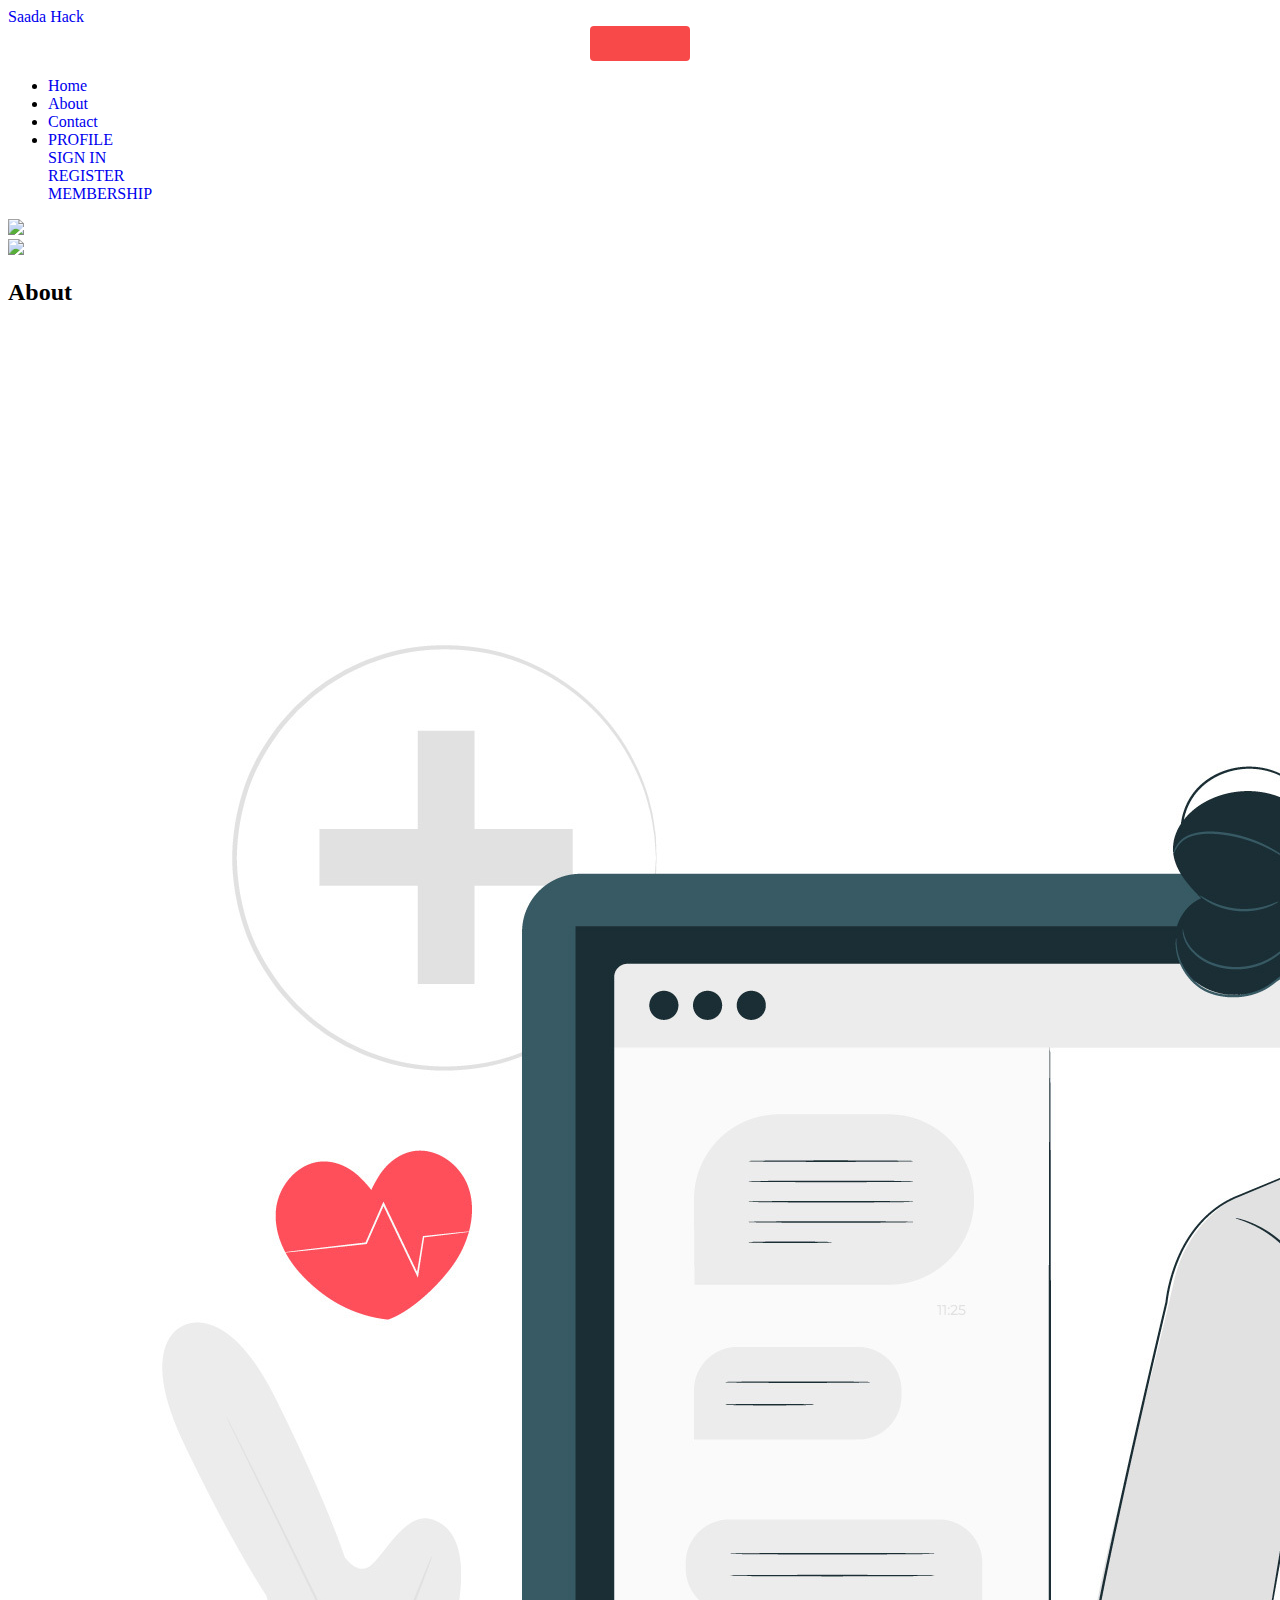
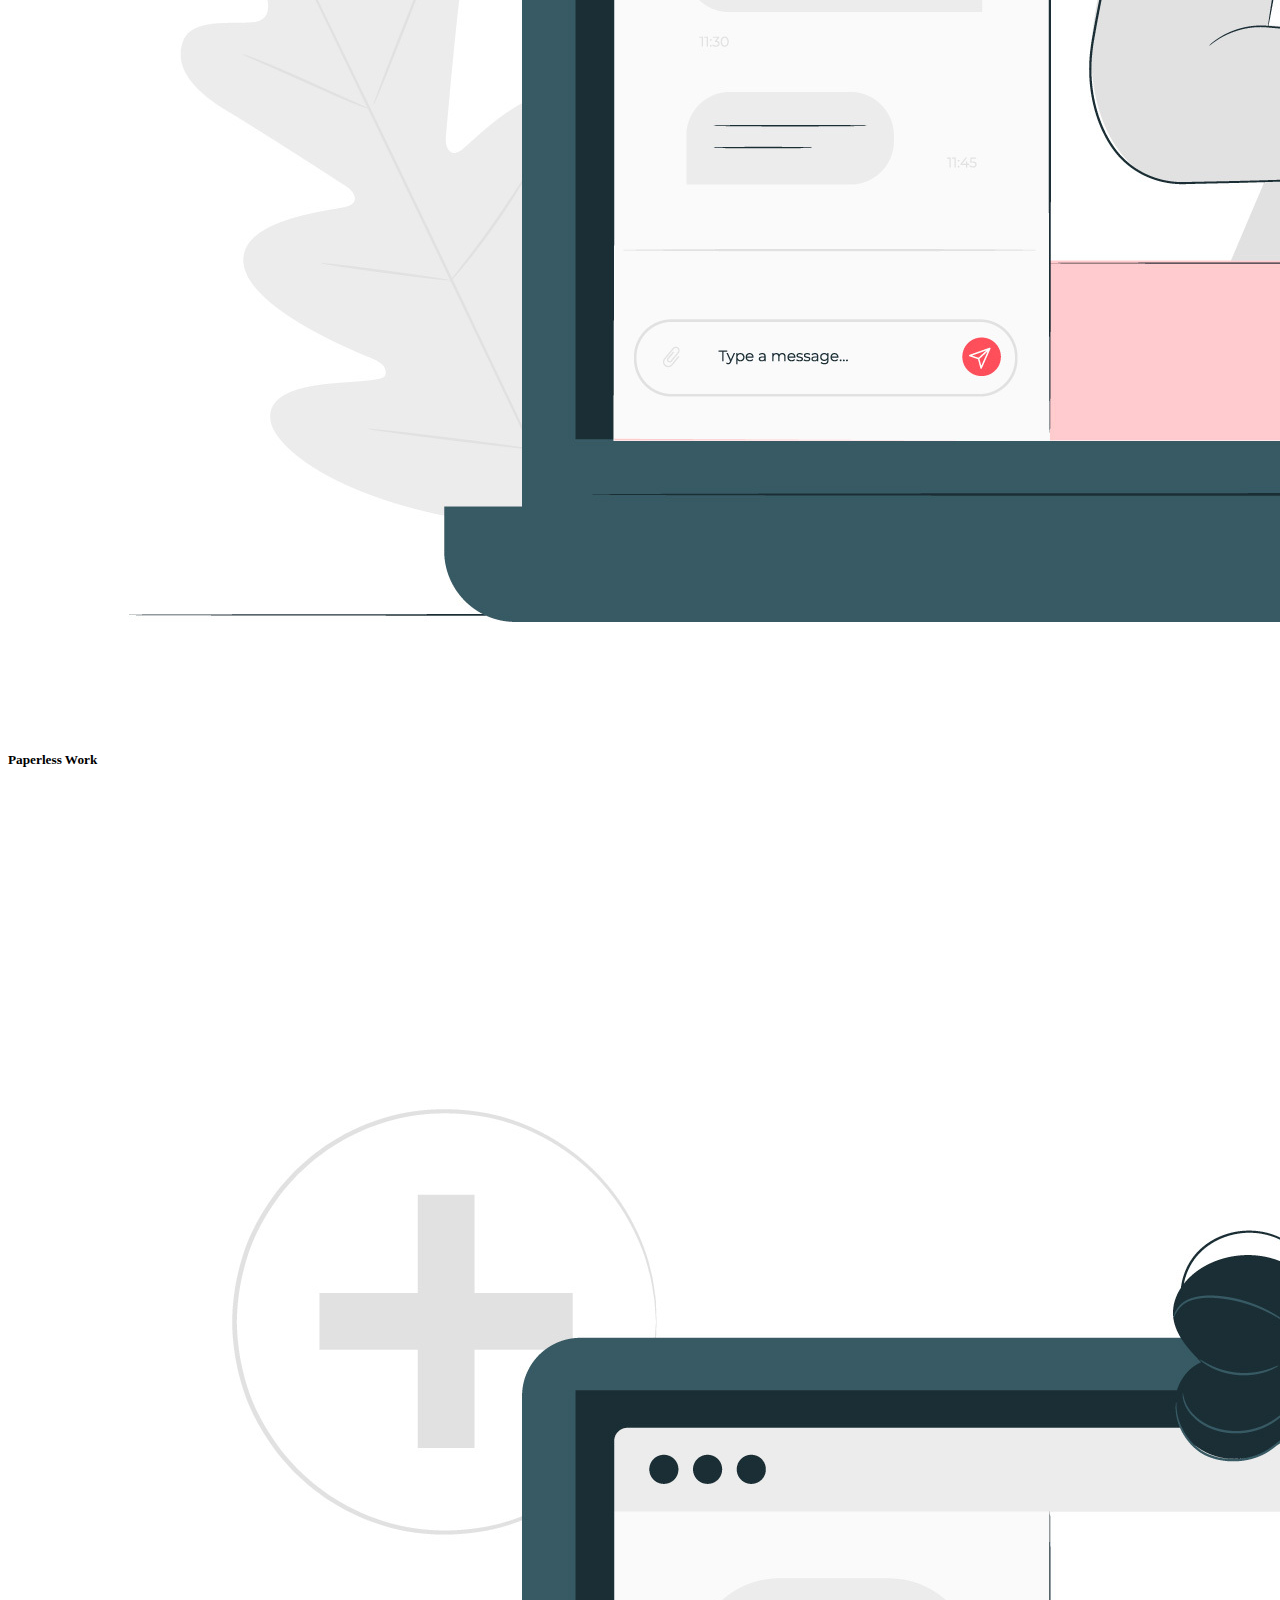
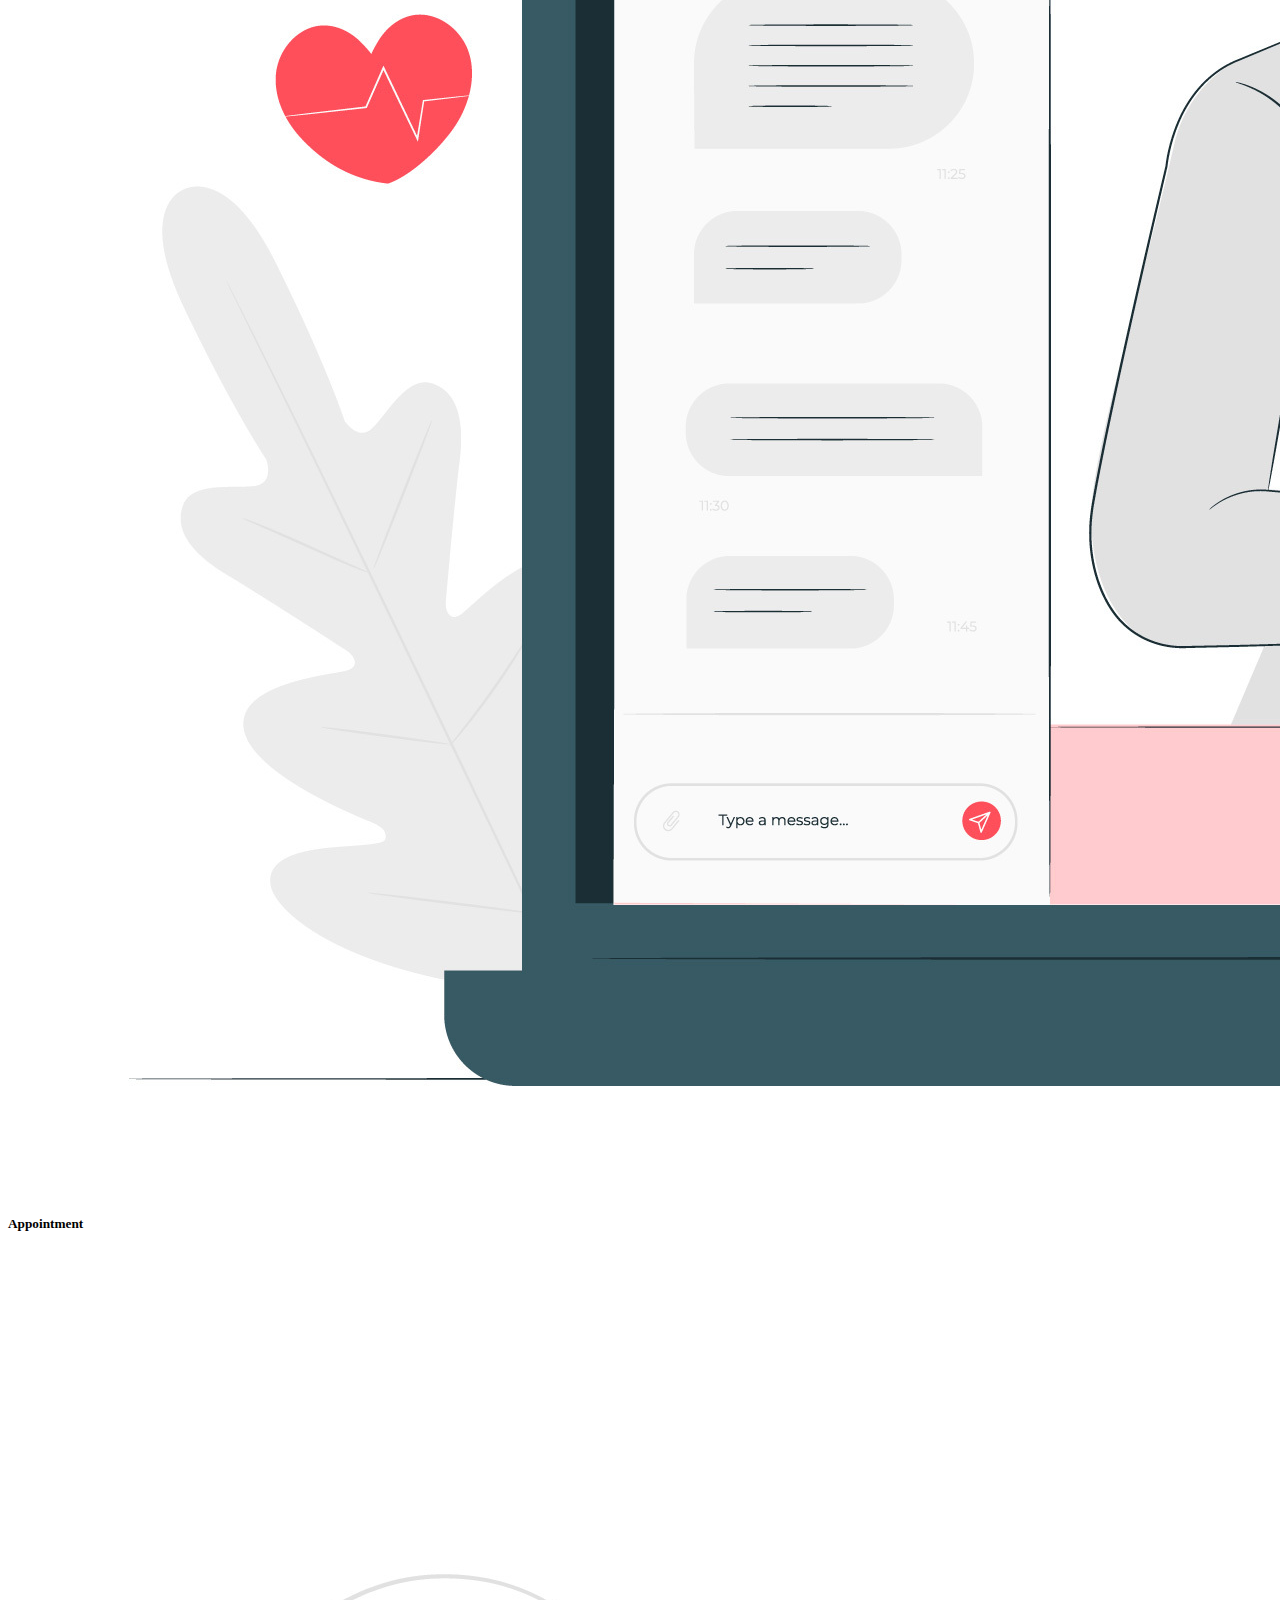
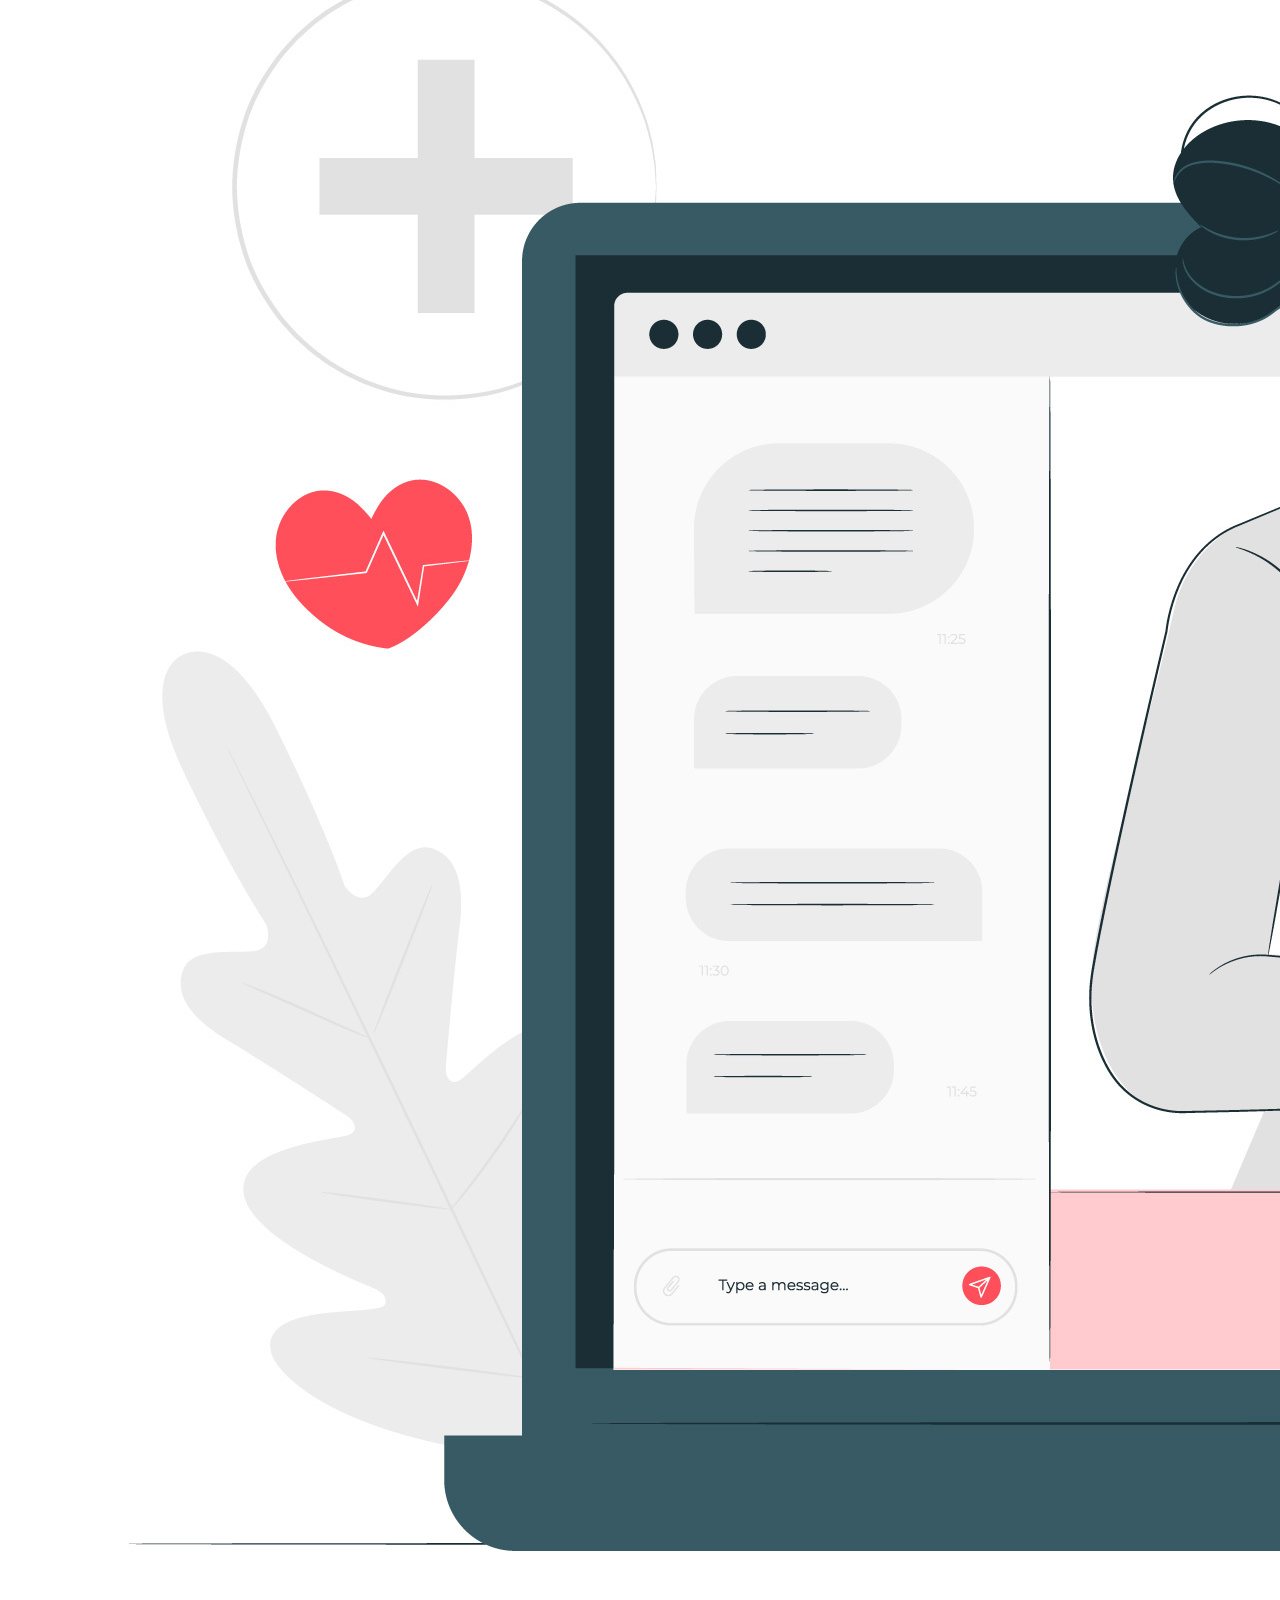
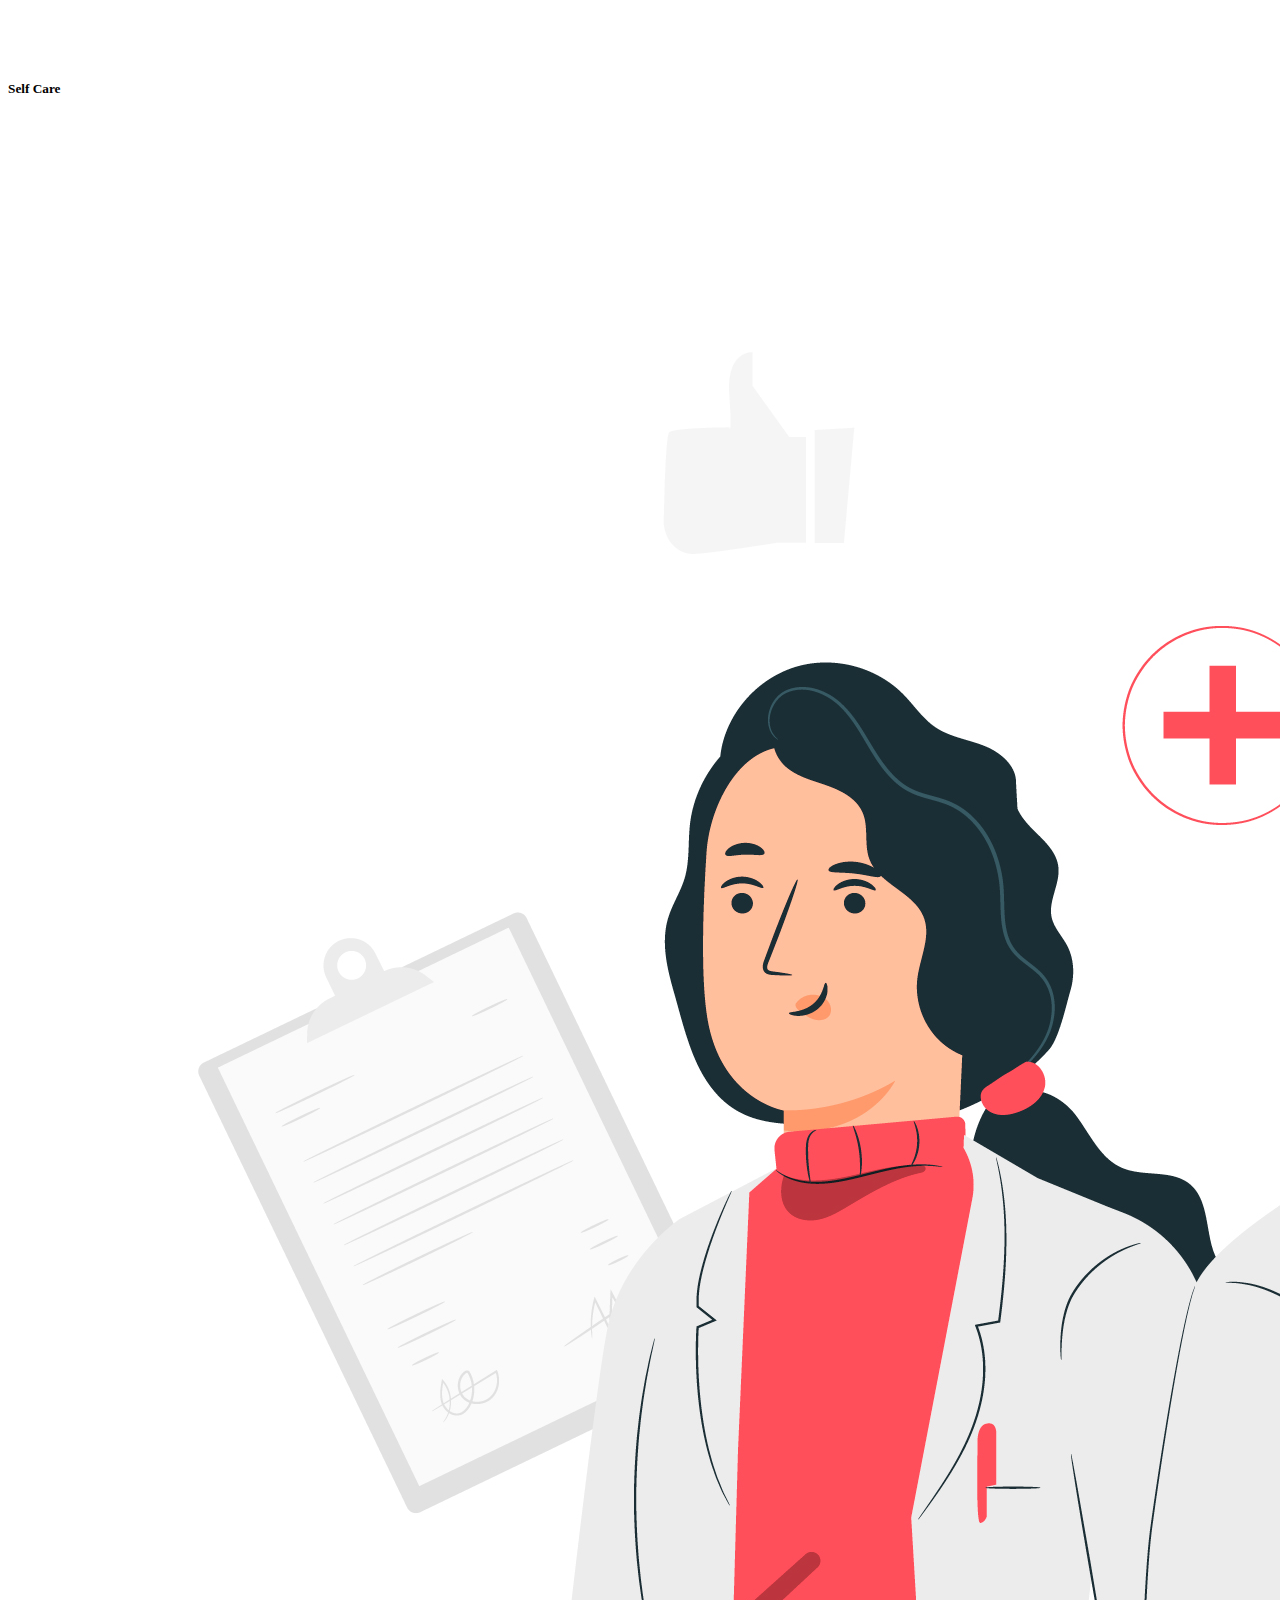
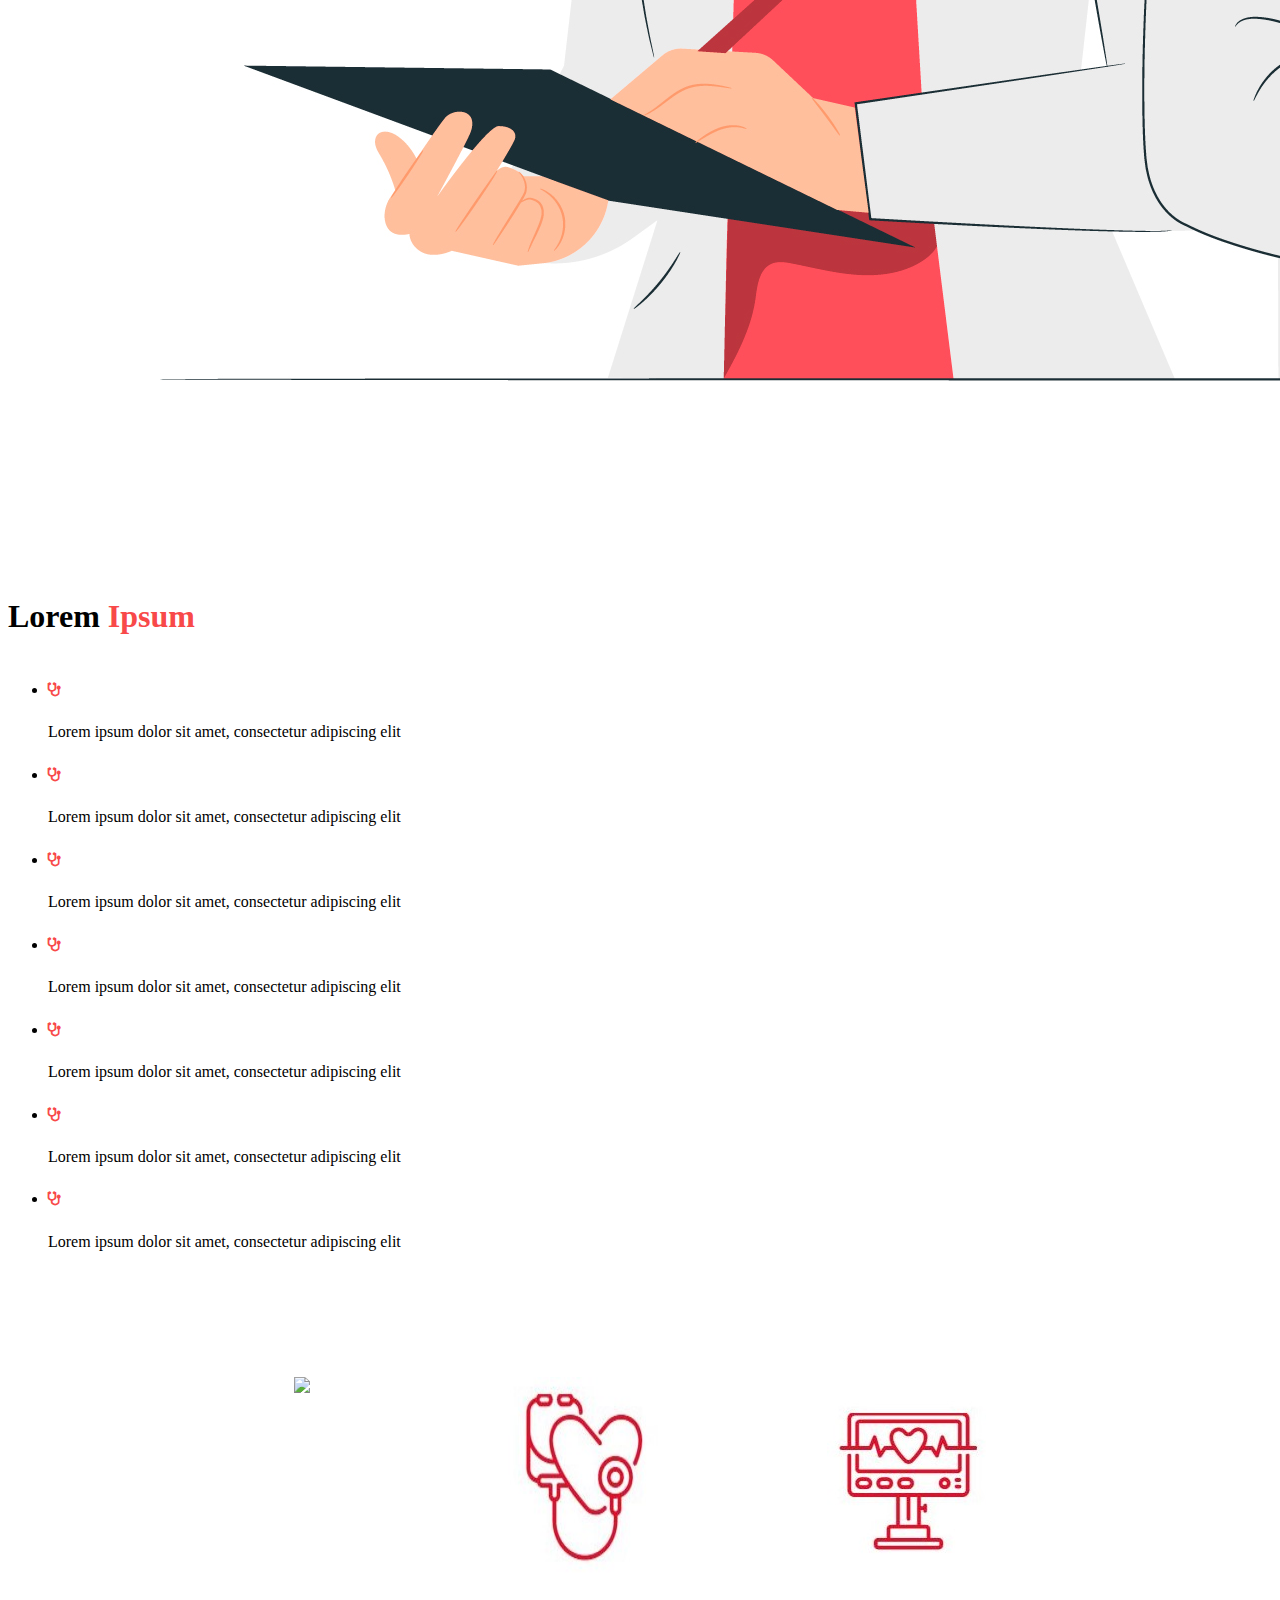
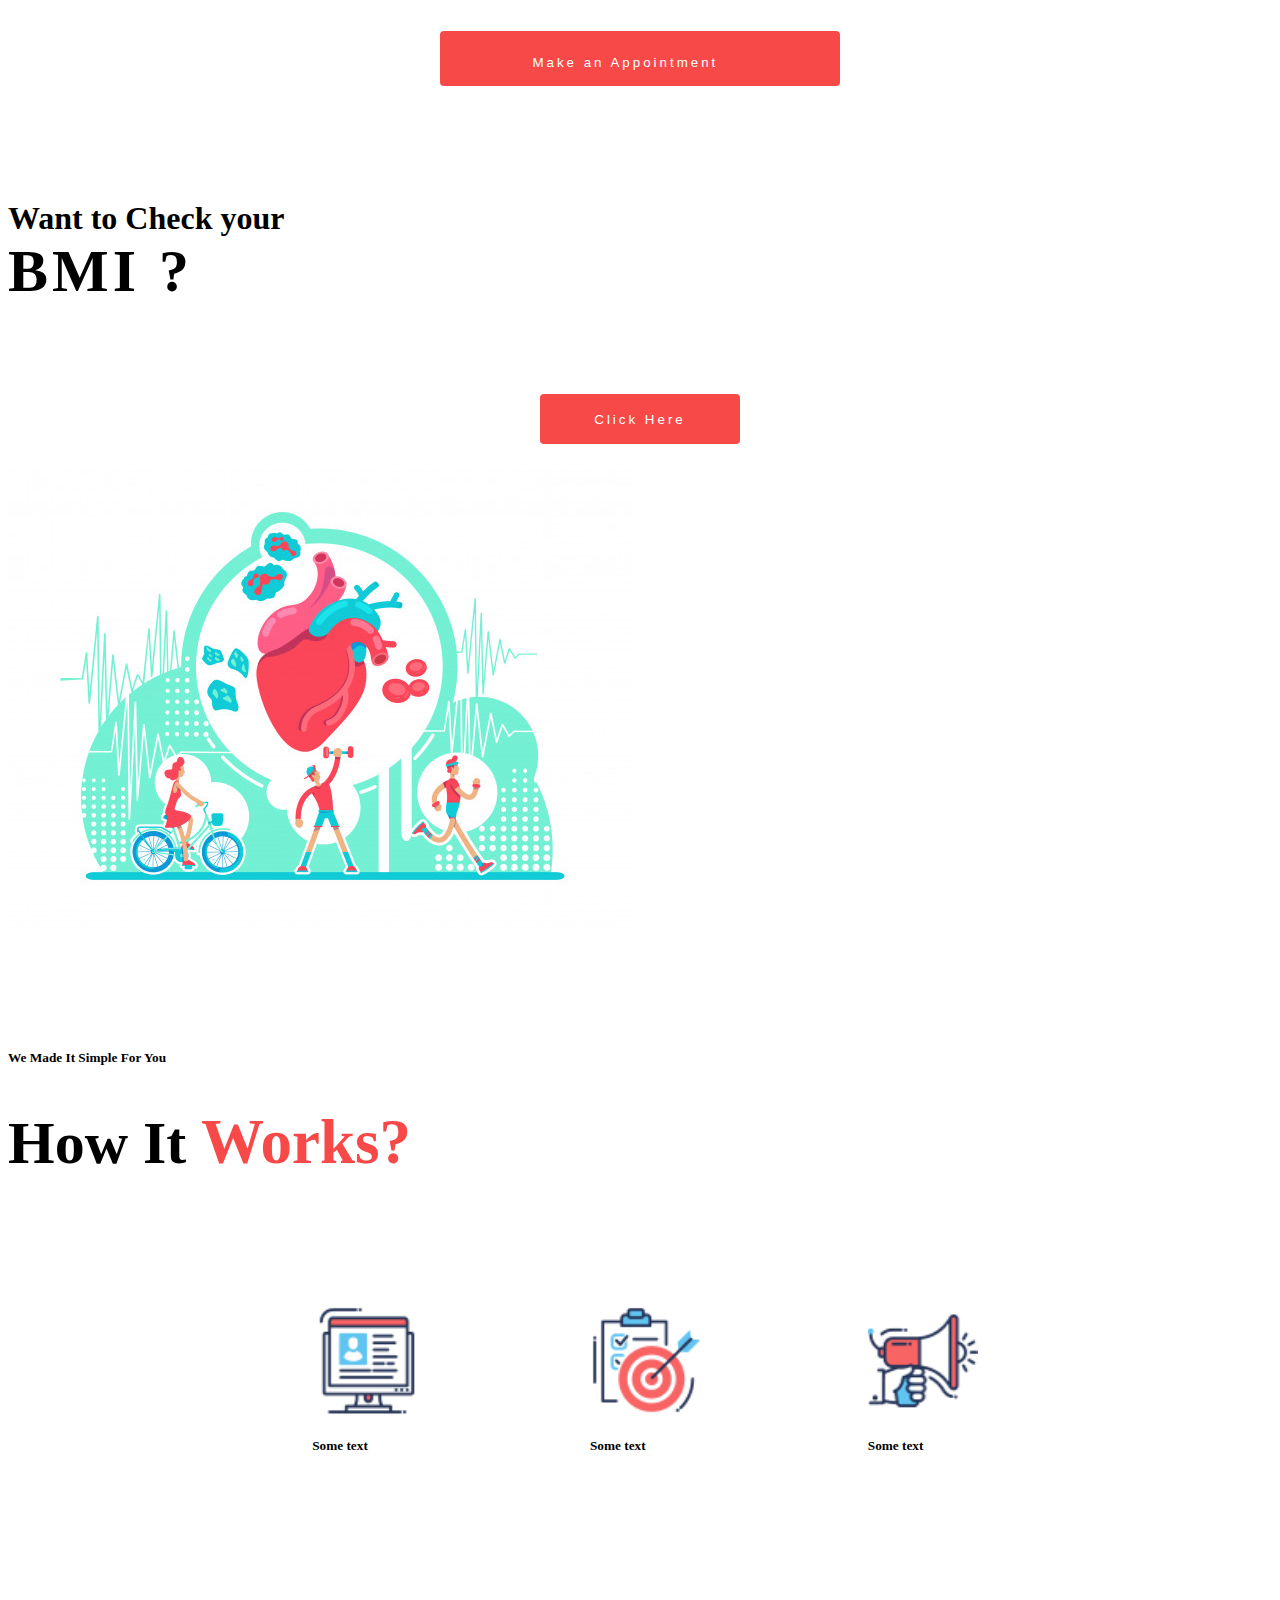
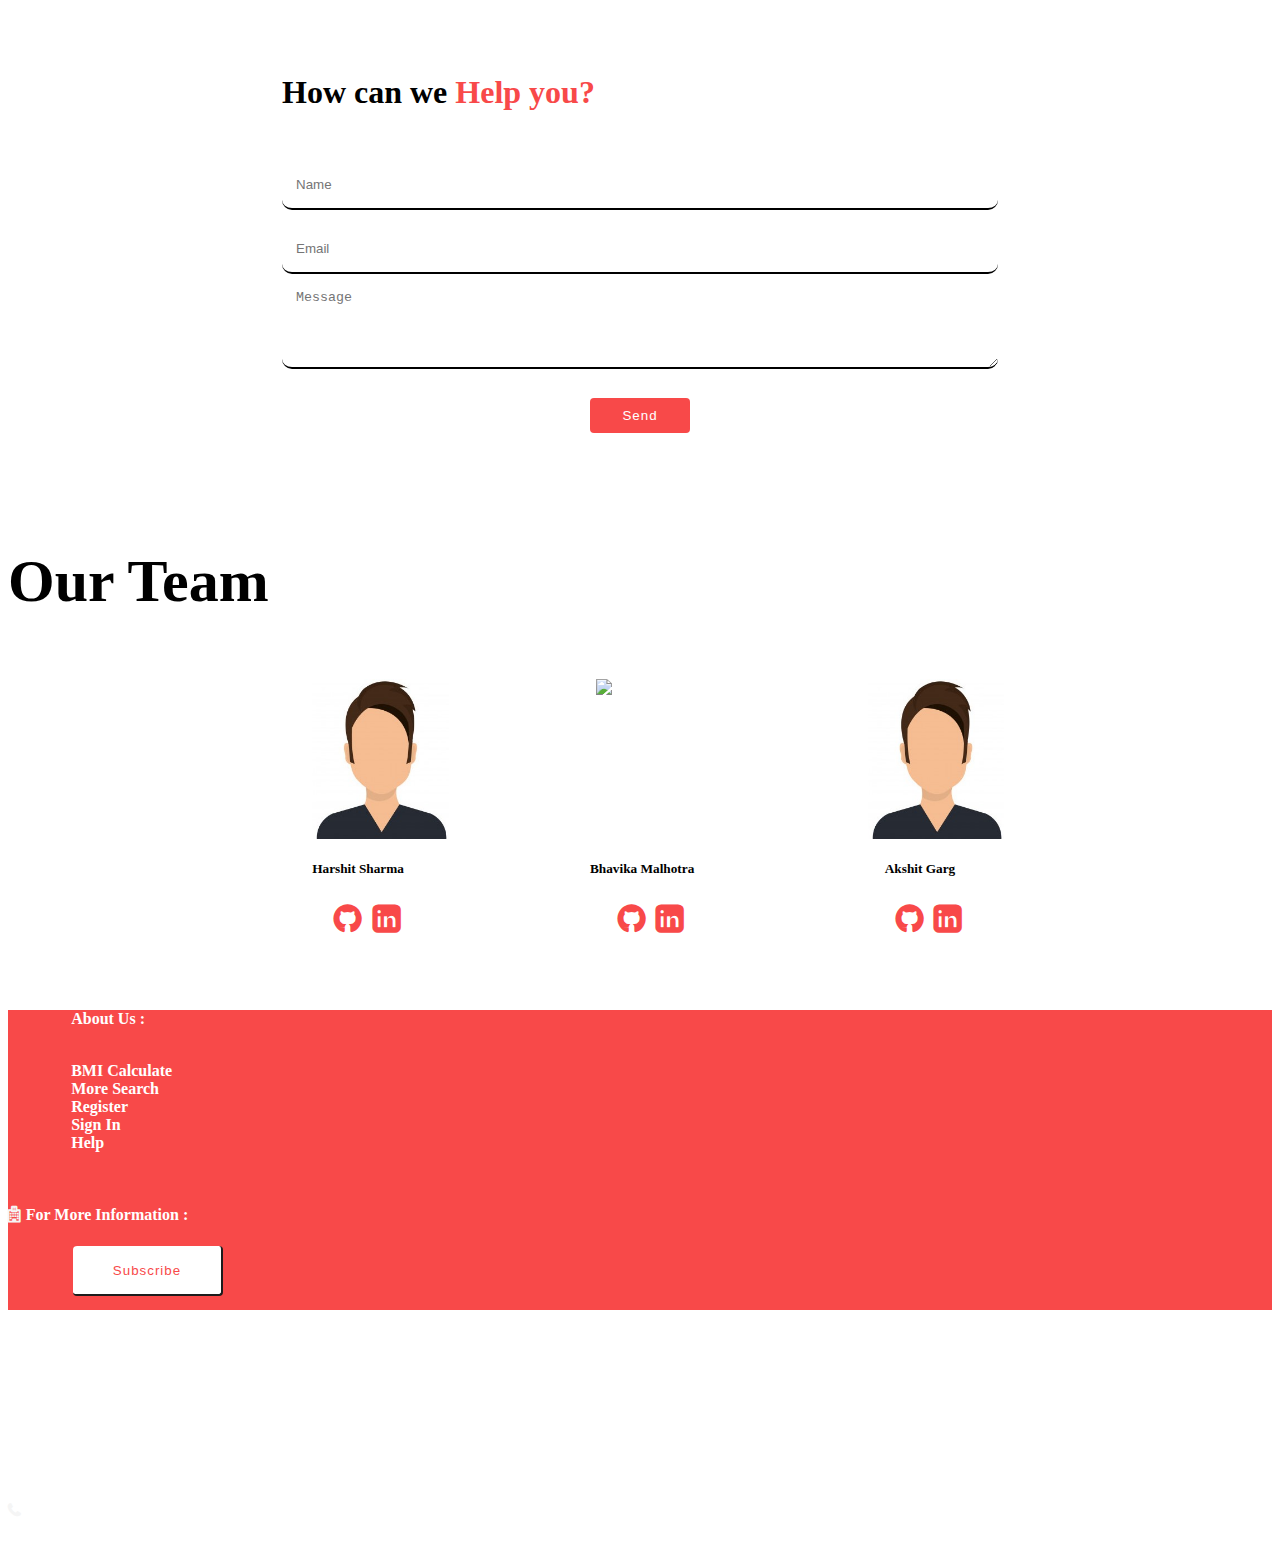
==== index.html @ 5910013c "Merge branch 'main' of https://github.com/icoderharshit/Saada-Hack into main" ====
<!DOCTYPE html>
<html lang="en">
<head>
    <meta charset="UTF-8">
    <meta name="viewport" content="width=device-width, initial-scale=1.0">
    <title>Saada Hack</title>
    <link rel="stylesheet" href="https://cdn.jsdelivr.net/npm/bootstrap@4.5.3/dist/css/bootstrap.min.css" integrity="sha384-TX8t27EcRE3e/ihU7zmQxVncDAy5uIKz4rEkgIXeMed4M0jlfIDPvg6uqKI2xXr2" crossorigin="anonymous">
    <link rel="stylesheet" href="https://cdnjs.cloudflare.com/ajax/libs/animate.css/4.1.1/animate.min.css"/>
    <link rel="stylesheet" href="./font-awesome-4.7.0/css/font-awesome.min.css">
    <link rel="stylesheet" href="/Saada-Hack/assets/css/style.css">
    <style>
      a{
        text-decoration: none;
      }
      .fa{
        color: #f84949; 
        font-weight: 800;
        margin-top: 2%;
        margin-right: 1.7%;
        }
        .data{
          margin-top: 2%;
        }
        form{
      margin: 0 auto;
      display: table;
      margin-bottom: 2%;
        }
        .contact-heading{
          margin-bottom: 7%;
        }
        .contact-data{
          width: 700px;
          height: 45px;
          outline: transparent;
          border: none;
          margin-bottom: 2%;
          border-bottom: 2px solid black;
          border-radius: 10px;
          padding-left: 14px;
        }
        .contact-data:focus{
          
          border-bottom: 2px solid #f84949 ;
        }
        .contact-data2{
          width: 700px;
          height: 75px;
          border-radius: 10px;
          outline: transparent;
          border: none;
          padding-left: 14px;
          margin-left: 0px !important;
          border-bottom: 2px solid black;
        }
        .contact-data2:focus{
          border-bottom: 2px solid #f84949 ;
        }
        button{
          width: 100px;
          height: 35px;
          letter-spacing: 1px;
          background-color: #f84949;
          border: none;
          border-radius: 4px;
          color: white;
          margin: 0 auto;
          display: table;
        }
        button:hover{
           background-color: white;
          border:2px solid #f84949;
          border-radius: 4px;
          color: #f84949;
          font-weight: 700;
        }
       @media (max-width: 768px){
        .contact-data{
         margin-left: 1%;
         width: 420px;
        }
        .contact-data2{
          margin-left: 1%;
         width: 420px;
        }
       }
       .picture{
       
  display: flex;
  justify-content: space-evenly;
margin:10% ;
margin-bottom: 4%;
       }
       .img-with-text {
    text-align: justify;
    width: 100px;
}

.img-with-text img {
    display: block;
    margin: 0 auto;
    height: 110px;
}

.arrow:hover{
color: #f84949 !important;
}
footer{
  background-color: #f84949;
  height: 300px;
  color: white;
}
.footer-subscribe{
  color: #f84949;
  background-color: white;
  width: 150px;
  margin-top: 8%;
  height: 50px;
  border-right: 2px solid rgb(29, 28, 28) ;
  border-bottom: 2.5px solid rgb(29, 28, 28) ;
}
.footer-subscribe:hover{
  color:black;
 
  font-weight: 400;
}
.footer-items:hover{
  color: rgb(19, 10, 10) !important;
}
#thanks{
  text-align:center;
}
    </style>
  </head>
<body>
    <header>
    <nav class="navbar navbar-expand-lg navbar-expand-md navbar-light fixed-top nav-normal" id="navbar">
        <a class="navbar-brand" href="#" >Saada Hack</a>
        <button class="navbar-toggler" type="button" data-toggle="collapse" data-target="#collapsed-content"
            aria-controls="collapsed-content" aria-expanded="false" aria-label="Toggle Navigation">
            <span class="navbar-toggler-icon"></span>
        </button>
        <div class="collapse navbar-collapse" id="collapsed-content">
            <ul class="navbar-nav mr-auto ml-lg-auto ml-md-auto">
              <li class="nav-item">
                <a class="nav-link" href="#">Home <span class="sr-only">(current)</span></a>
              </li>
              <li class="nav-item">
                <a class="nav-link" href="#ab">About</a>
              </li>
              <li class="nav-item">
                <a class="nav-link" href="#contact">Contact</a>
              </li>
              <li class="nav-item dropdown">
                <a class="nav-link dropdown-toggle" href="#" id="navbarDropdown" role="button" data-toggle="dropdown" aria-haspopup="true" aria-expanded="false">
                  PROFILE
                </a>
                <div class="dropdown-menu" aria-labelledby="navbarDropdown">
                  <a class="dropdown-item" href="./signin.html">SIGN IN</a>
                  <div class="dropdown-divider"></div>
                  <a class="dropdown-item" href="./register.html">REGISTER</a>
                  <div class="dropdown-divider"></div>
                  <a class="dropdown-item" href="./membership.html">MEMBERSHIP</a>
                </div>
              </li>
            </ul>
    </div>
</nav>
    </header>
    <main id="main">
        <div class="container-fluid">
        <div class="row">
<div class="heading col-lg-6 col-sm-10 ml-sm-auto mr-sm-auto">
<img src="/Saada-Hack/assets/images/banner-text.png" class="banner-text">
</div>
<img src="/Saada-Hack/assets/images/banner-art.png" class="banner-img col-lg-6 col-sm-8 ml-sm-auto mr-sm-auto">
</div>


</div>
</main>
<section class="about" id="ab">

<div class="container">
    <h2 class="h2-responsive text-center">About</h2>
    <div class="card-group">
        <div class="row">
        <div class="card col-lg-4 col-md-6 animate__fadeIn animate__animated animate__delay-1s">
          <img src="./assets/images/card-img.jpg" class="card-img-top" alt="...">
          <div class="card-body">
            <h5 class="card-title text-center">Paperless Work</h5>
            <!-- <p class="card-text">This is a wider card with supporting text below as a natural lead-in to additional content. This content is a little bit longer.</p> -->
          </div>
         
        </div>
        <div class="card col-lg-4 col-md-6 animate__fadeIn animate__animated animate__delay-2s">
          <img src="./assets/images/card-img.jpg" class="card-img-top" alt="...">
          <div class="card-body">
            <h5 class="card-title text-center">Appointment</h5>
            <!-- <p class="card-text">This card has supporting text below as a natural lead-in to additional content.</p> -->
          </div>
         
        </div>
        <div class="card col-lg-4 col-md-12 animate__fadeIn animate__animated animate__delay-3s">
          <img src="./assets/images/card-img.jpg" class="card-img-top" alt="...">
          <div class="card-body">
            <h5 class="card-title text-center">Self Care</h5>
            <!-- <p class="card-text">This is a wider card with supporting text below as a natural lead-in to additional content. This card has even longer content than the first to show that equal height action.</p> -->
          </div>
        </div>
      </div>
</div>
</div>

<div style="margin-top: 6%;">
  <div class="basic-2" >
    <div class="container">
        <div class="row">
            <div class="col-lg-6">
                <div class="image-container">
                    <img class="img-fluid" src="./assets/images/banner-art.png" alt="alternative">
                </div>
            </div>
            <div class="col-lg-6" id="reforms">
                <div class="text-container">
                  <h1 class="h2-responsive ">Lorem<span style="color: #f84949;font-weight:bolder;"> Ipsum</span></h1>
                  <ul class="list-unstyled li-space-lg">
                        <li class="media">
                          <i  class="fa fa-stethoscope"  aria-hidden="true" ></i>
                            <div class="media-body data"> Lorem ipsum dolor sit amet, consectetur adipiscing elit
                            </div>
                        </li>
                        <li class="media">
                          <i  class="fa fa-stethoscope" aria-hidden="true"></i>
                            <div class="media-body data">
                              Lorem ipsum dolor sit amet, consectetur adipiscing elit   </div>
                        </li>
                        <li class="media">
                          <i  class="fa fa-stethoscope" aria-hidden="true"></i>
                            <div class="media-body data"> Lorem ipsum dolor sit amet, consectetur adipiscing elit
                            </div>
                        </li>
                        <li class="media">
                          <i  class="fa fa-stethoscope " aria-hidden="true"></i>
                            <div class="media-body data"> Lorem ipsum dolor sit amet, consectetur adipiscing elit
                            </div>
                        </li>
                        <li class="media">
                          <i  class="fa fa-stethoscope" aria-hidden="true"></i>
                            <div class="media-body data"> Lorem ipsum dolor sit amet, consectetur adipiscing elit    </div>
                        </li>
                        <li class="media">
                          <i  class="fa fa-stethoscope" aria-hidden="true"></i>
                            <div class="media-body data"> Lorem ipsum dolor sit amet, consectetur adipiscing elit</div>
                        </li>
                        <li class="media">
                          <i  class="fa fa-stethoscope" aria-hidden="true"></i>
                            <div class="media-body data"> Lorem ipsum dolor sit amet, consectetur adipiscing elit   </div>
                        </li>
                    </ul>
                </div>
            </div>
        </div>
    </div>
</div>
</div>
<div>
  <div class="picture">
    <img src="./assets/images/bag.jpg"  />
    <img src="./assets/images/heart.JPG"   />
    <img src="./assets/images/laptop.jpg" />
   </div>
  <a href="./signin.html" style="text-decoration: none;"> <button style="width: 400px;height: 55px;letter-spacing: 3px;margin-bottom: 7%;">Make an Appointment <i class="fa fa-long-arrow-right arrow" aria-hidden="true" ></i></button>
</a></div>
<div class="basic-1" id="agenda" style="margin-bottom: 9%;">
  <div class="container">
      <div class="row">
          <div class="col-lg-6">
              <div class="text-container" style="margin-top: 9%;">
                <h1 class="h2-responsive text-center contact-heading">Want to Check your
                  <br/> <span style="font-weight:bolder;letter-spacing: 4px;font-size: 60px;">BMI ?</span></h1>
                <p>
                  <a href="./bmi.html" style="text-decoration: none;"><button style="height: 50px;width: 200px;letter-spacing: 3px;">Click Here</button>
                  </a>
                  </p>

              </div>
          </div>
          <div class="col-lg-6">
              <div class="image-container">
                  <img class="img-fluid" src="./assets/images/bmi.jpg" alt="alternative">
              </div>
          </div>
      </div>
  </div>
</div>
<div style="margin-bottom: 14%;">
  <h5 class="h5-responsive text-center ">We Made It Simple For You</h5>
  <h1 class="h1-responsive text-center" style="font-size: 60px;">How It<span style="color: #f84949;font-size: 63px;"> Works?</span></h1>
<div class="picture">
  <div class="img-with-text">
    <img src="./assets/images/img-01-3.png" />
    <h5>Some text</h5>
</div>
<div class="img-with-text">
  <img src="./assets/images/img-02-4.png" />
  <h5>Some text</h5>
</div>
<div class="img-with-text">
  <img src="./assets/images/img-03-3.png" />
  <h5>Some text</h5>
</div>
</div></div>

<div id="contact">
  <form > <h1 class="h2-responsive text-center contact-heading">How can we <span style="color: #f84949;font-weight:bolder;">Help you?</span></h1>
   <input type="text" placeholder="Name" class="contact-data" id="username" required/><br/>
   <input type="email" placeholder="Email" class="contact-data" required/>
   <br/>
   <label for="address"><textarea type="text" placeholder="Message" class="contact-data2" required></textarea>
   </label>
   <br/>
 </form>
 <button onclick="send()">Send</button>
 <p id="thanks"></p>
 </div>
 <div style="margin-bottom: 3%;margin-top: 9%;">
  <h1 class="h1-responsive text-center" style="font-size: 60px;">Our Team</h1>
<div class="picture" style="margin-top: 5%;">
  
<div class="img-with-text">
  <img src="./assets/images/man-avatars.jpg" style="height: 160px;" />
  <h5 class="h5-responsive " style="width: 200px;">Harshit Sharma</h5>
  <h1 class=" h1-responsive " style="width: 200px;margin-left: 22%;" ><a href="https://github.com/icoderharshit"><i class="fa fa-github" aria-hidden="true"></i> </a><a href="https://linkedin.com/in/iharshitsharma"><i class="fa fa-linkedin-square" aria-hidden="true"></i></a></h1>
</div>
<div class="img-with-text ">
  <img src="./assets/images/woman-avatars.jpg" style="height: 160px;margin-left: 6px;" />
  <h5 class="h5-responsive " style="width: 200px;">Bhavika Malhotra</h5>

<h1 class="h1-responsive" style="width: 200px;margin-left: 28%;" ><a href="https://github.com/ibhavikamalhotra"><i class="fa fa-github" aria-hidden="true"></i></a> <a href="https://linkedin.com/in/ibhavikamalhotra"><i class="fa fa-linkedin-square" aria-hidden="true"></i></a></h1>
</div>
<div class="img-with-text">
  <img src="./assets/images/man-avatars.jpg" style="height: 160px;" />
  <h5 class="h5-responsive " style="width: 200px;margin-left: 17%;">Akshit Garg</h5>
  <h1 class=" h1-responsive " style="width: 200px;margin-left: 28%;" ><i class="fa fa-github" aria-hidden="true"></i> <i class="fa fa-linkedin-square" aria-hidden="true"></i></h1>
</div>
</div></div>
</section>
<footer>
  
  <h4 class="h4-responsive float-left" style="margin-left: 5%;margin-top: 3.8%;">About Us :
  <p><br/><a class="footer-items" href="./bmi.html" style="text-decoration: none;color: white;">BMI Calculate</a>
    <br/>
    <a class="footer-items" href="#"  style="text-decoration: none;color: white;">More Search</a>
    <br/> <a class="footer-items" href="./register.html"  style="text-decoration: none;color: white;">Register</a>
    <br/><a class="footer-items" href="./signin.html"  style="text-decoration: none;color: white;">Sign In</a><br/>
    <a  class="footer-items" href="#contact"  style="text-decoration: none;color: white;">Help</a></p>
  
  </h4>
  
 <h4 class="h4-responsive float-right" style="margin-right:5%;margin-top: 3.8%;width: 280px;"><i class="fa fa-hospital-o" aria-hidden="true" style="color: whitesmoke;"></i>For More Information :
   
   <br/>
   <button class="footer-subscribe" >Subscribe</button>
</h4>
<h4 class="h4-responsive text-center" style="margin-top: 10%;">
  <p><br/><br/>Contact Us:<br/><i class="fa fa-phone" aria-hidden="true" style="color: whitesmoke;"></i>+01123456688<br/><i class="fa fa-envelope-o" aria-hidden="true" style="color: white;"></i>saddahack@gmail.com</p>
  
  </h4>
</footer>

</body>

<script src="https://code.jquery.com/jquery-3.5.1.slim.min.js" integrity="sha384-DfXdz2htPH0lsSSs5nCTpuj/zy4C+OGpamoFVy38MVBnE+IbbVYUew+OrCXaRkfj" crossorigin="anonymous"></script>
<script src="/Saada-Hack/assets/js/script.js"></script>   
<script src="https://cdn.jsdelivr.net/npm/bootstrap@4.5.3/dist/js/bootstrap.bundle.min.js" integrity="sha384-ho+j7jyWK8fNQe+A12Hb8AhRq26LrZ/JpcUGGOn+Y7RsweNrtN/tE3MoK7ZeZDyx" crossorigin="anonymous"></script>
</html>
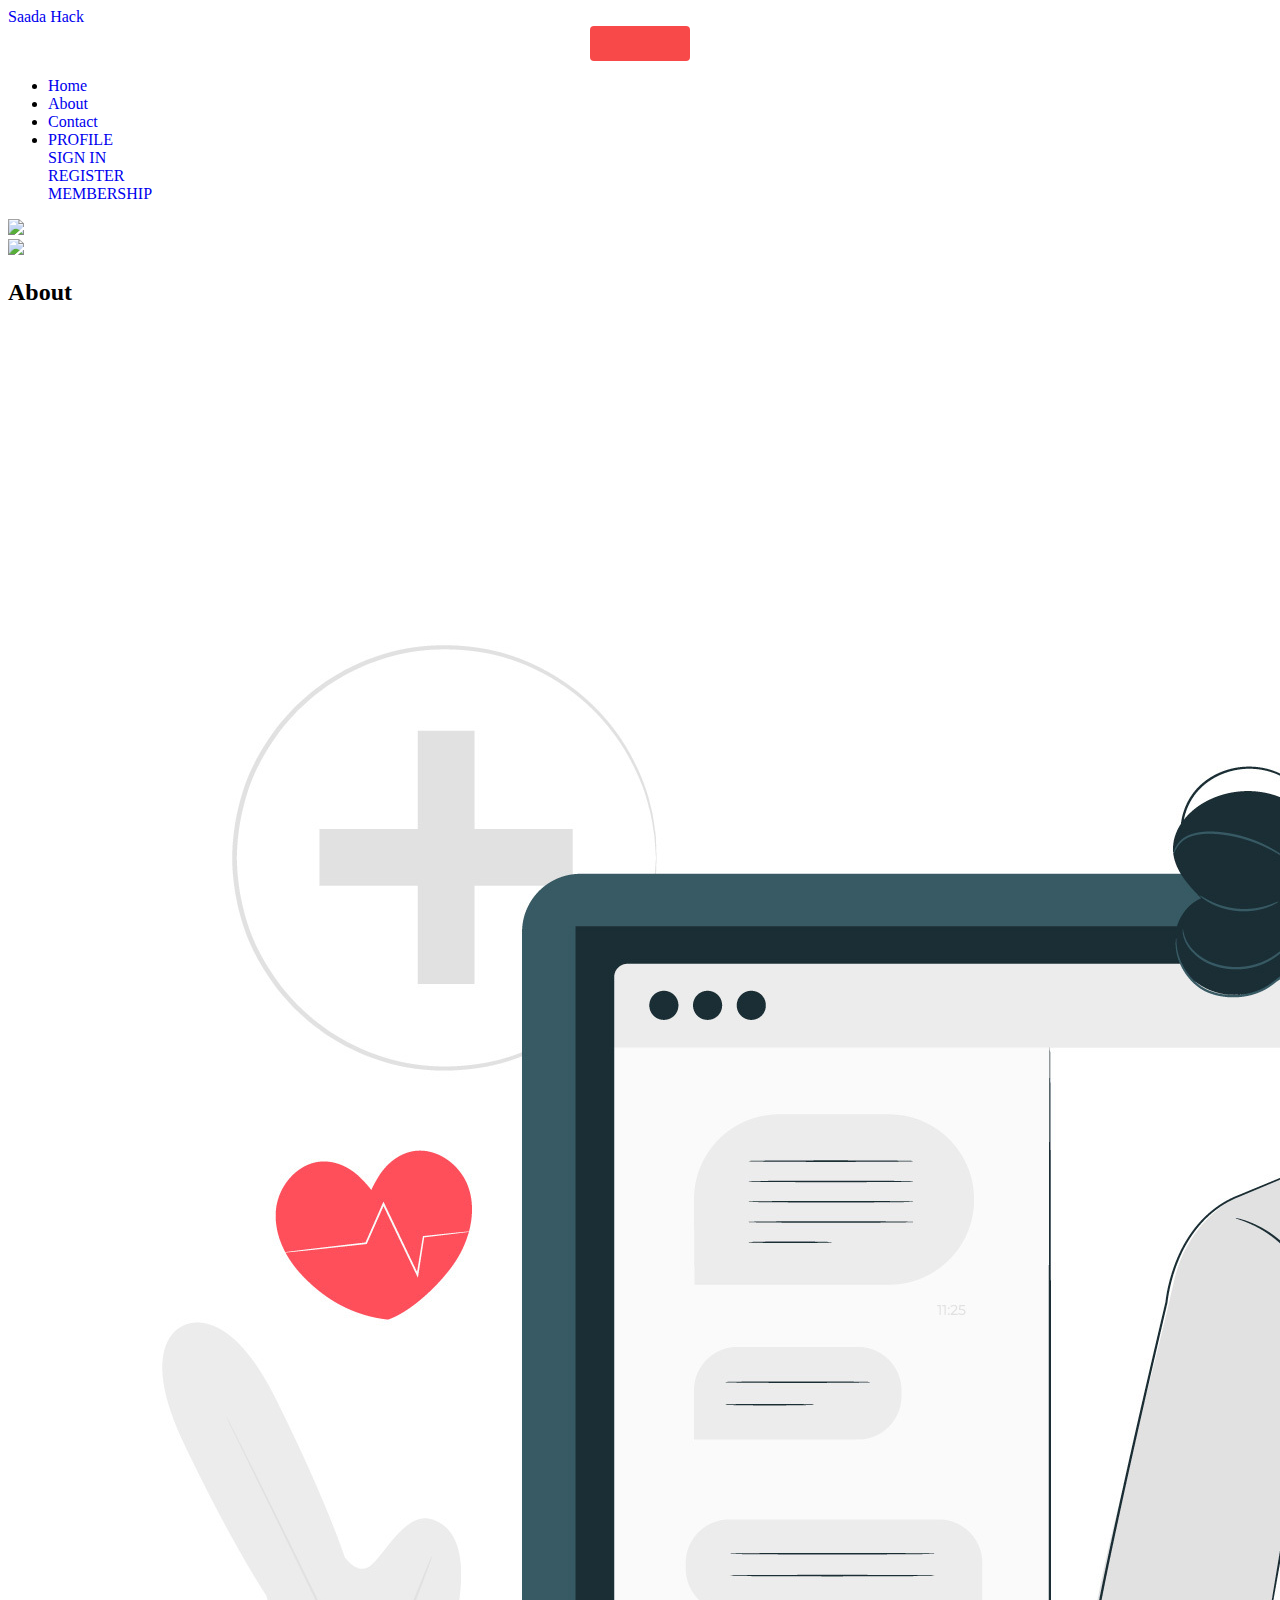
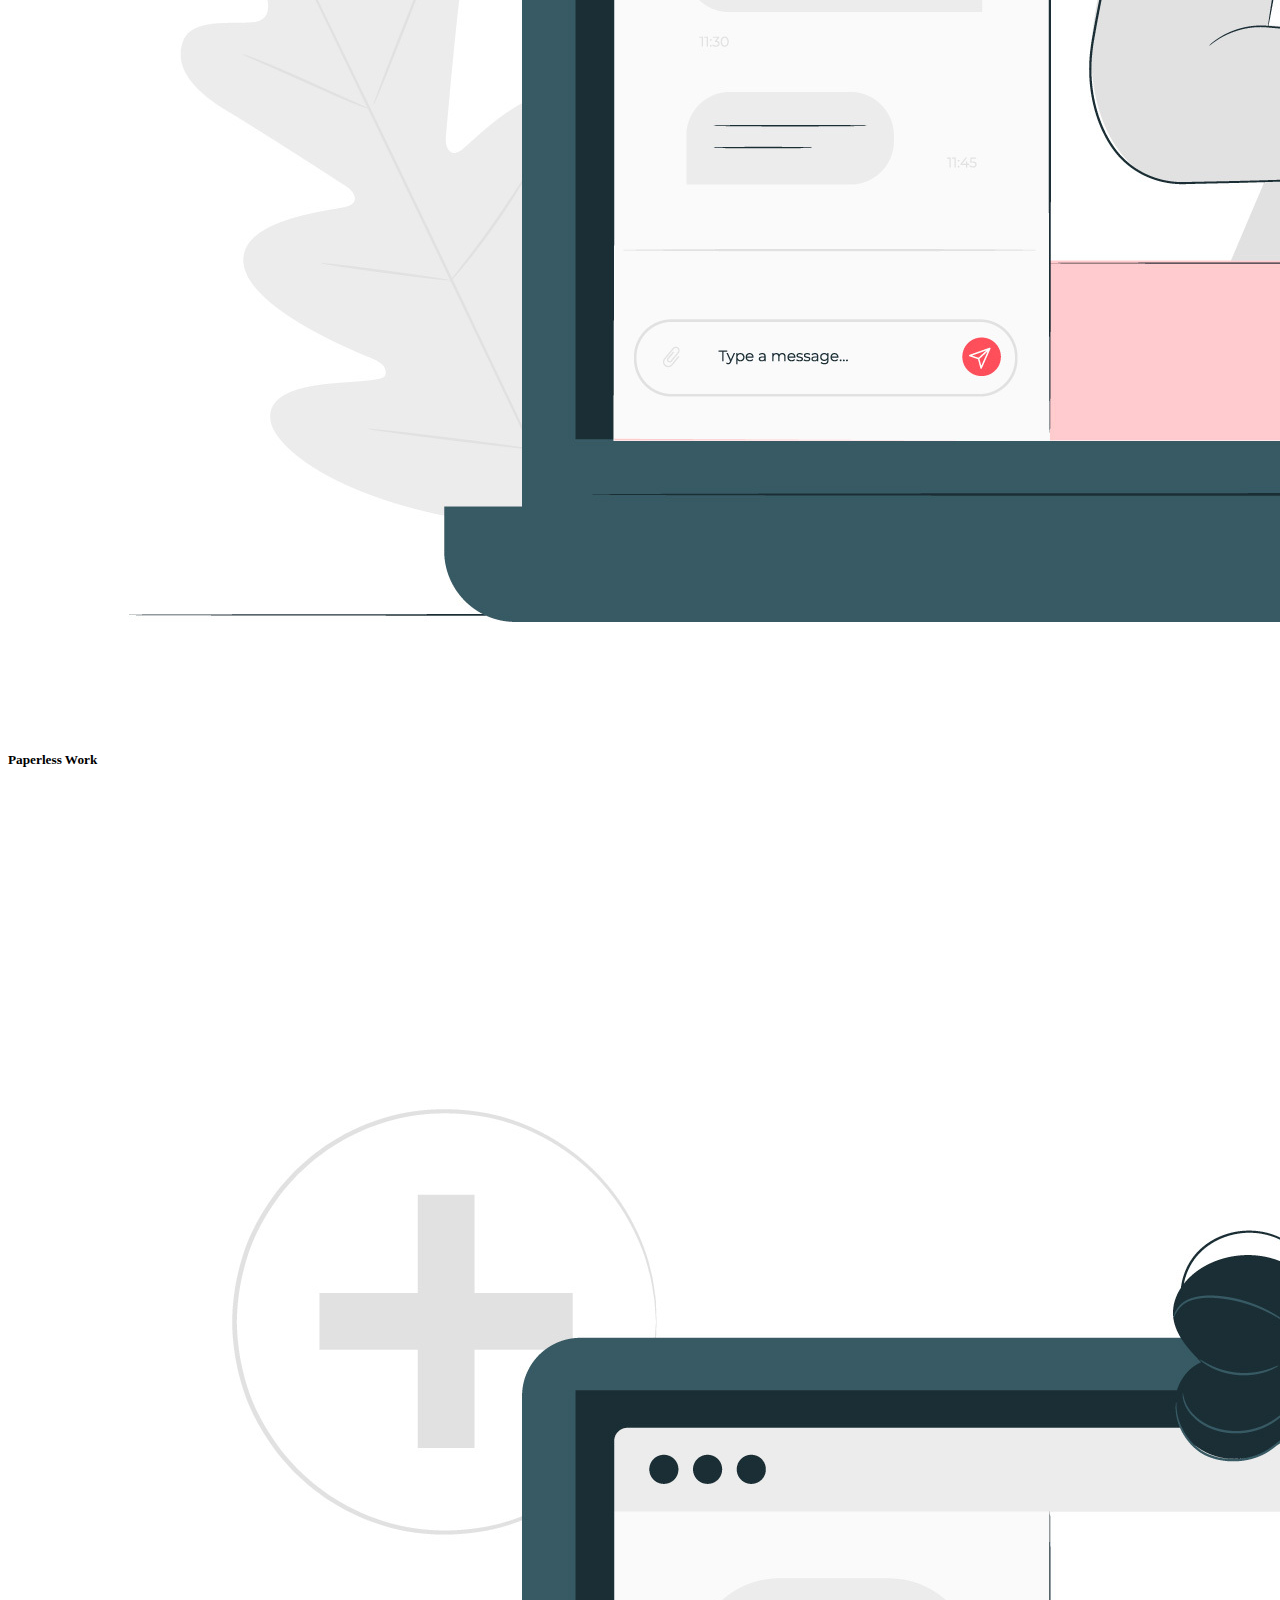
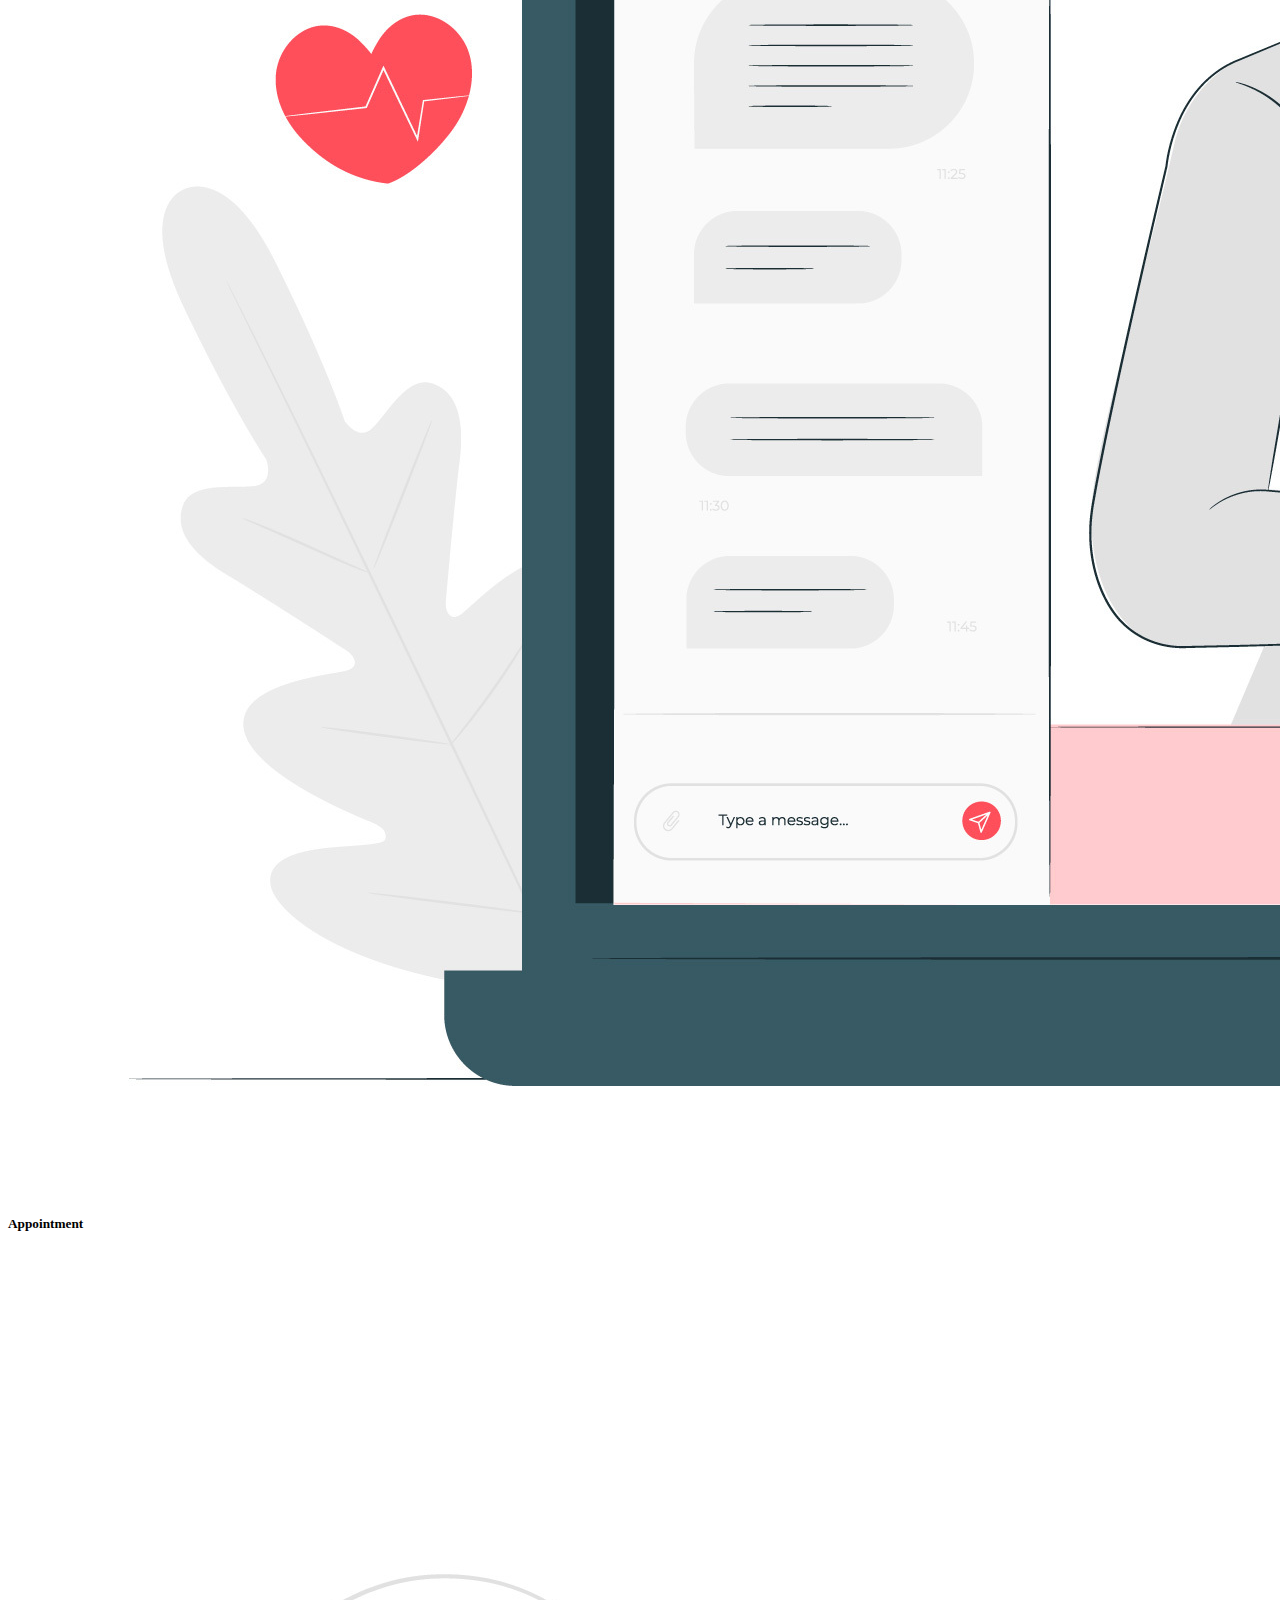
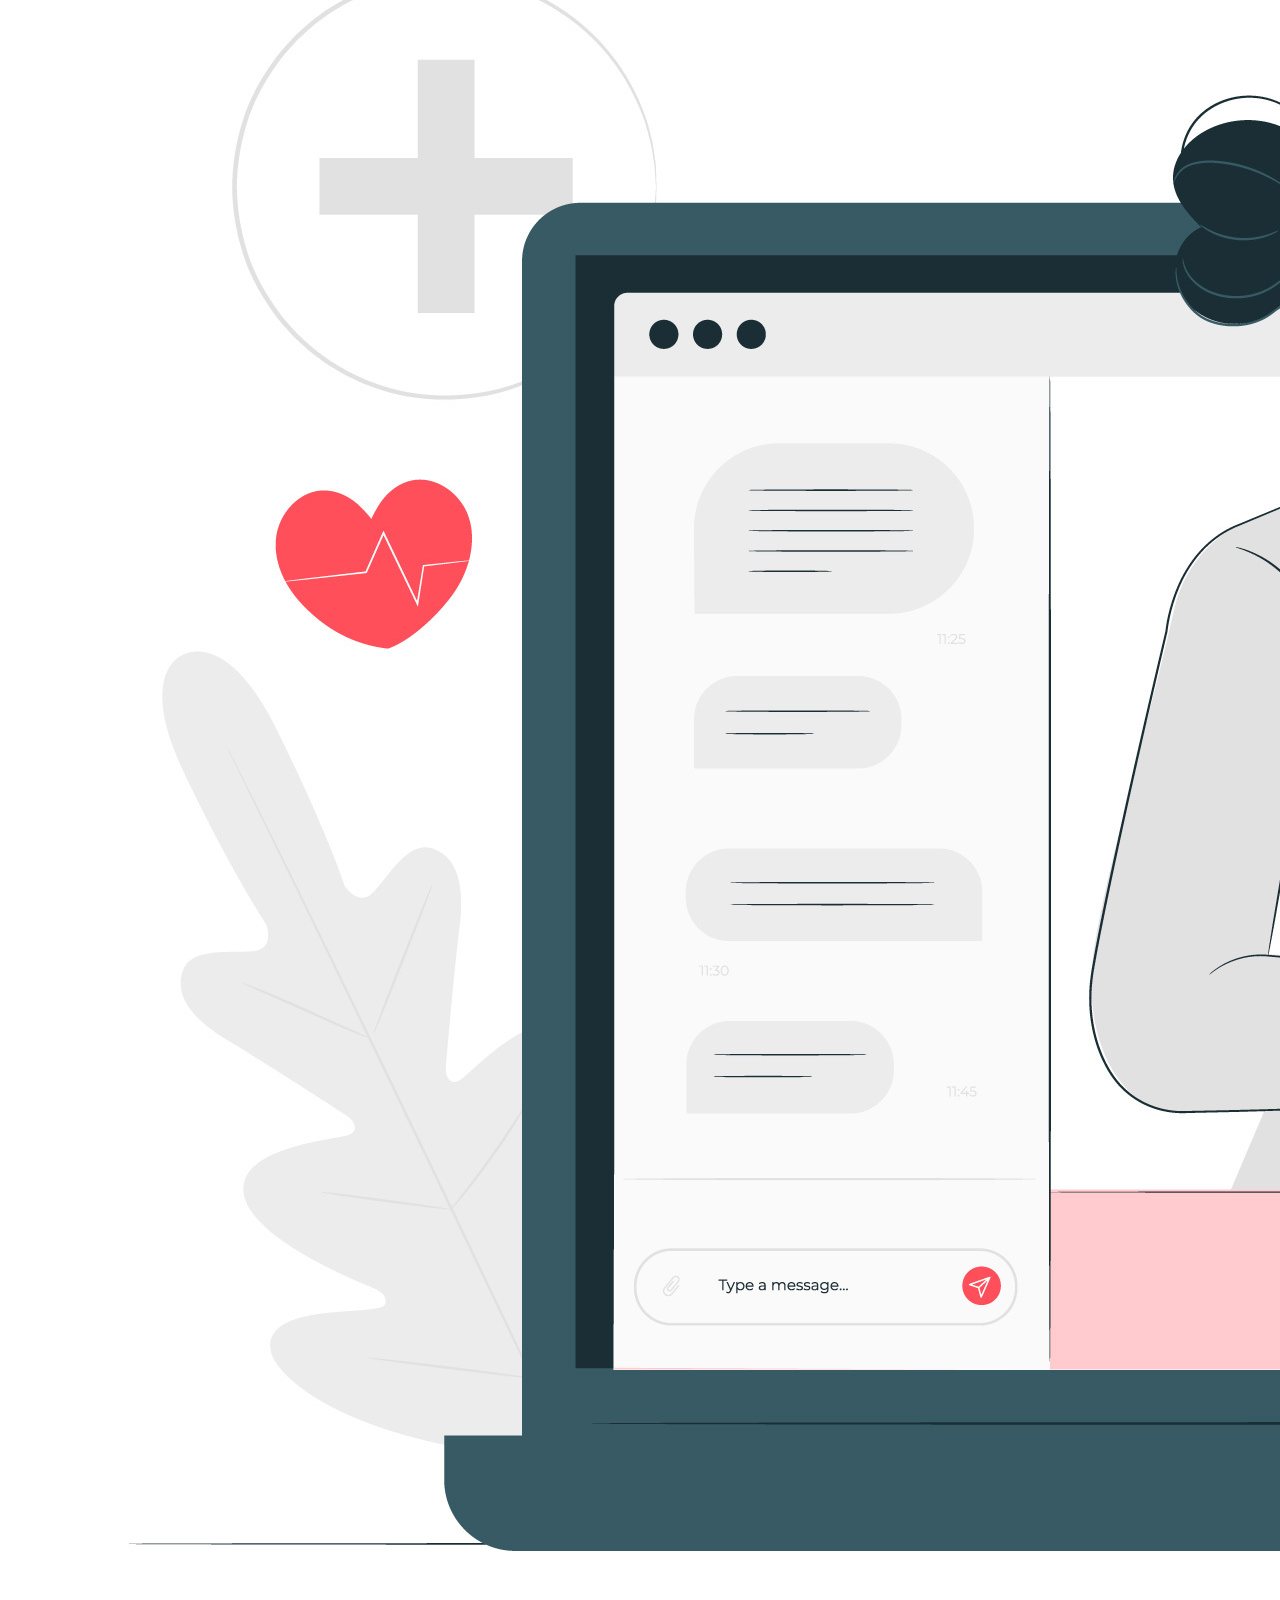
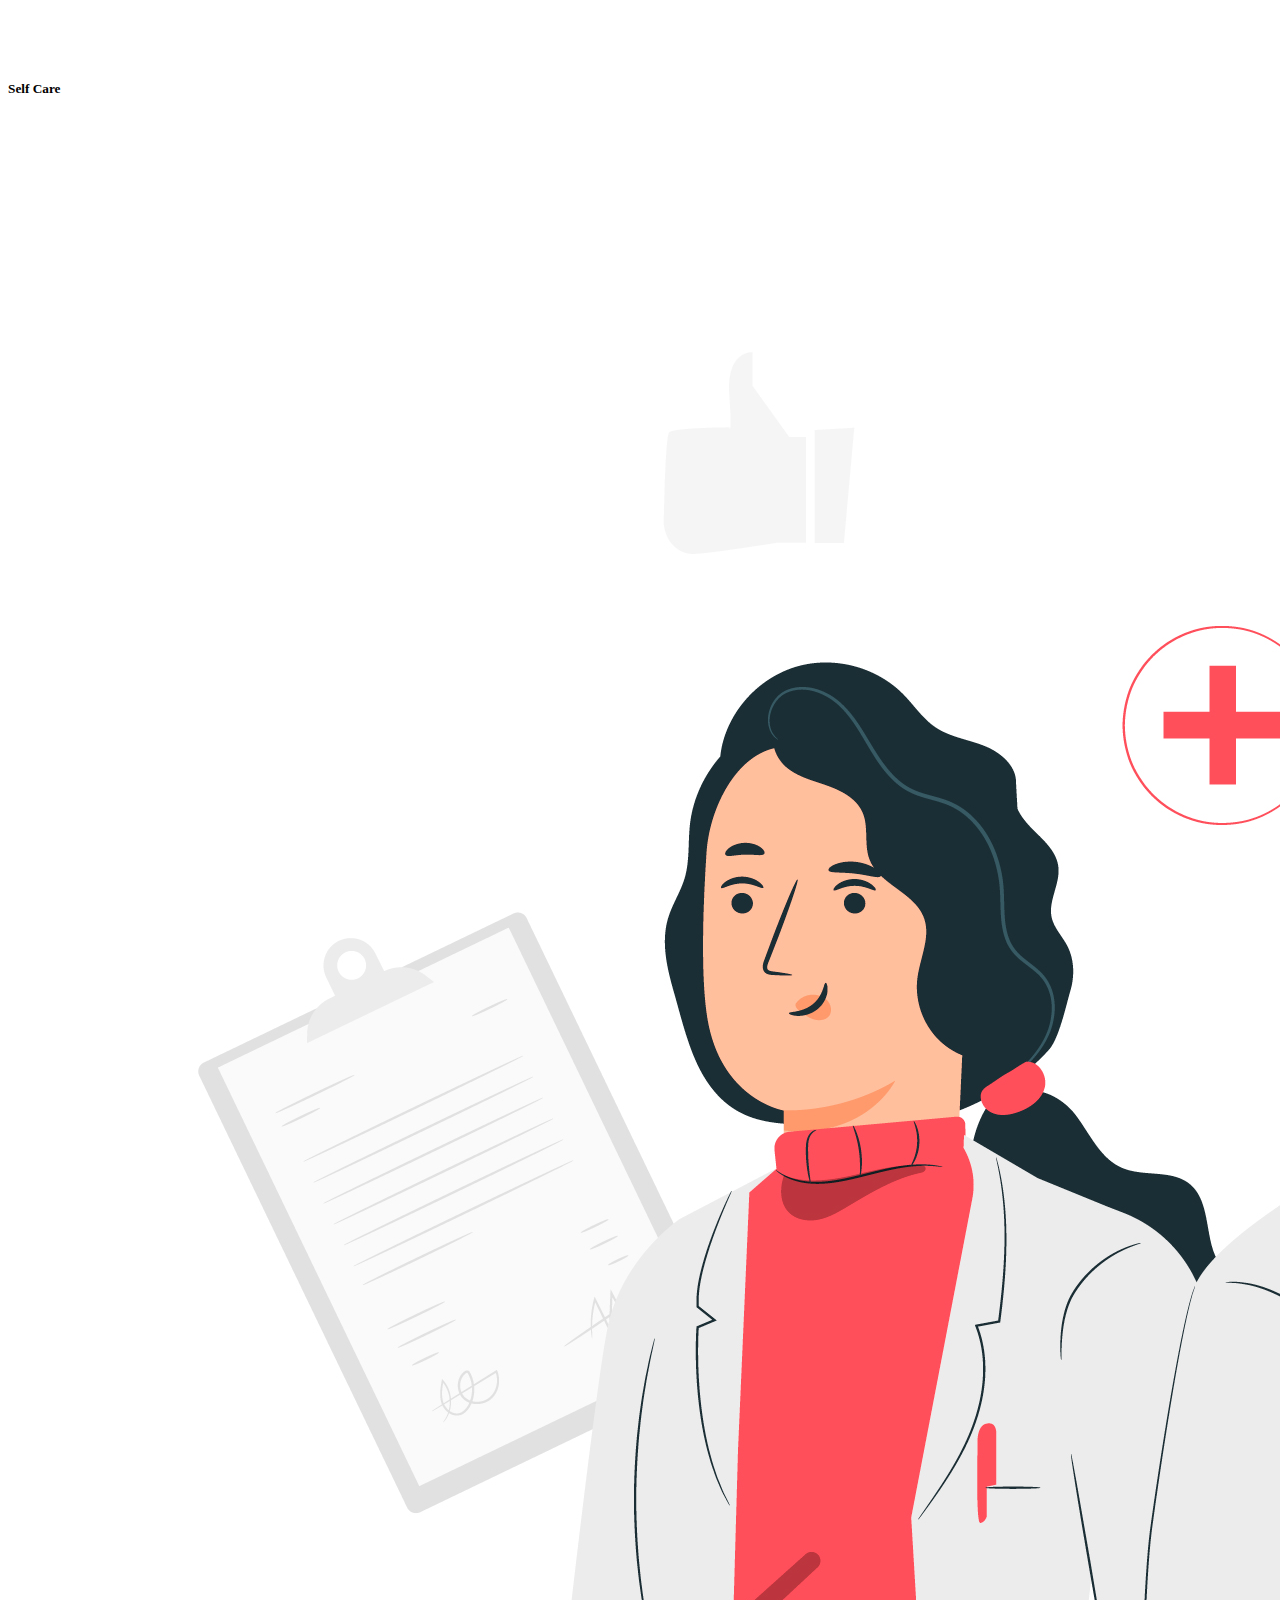
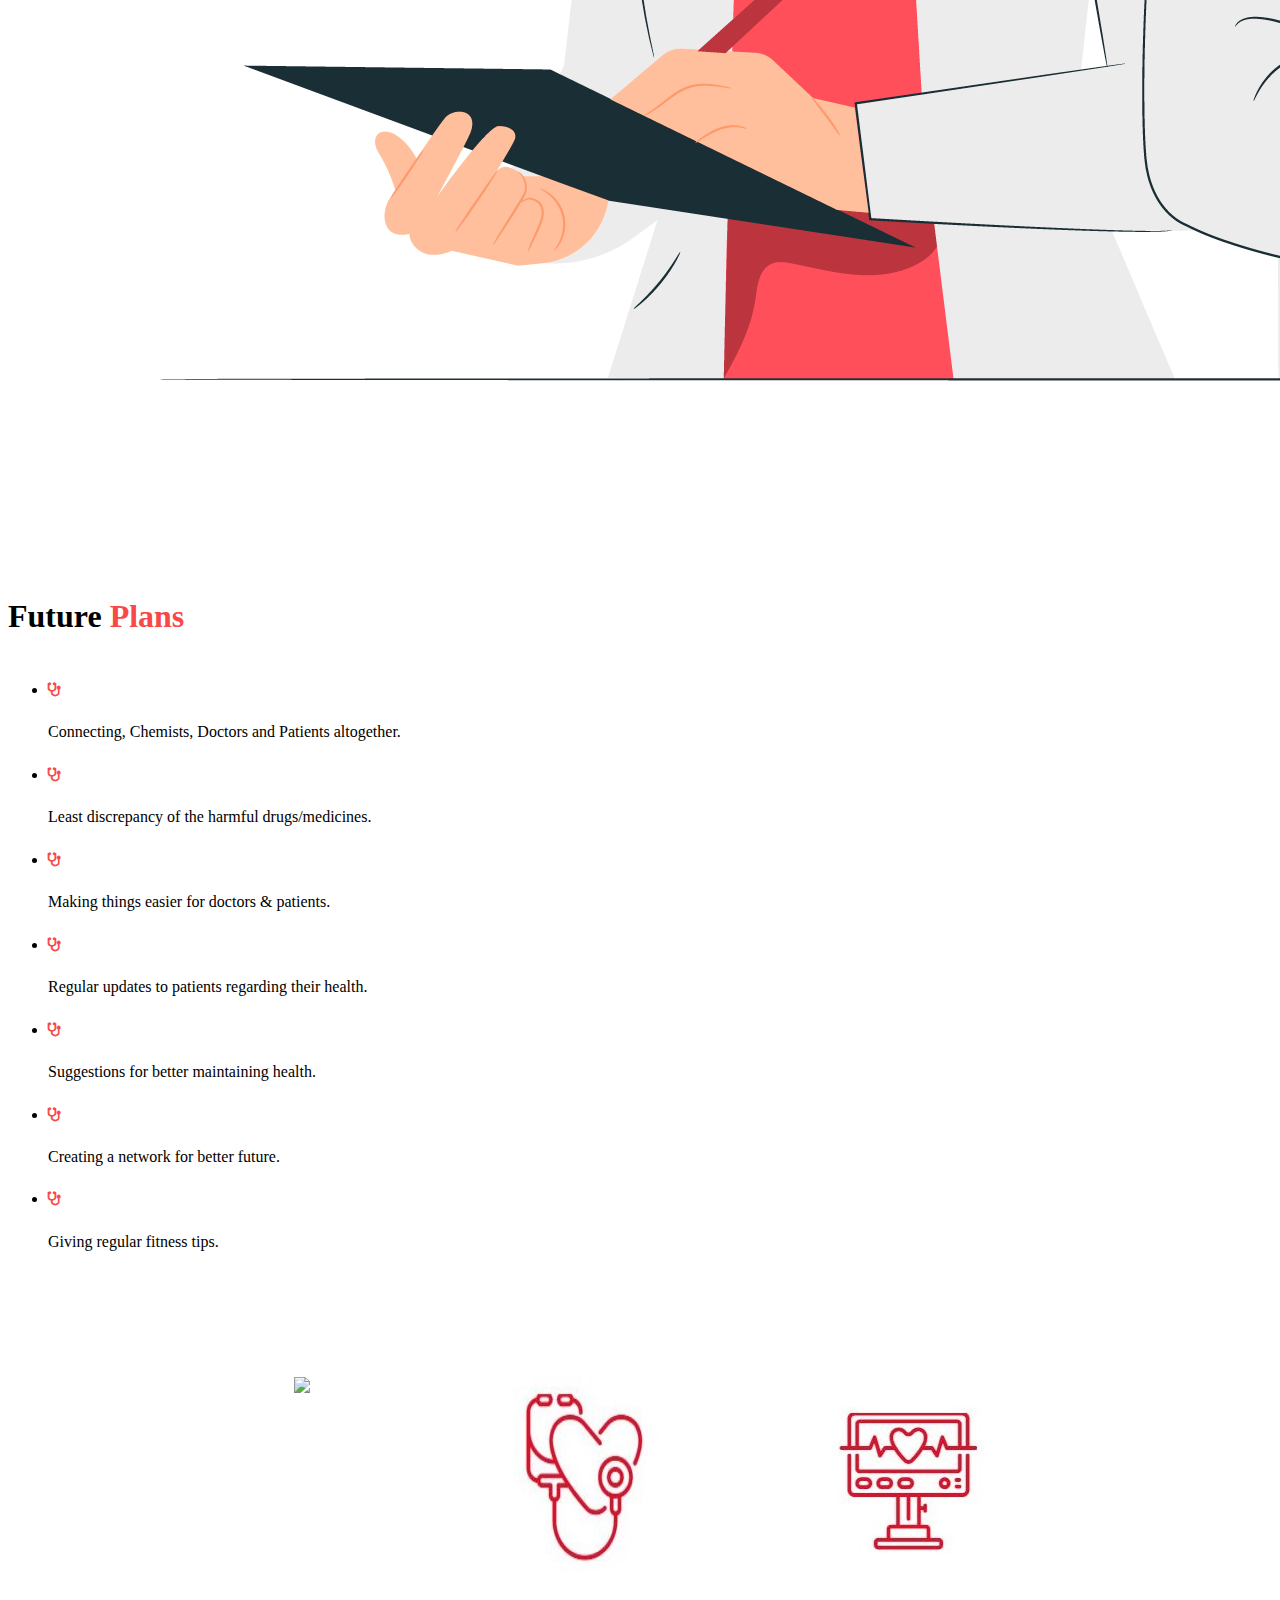
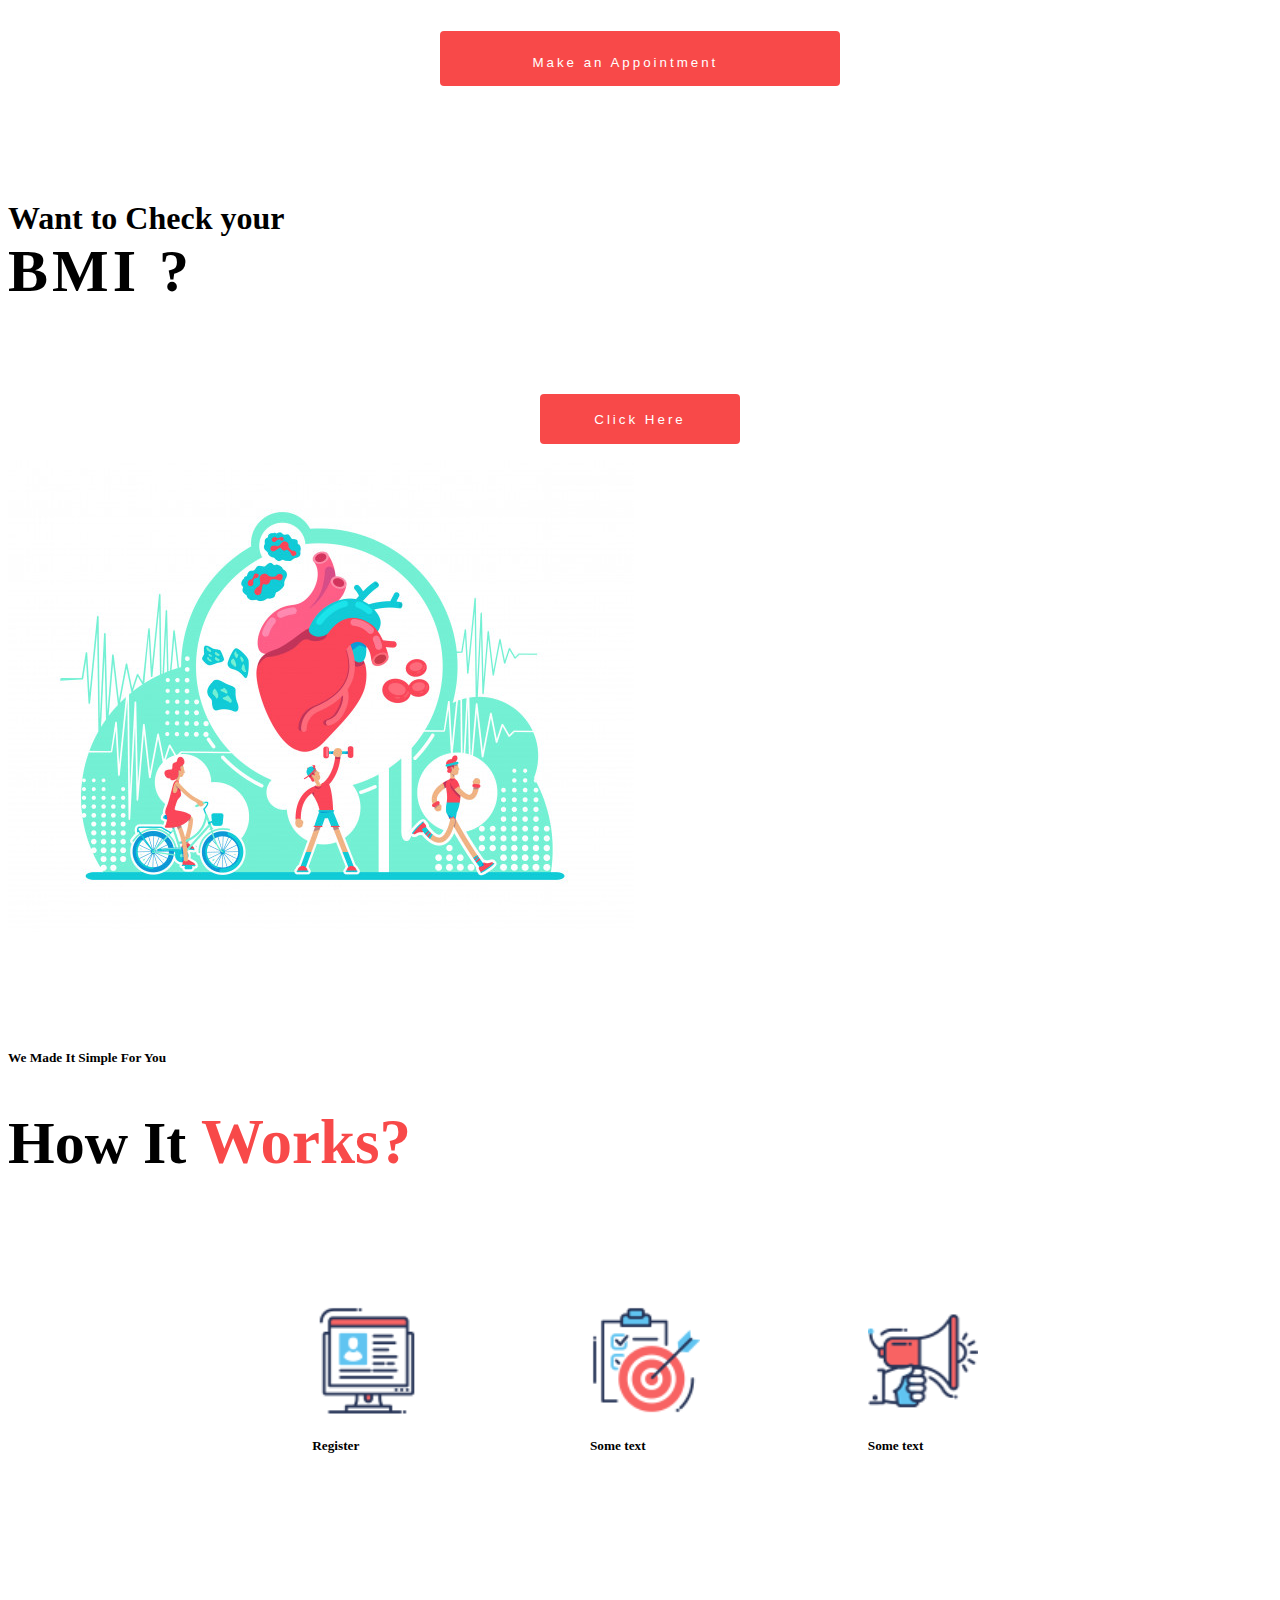
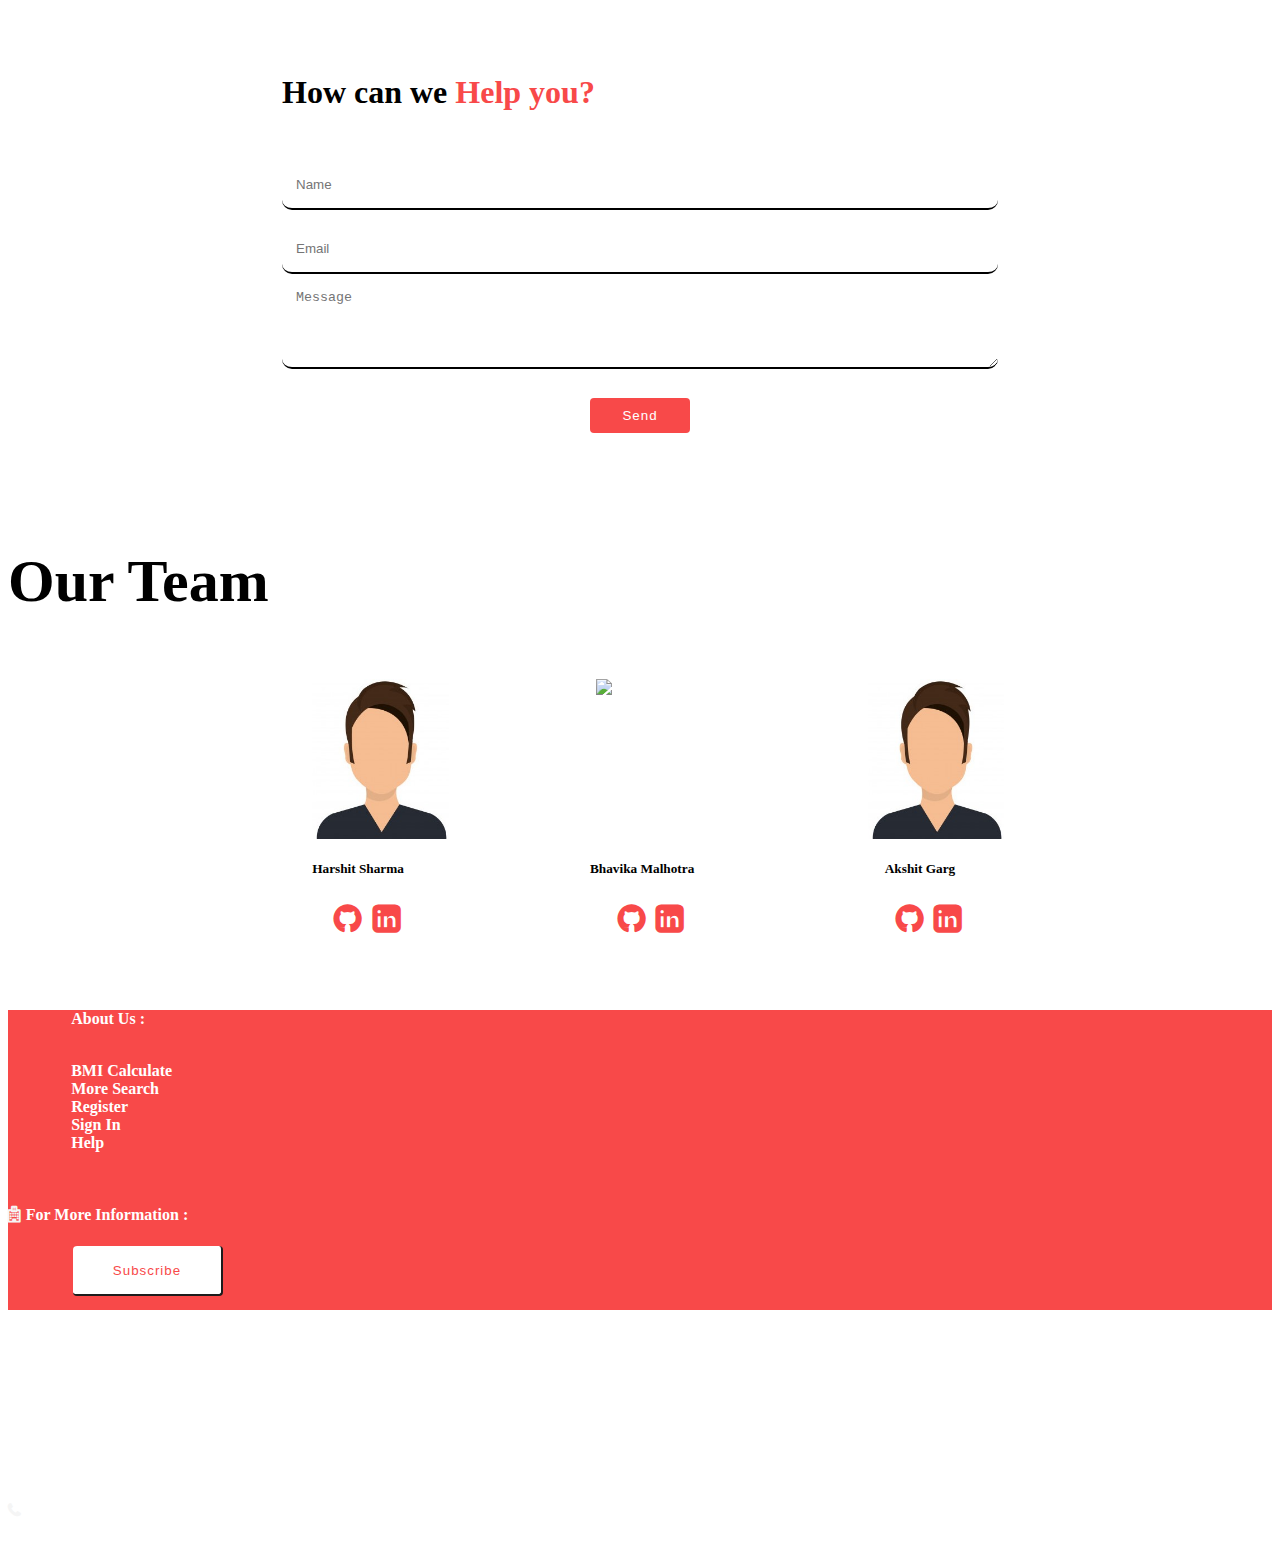
==== commit 37ea3cdd: "Update index.html" ====
--- a/index.html
+++ b/index.html
@@ -223,39 +223,39 @@
             </div>
             <div class="col-lg-6" id="reforms">
                 <div class="text-container">
-                  <h1 class="h2-responsive ">Lorem<span style="color: #f84949;font-weight:bolder;"> Ipsum</span></h1>
+                  <h1 class="h2-responsive ">Future<span style="color: #f84949;font-weight:bolder;"> Plans</span></h1>
                   <ul class="list-unstyled li-space-lg">
                         <li class="media">
                           <i  class="fa fa-stethoscope"  aria-hidden="true" ></i>
-                            <div class="media-body data"> Lorem ipsum dolor sit amet, consectetur adipiscing elit
+                            <div class="media-body data"> Connecting, Chemists, Doctors and Patients altogether.
                             </div>
                         </li>
                         <li class="media">
                           <i  class="fa fa-stethoscope" aria-hidden="true"></i>
                             <div class="media-body data">
-                              Lorem ipsum dolor sit amet, consectetur adipiscing elit   </div>
-                        </li>
-                        <li class="media">
-                          <i  class="fa fa-stethoscope" aria-hidden="true"></i>
-                            <div class="media-body data"> Lorem ipsum dolor sit amet, consectetur adipiscing elit
+                              Least discrepancy of the harmful drugs/medicines. </div>
+                        </li>
+                        <li class="media">
+                          <i  class="fa fa-stethoscope" aria-hidden="true"></i>
+                            <div class="media-body data"> Making things easier for doctors & patients.
                             </div>
                         </li>
                         <li class="media">
                           <i  class="fa fa-stethoscope " aria-hidden="true"></i>
-                            <div class="media-body data"> Lorem ipsum dolor sit amet, consectetur adipiscing elit
+                            <div class="media-body data">Regular updates to patients regarding their health.
                             </div>
                         </li>
                         <li class="media">
                           <i  class="fa fa-stethoscope" aria-hidden="true"></i>
-                            <div class="media-body data"> Lorem ipsum dolor sit amet, consectetur adipiscing elit    </div>
-                        </li>
-                        <li class="media">
-                          <i  class="fa fa-stethoscope" aria-hidden="true"></i>
-                            <div class="media-body data"> Lorem ipsum dolor sit amet, consectetur adipiscing elit</div>
-                        </li>
-                        <li class="media">
-                          <i  class="fa fa-stethoscope" aria-hidden="true"></i>
-                            <div class="media-body data"> Lorem ipsum dolor sit amet, consectetur adipiscing elit   </div>
+                            <div class="media-body data"> Suggestions for better maintaining health.  </div>
+                        </li>
+                        <li class="media">
+                          <i  class="fa fa-stethoscope" aria-hidden="true"></i>
+                            <div class="media-body data"> Creating a network for better future.  </div>
+                        </li>
+                        <li class="media">
+                          <i  class="fa fa-stethoscope" aria-hidden="true"></i>
+                            <div class="media-body data"> Giving regular fitness tips. </div>
                         </li>
                     </ul>
                 </div>
@@ -300,7 +300,7 @@
 <div class="picture">
   <div class="img-with-text">
     <img src="./assets/images/img-01-3.png" />
-    <h5>Some text</h5>
+    <h5>Register</h5>
 </div>
 <div class="img-with-text">
   <img src="./assets/images/img-02-4.png" />
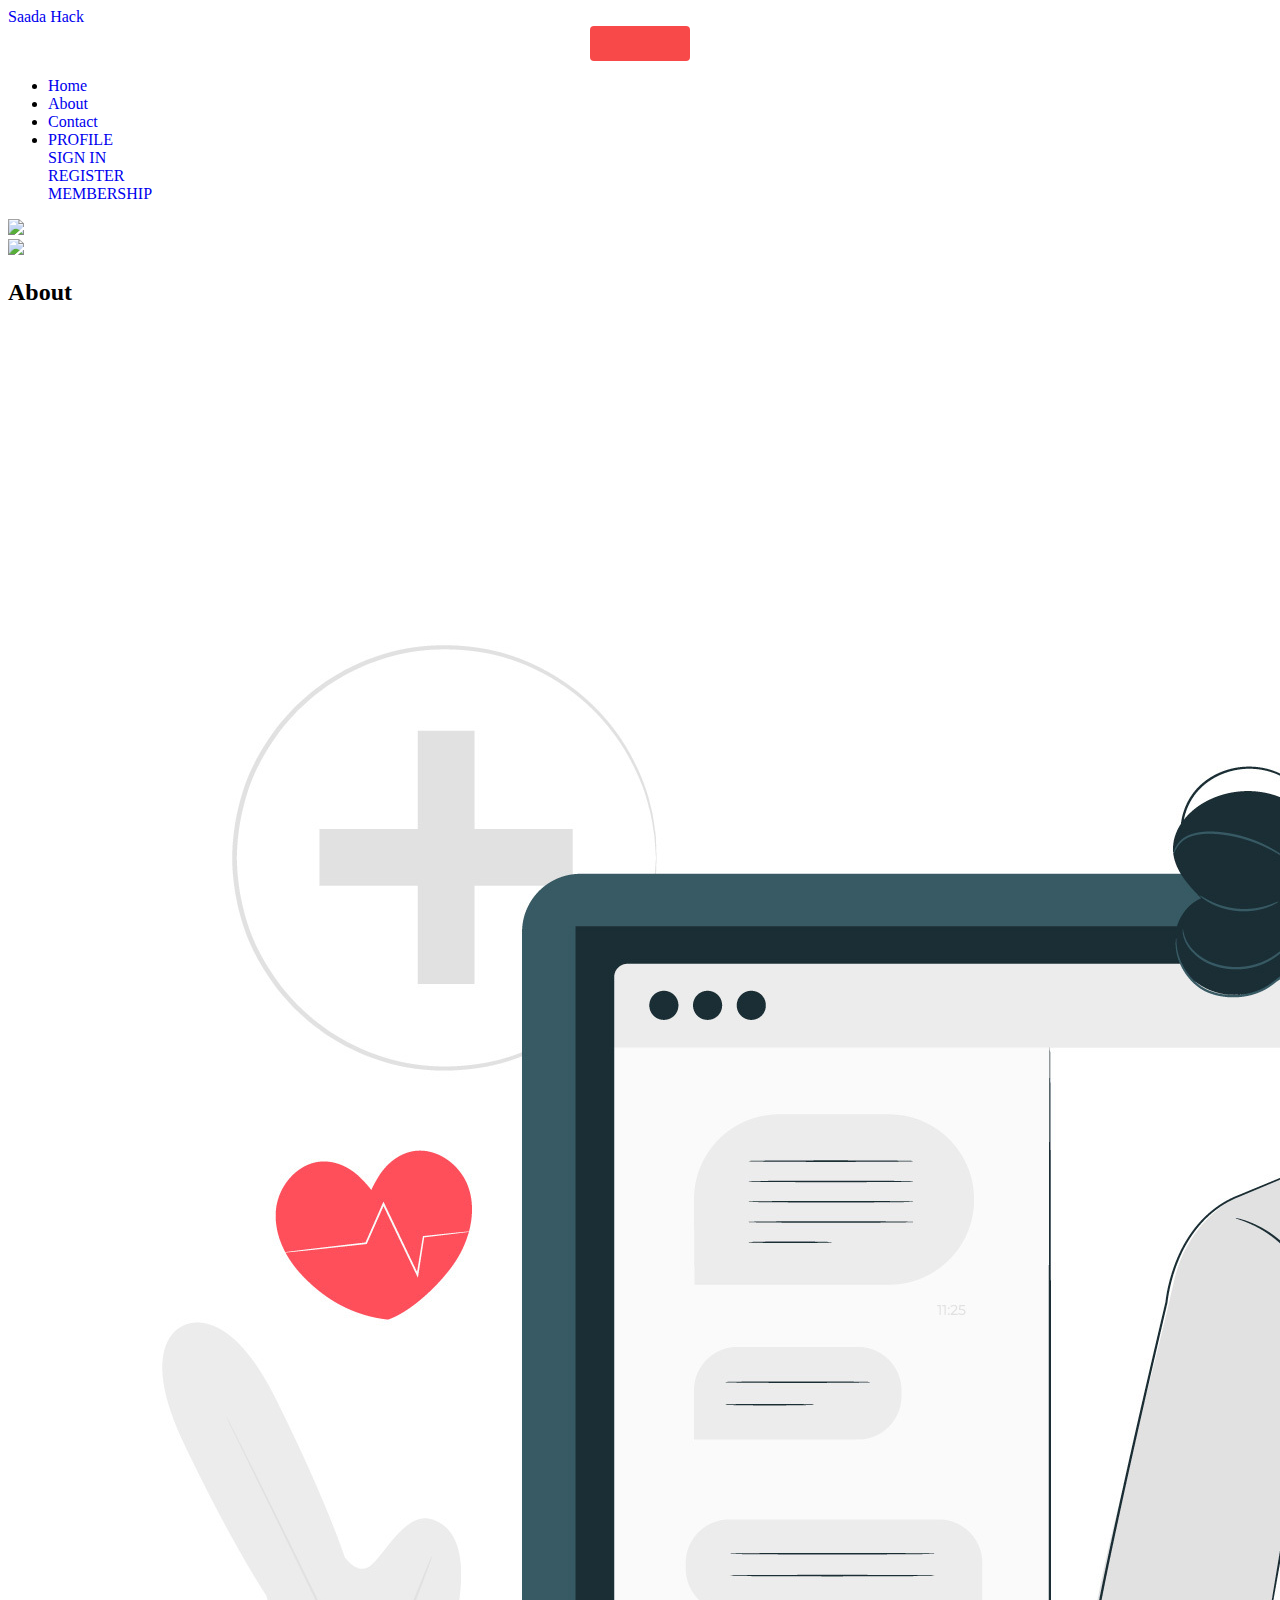
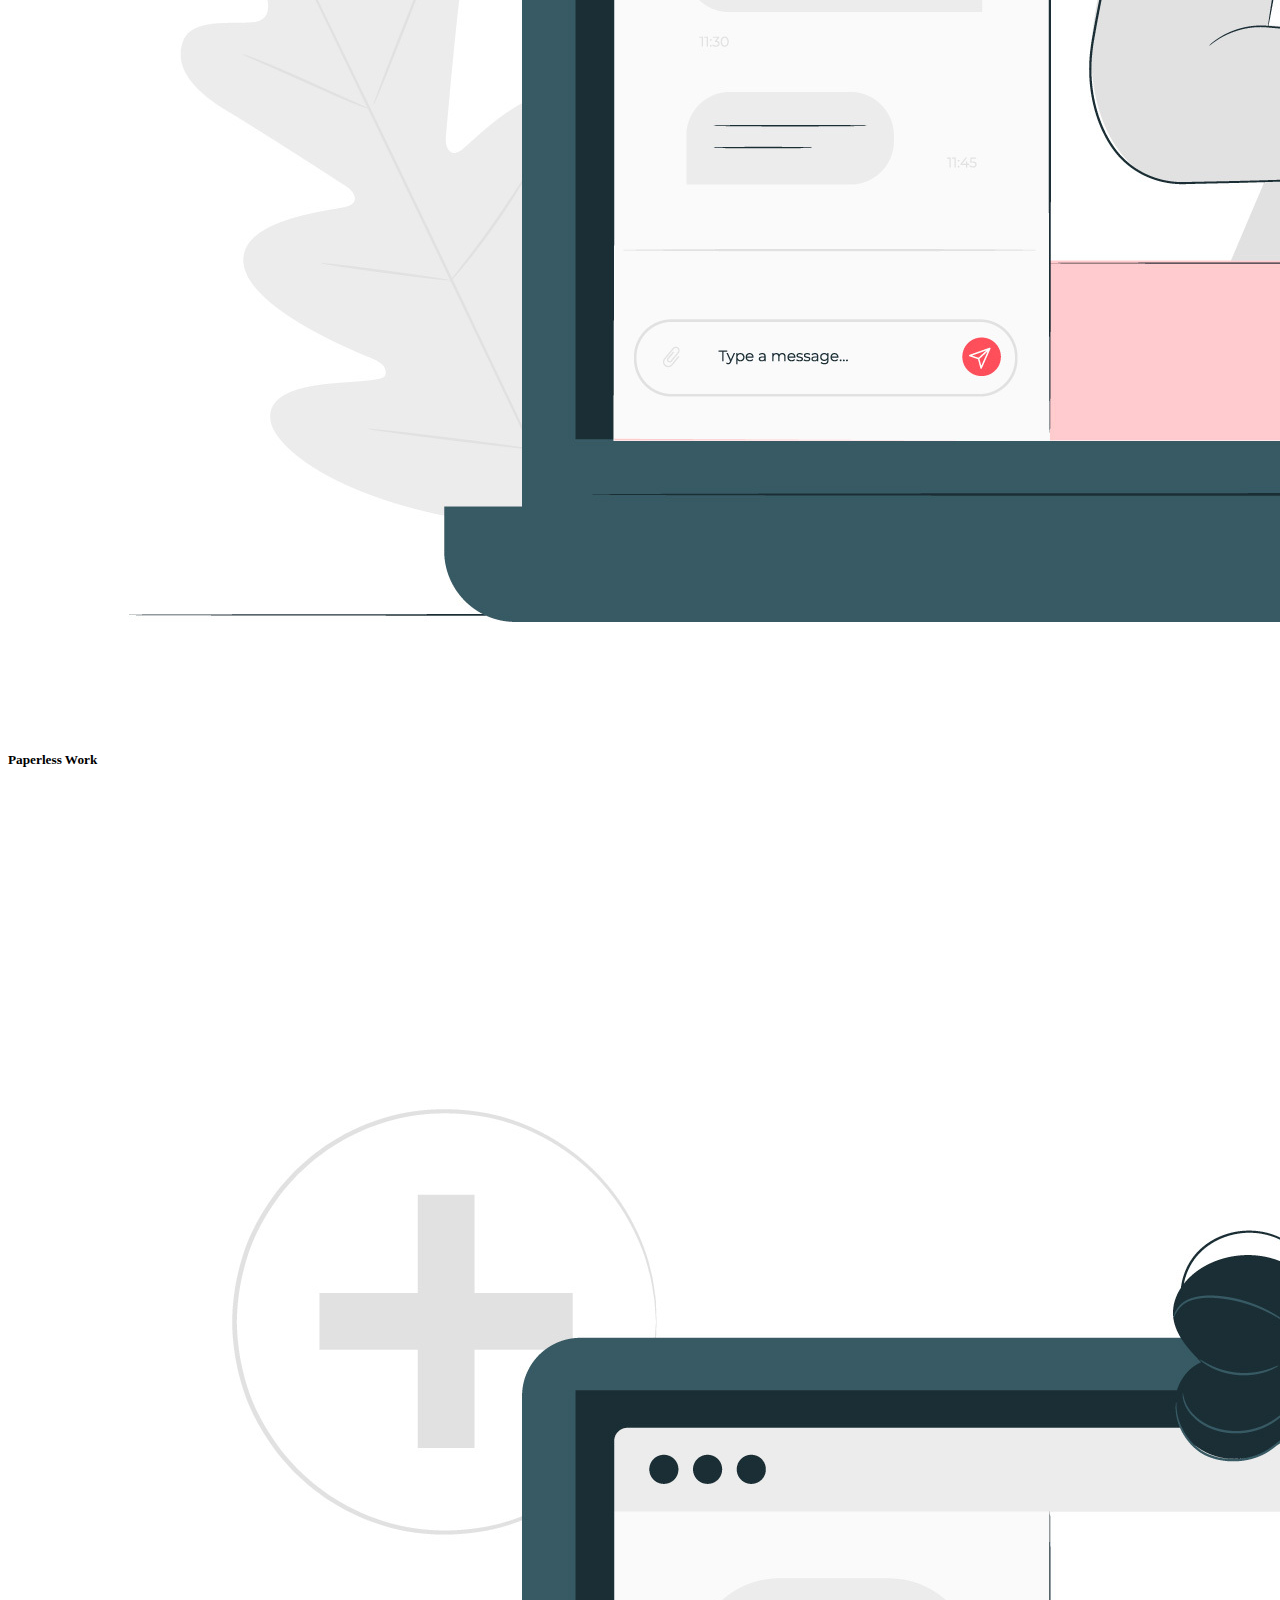
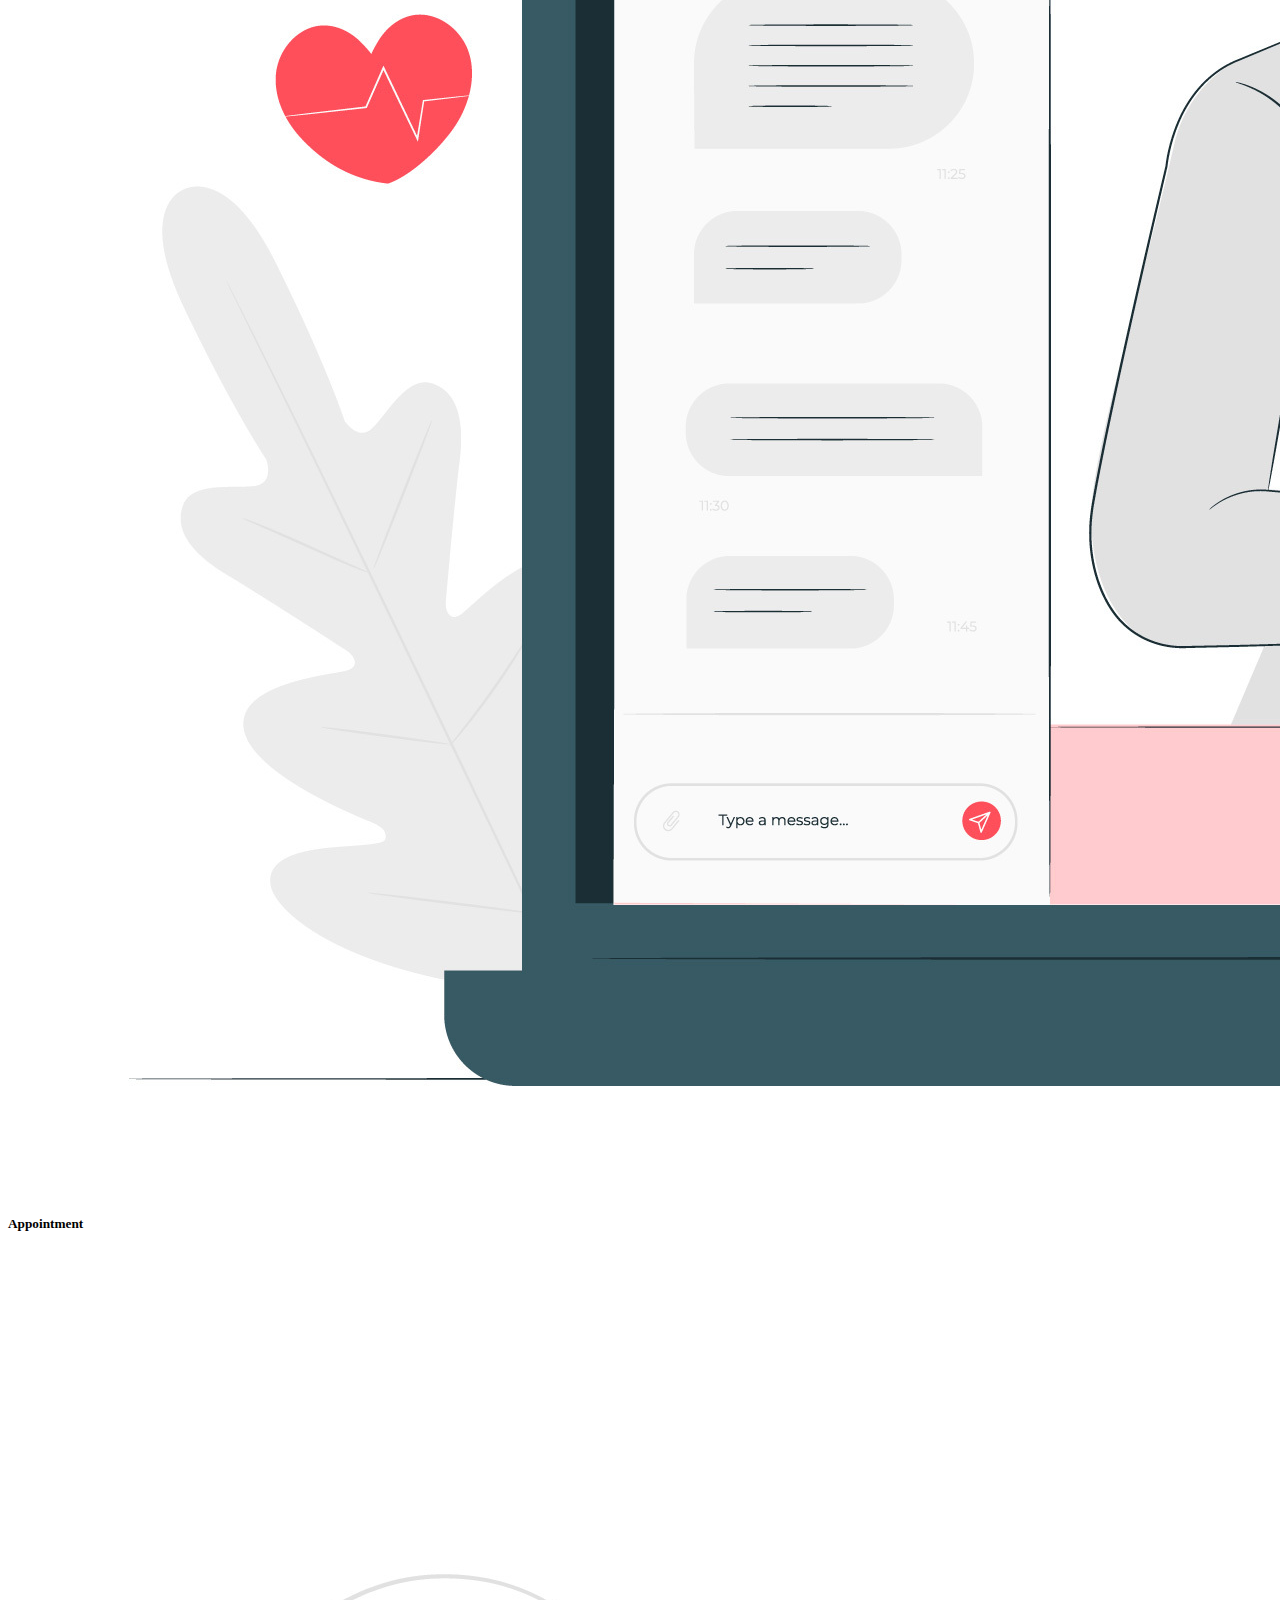
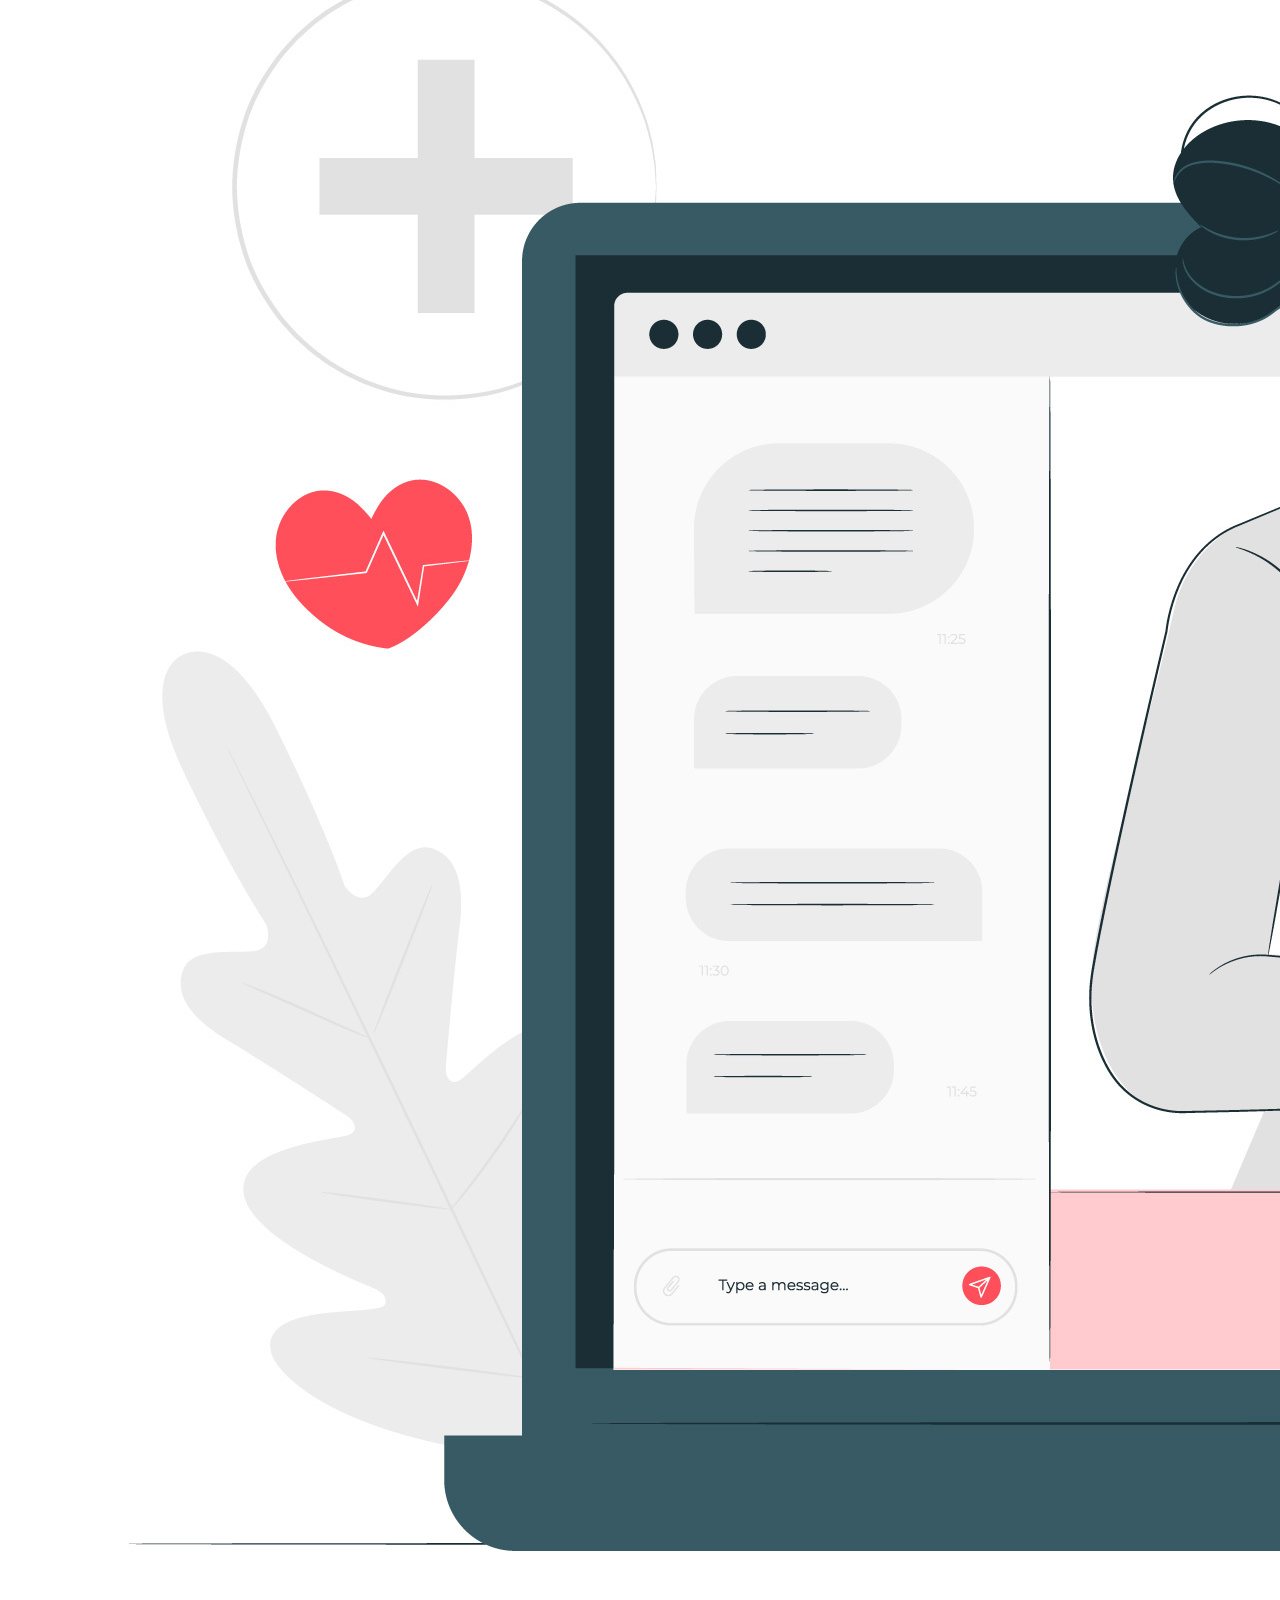
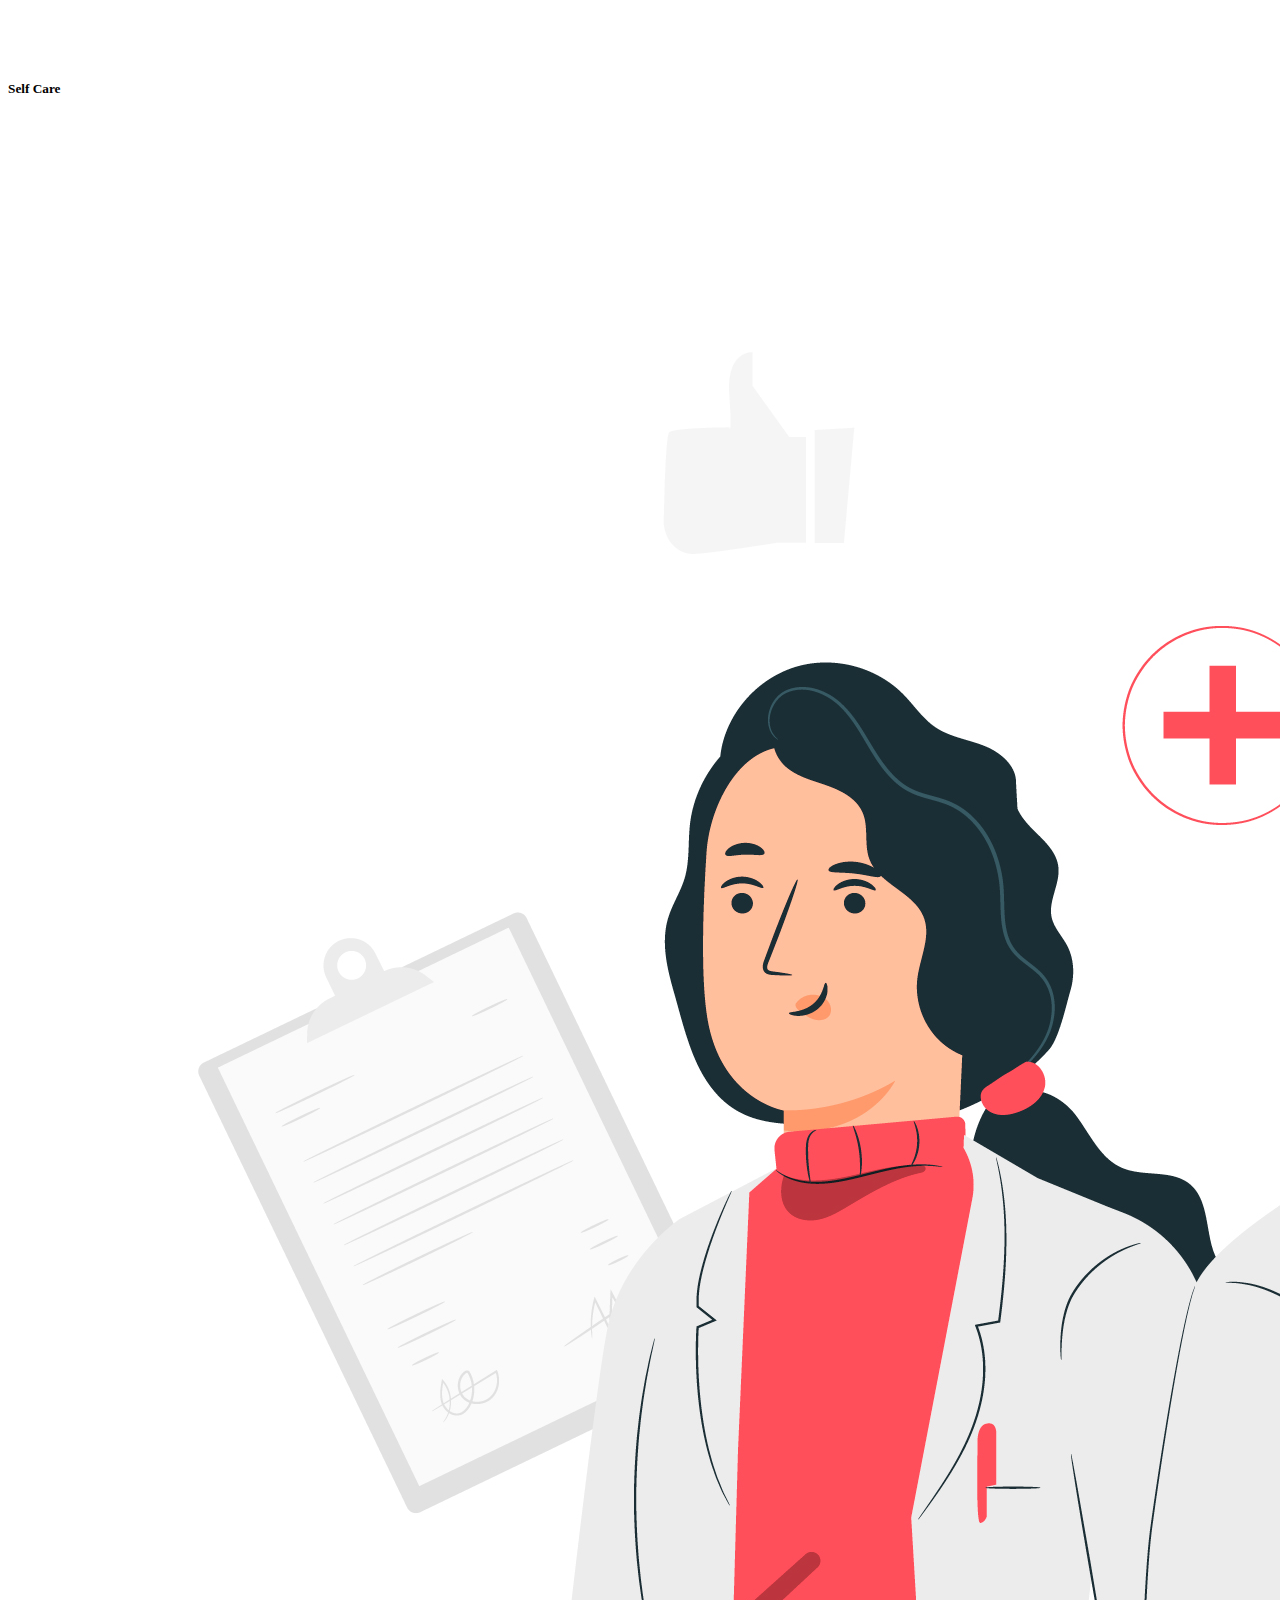
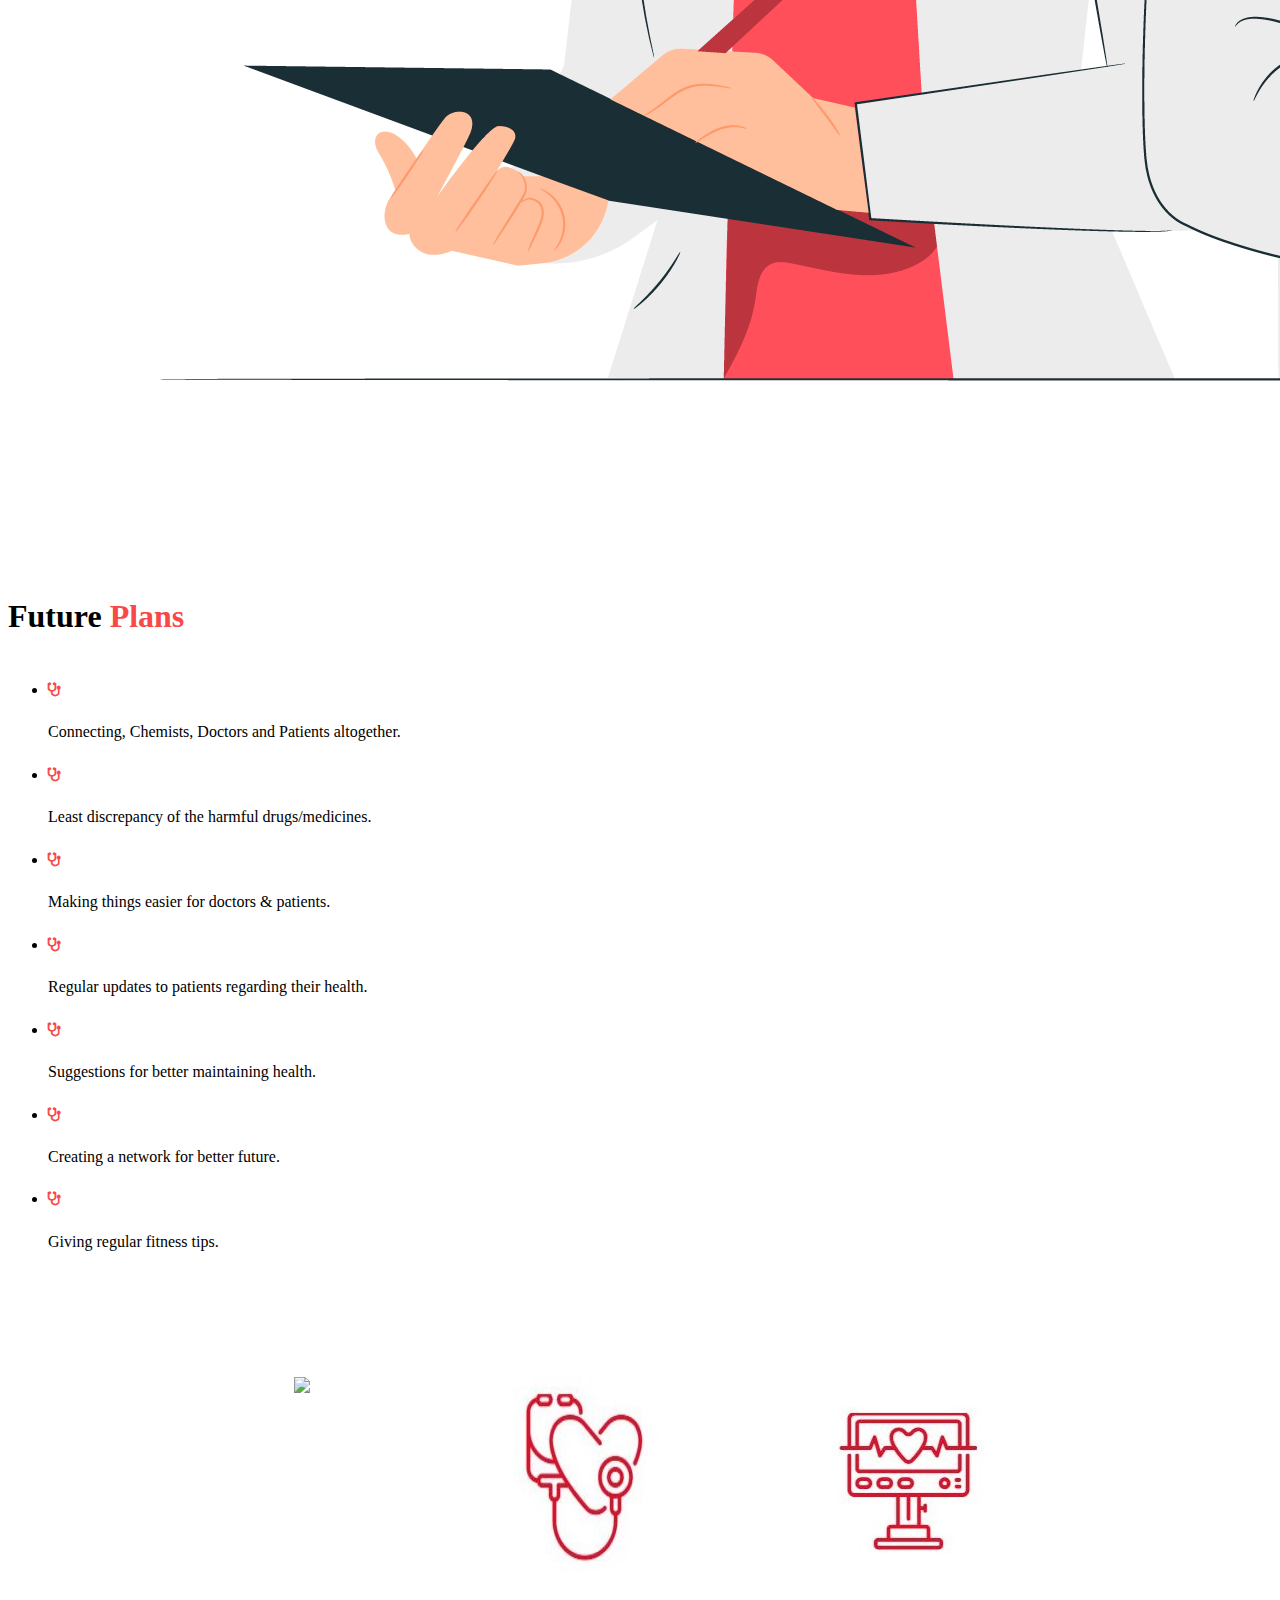
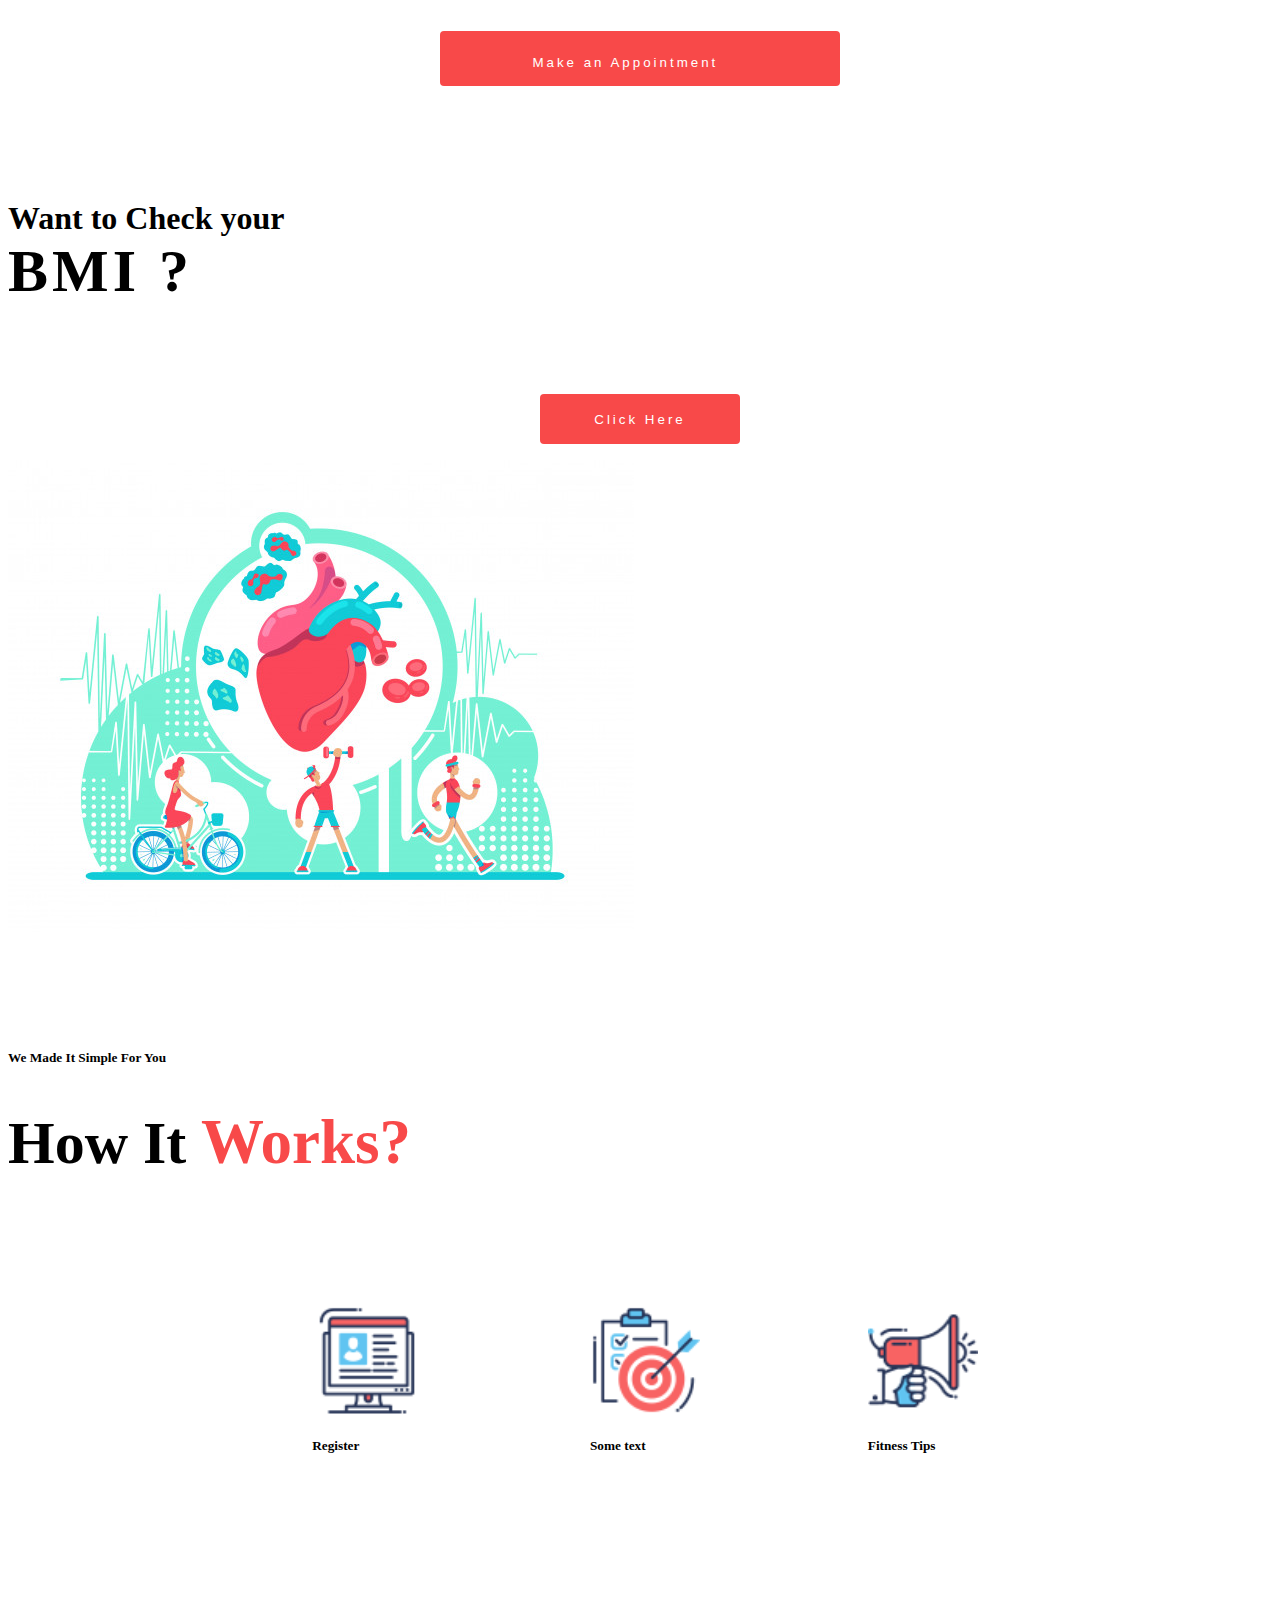
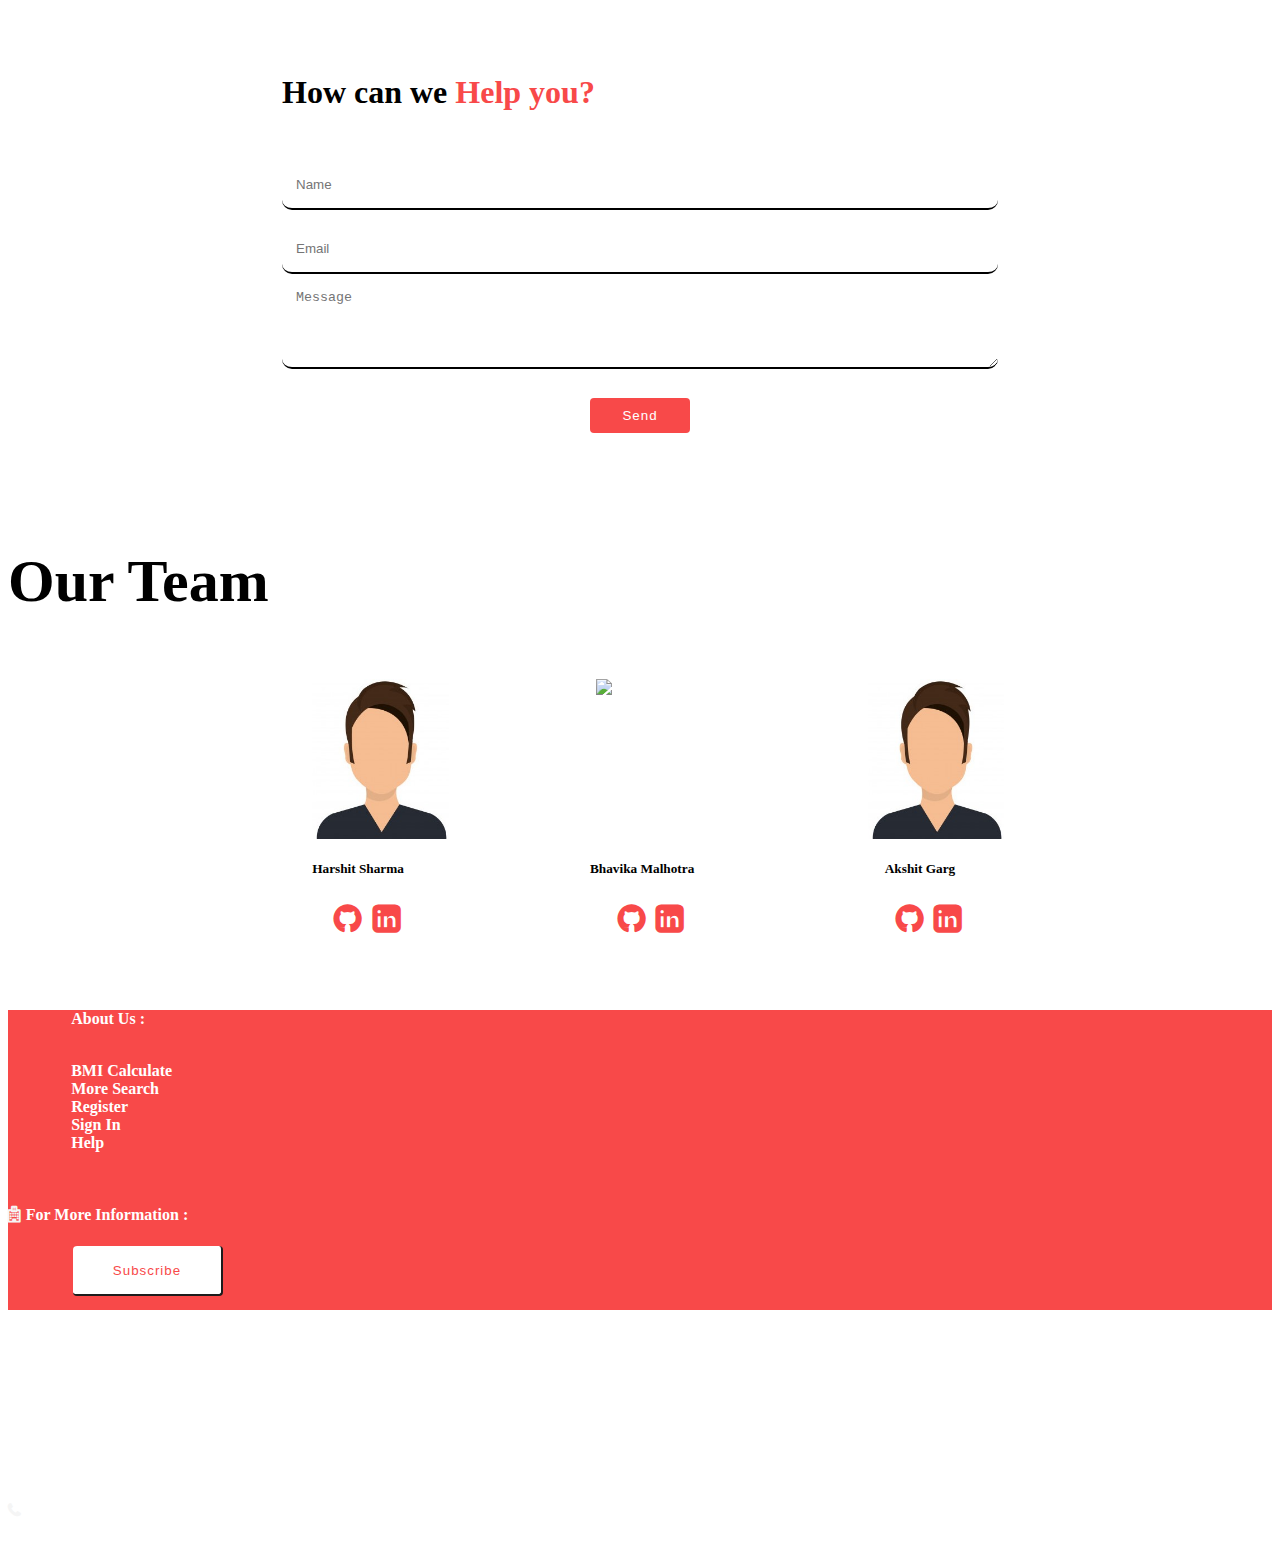
==== commit 06b58cc8: "Update index.html" ====
--- a/index.html
+++ b/index.html
@@ -308,7 +308,7 @@
 </div>
 <div class="img-with-text">
   <img src="./assets/images/img-03-3.png" />
-  <h5>Some text</h5>
+  <h5 style="width: 200px;">Fitness Tips</h5>
 </div>
 </div></div>
 
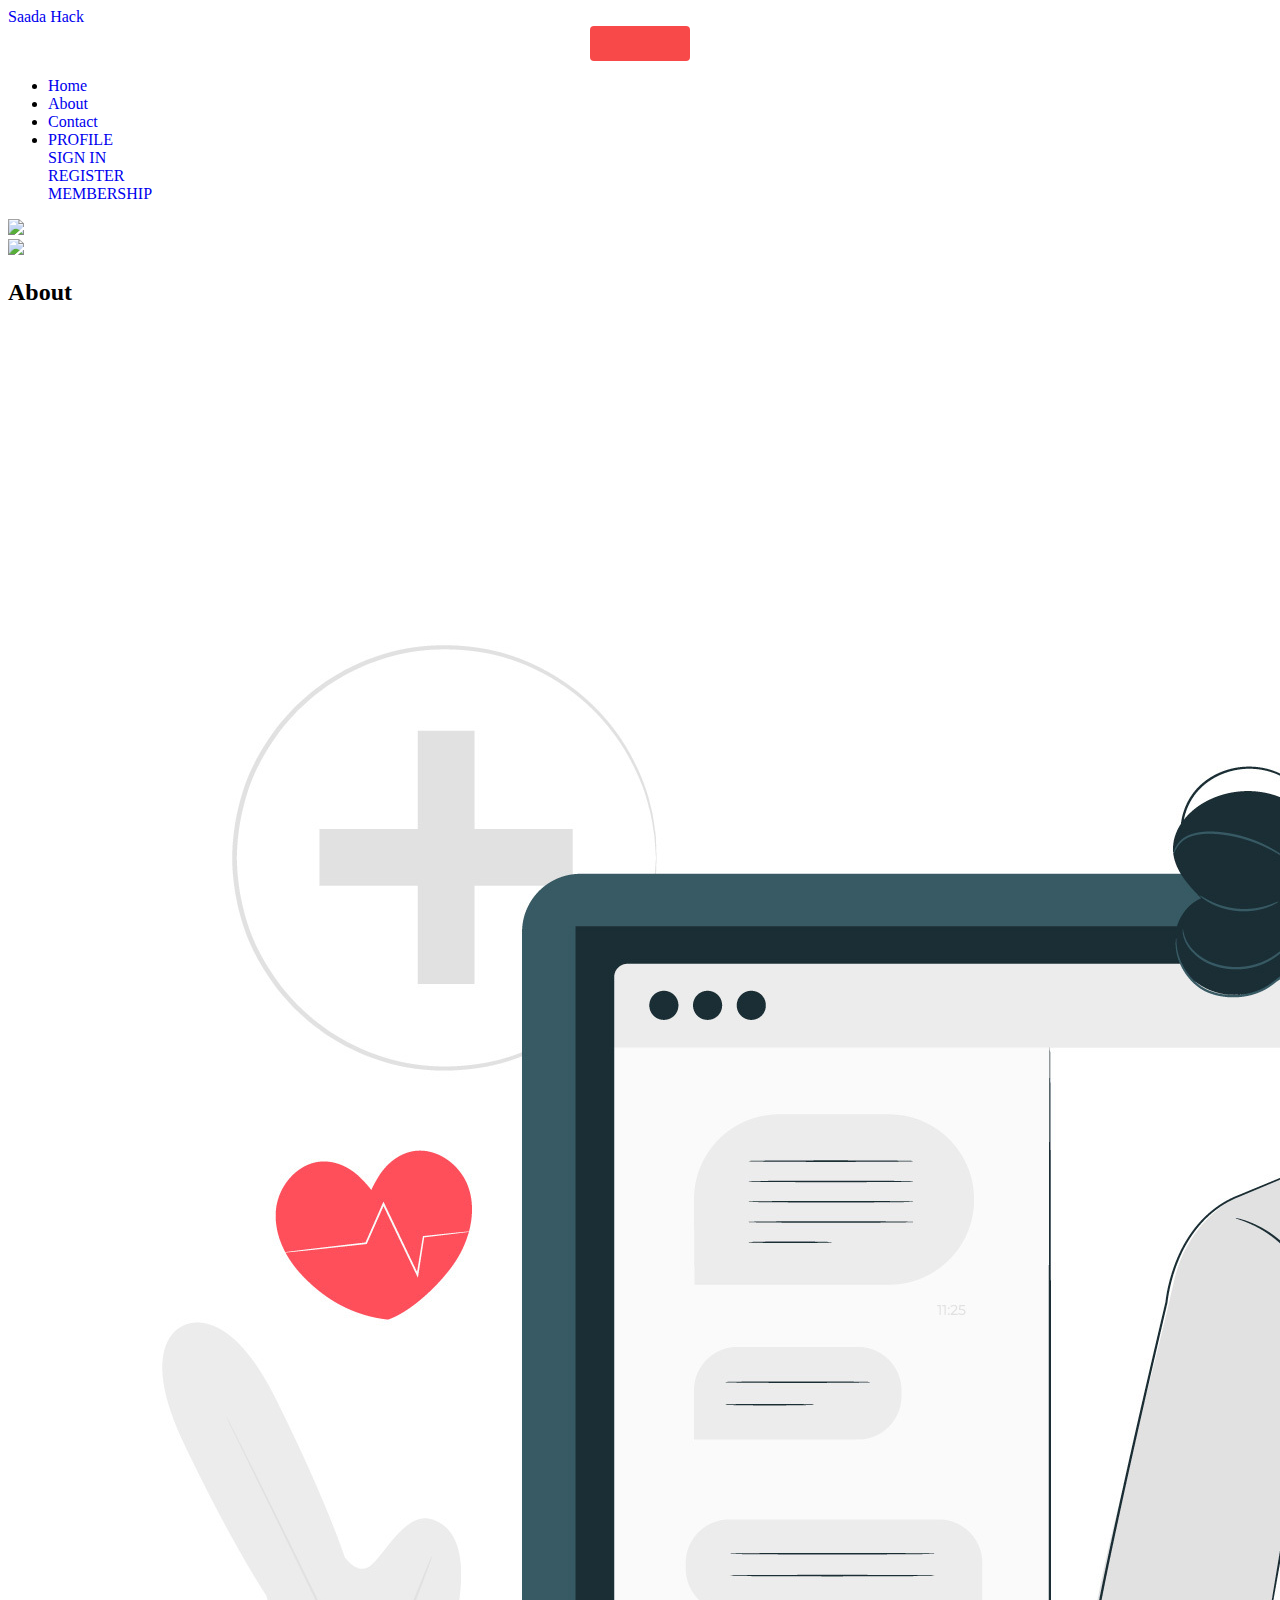
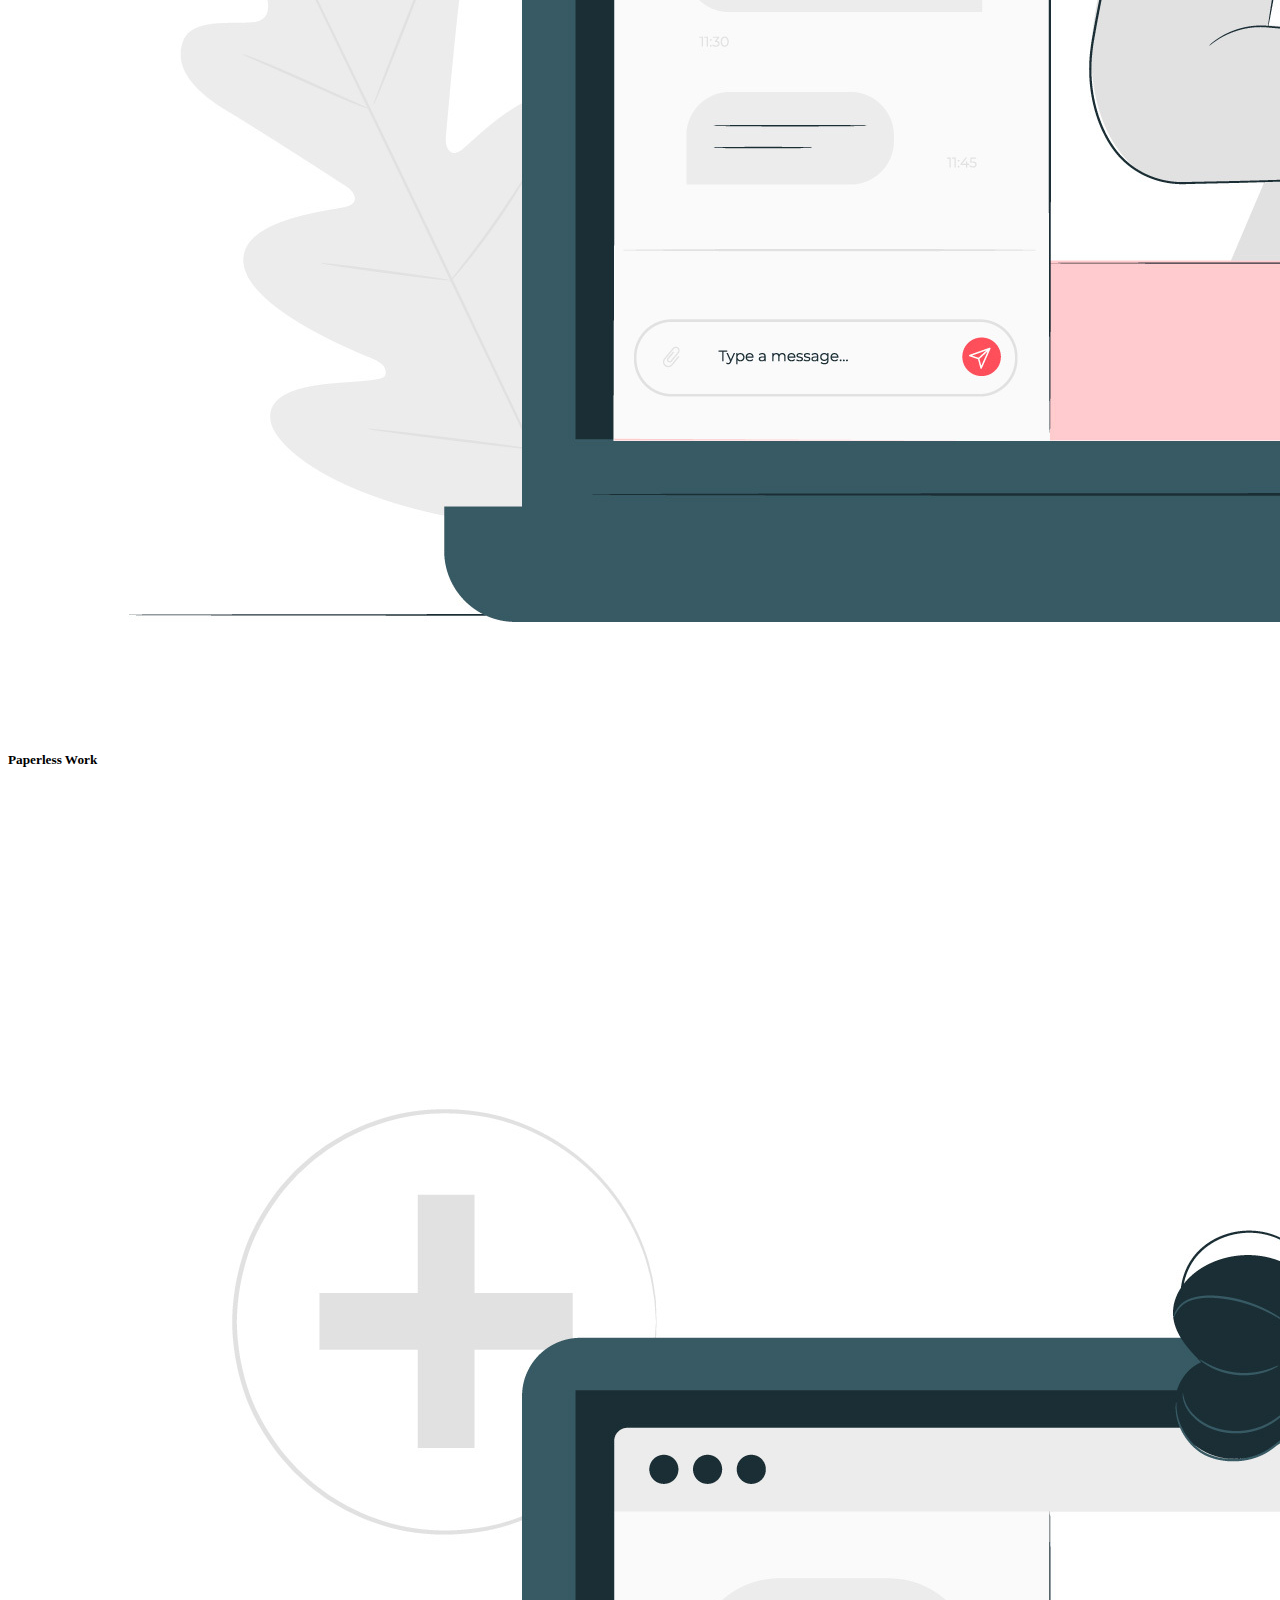
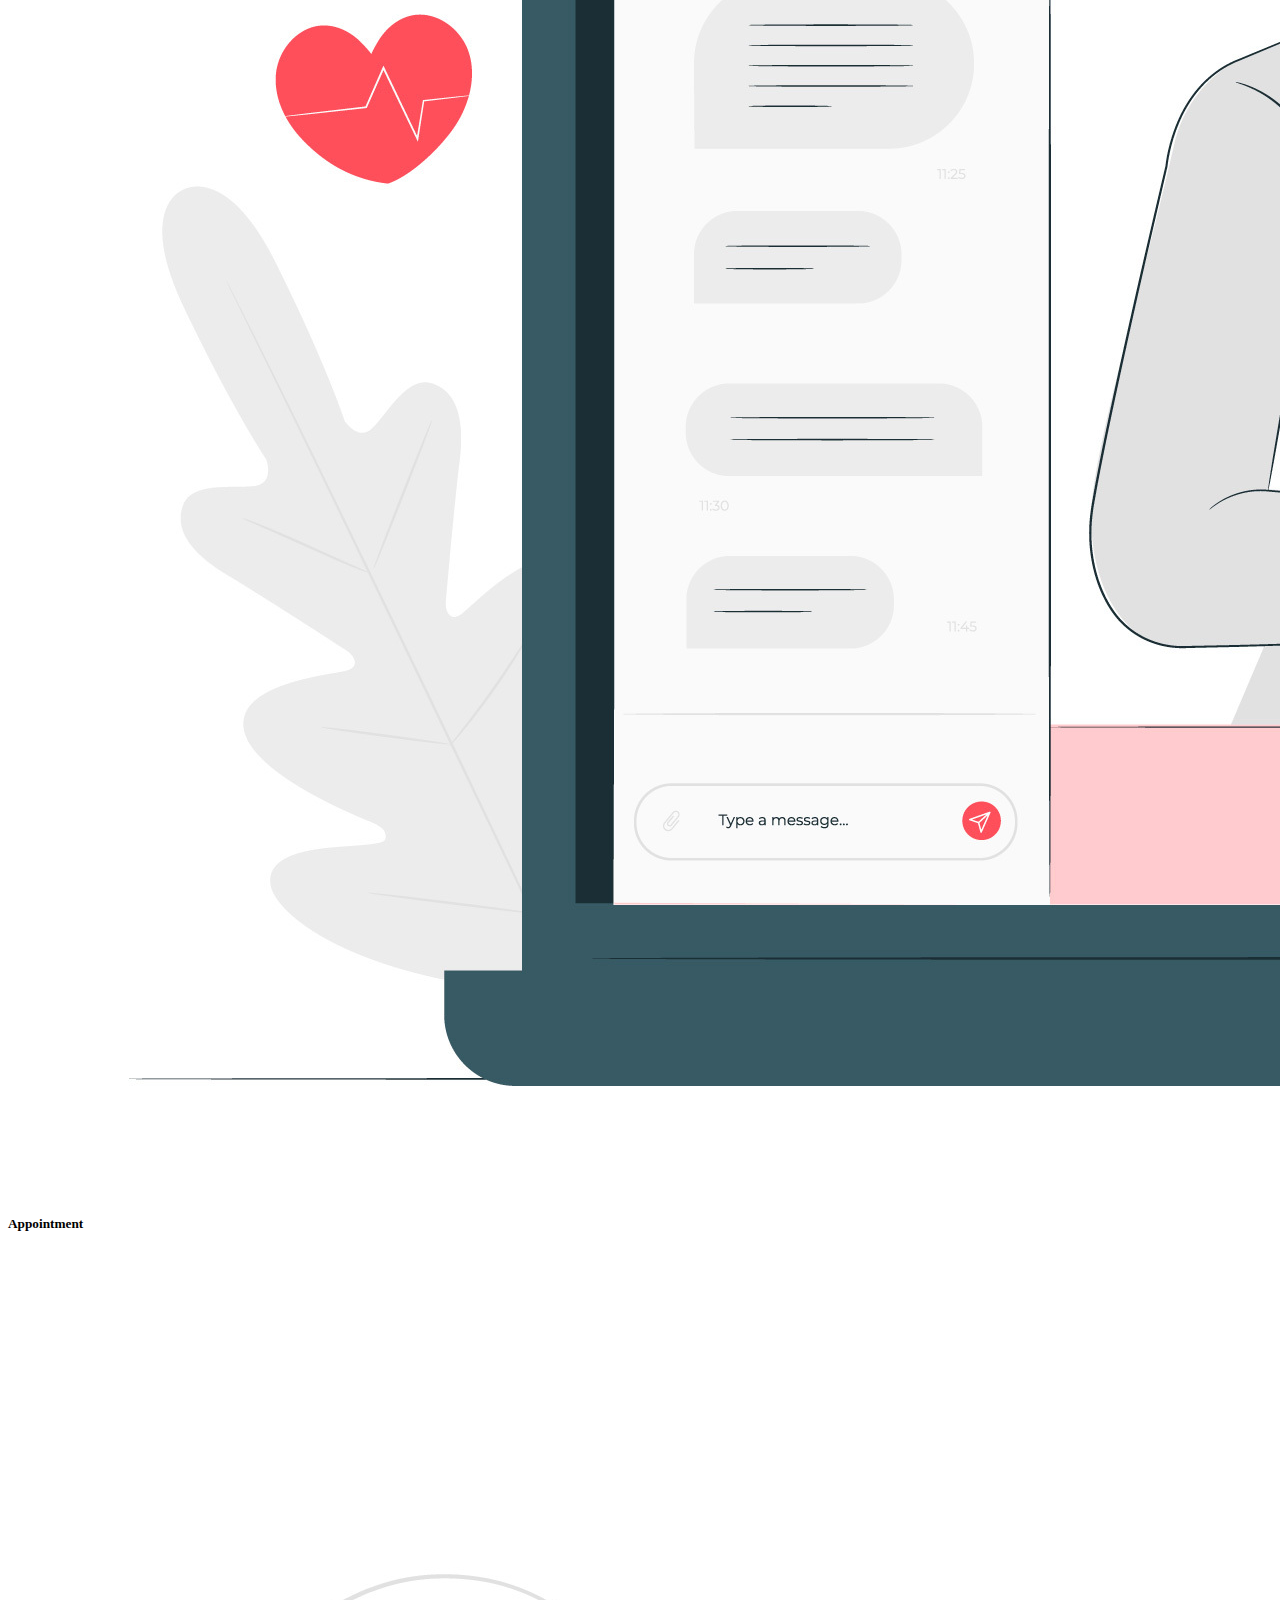
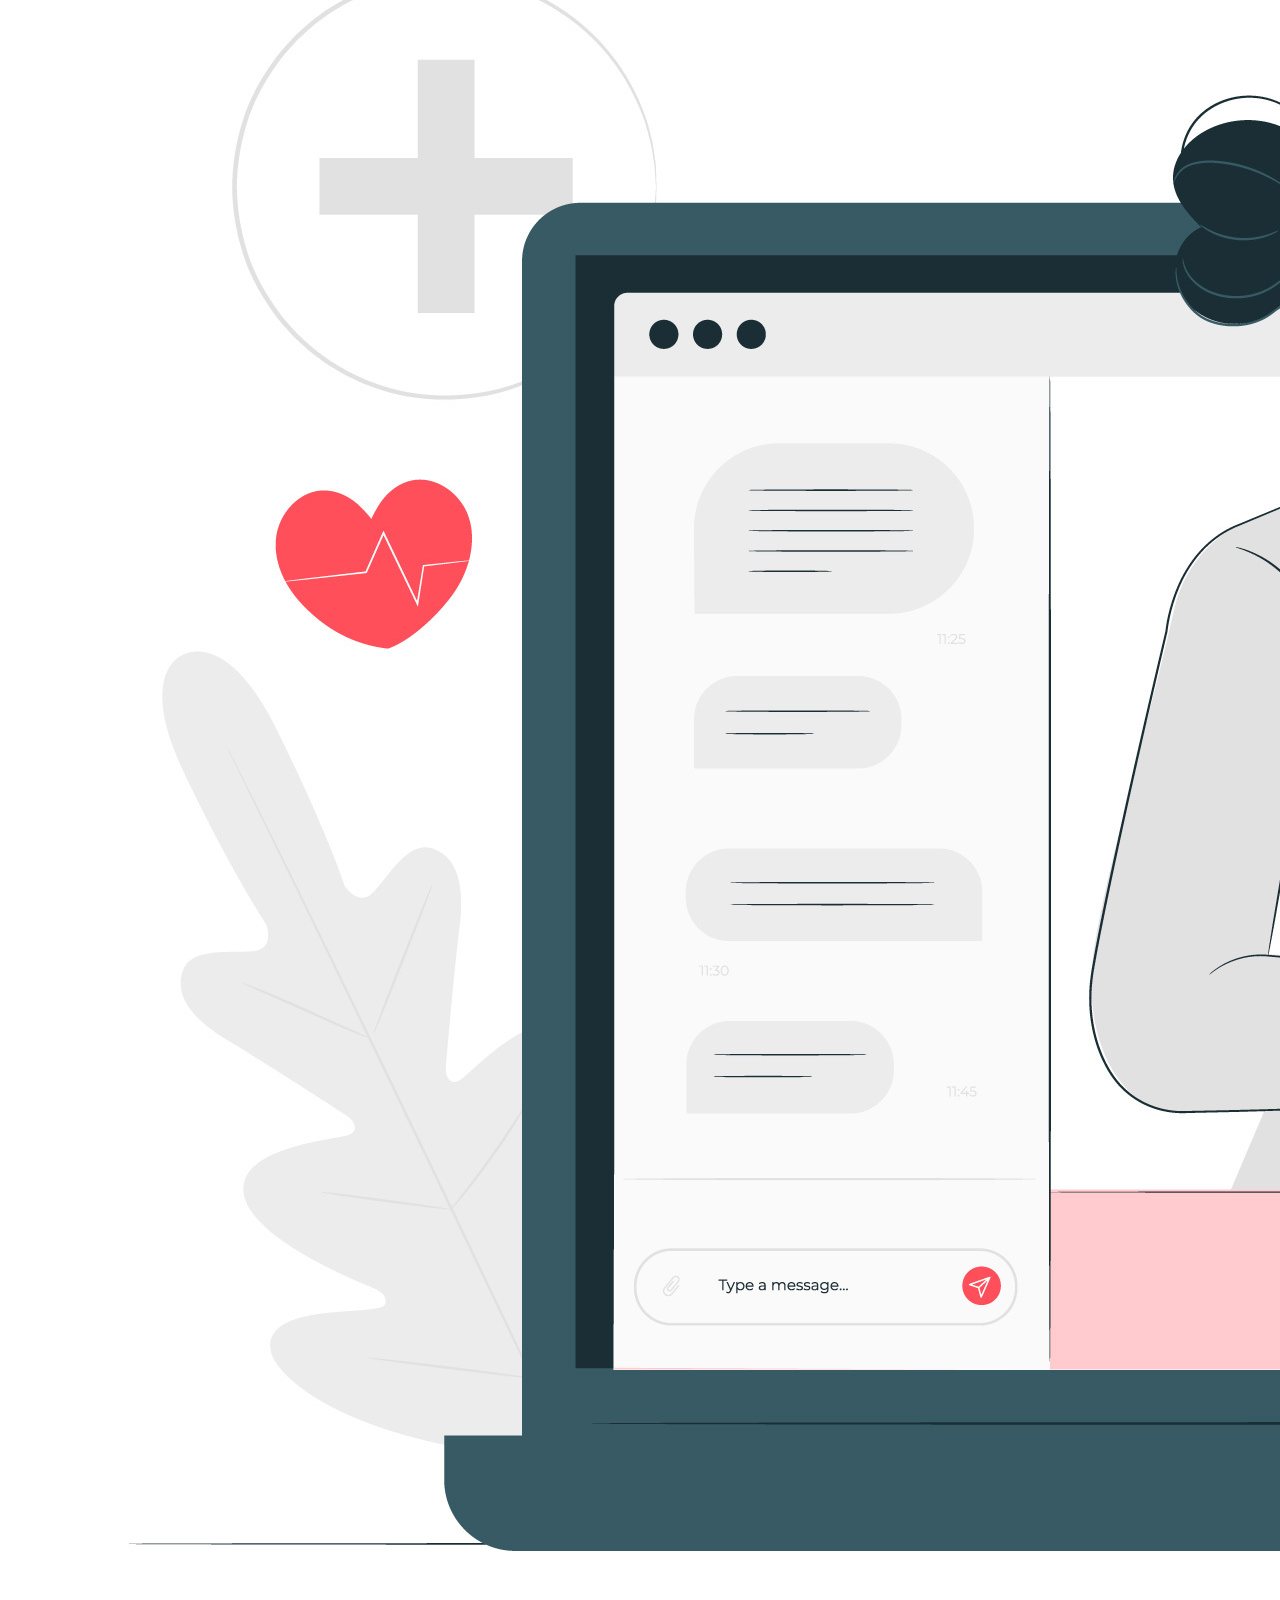
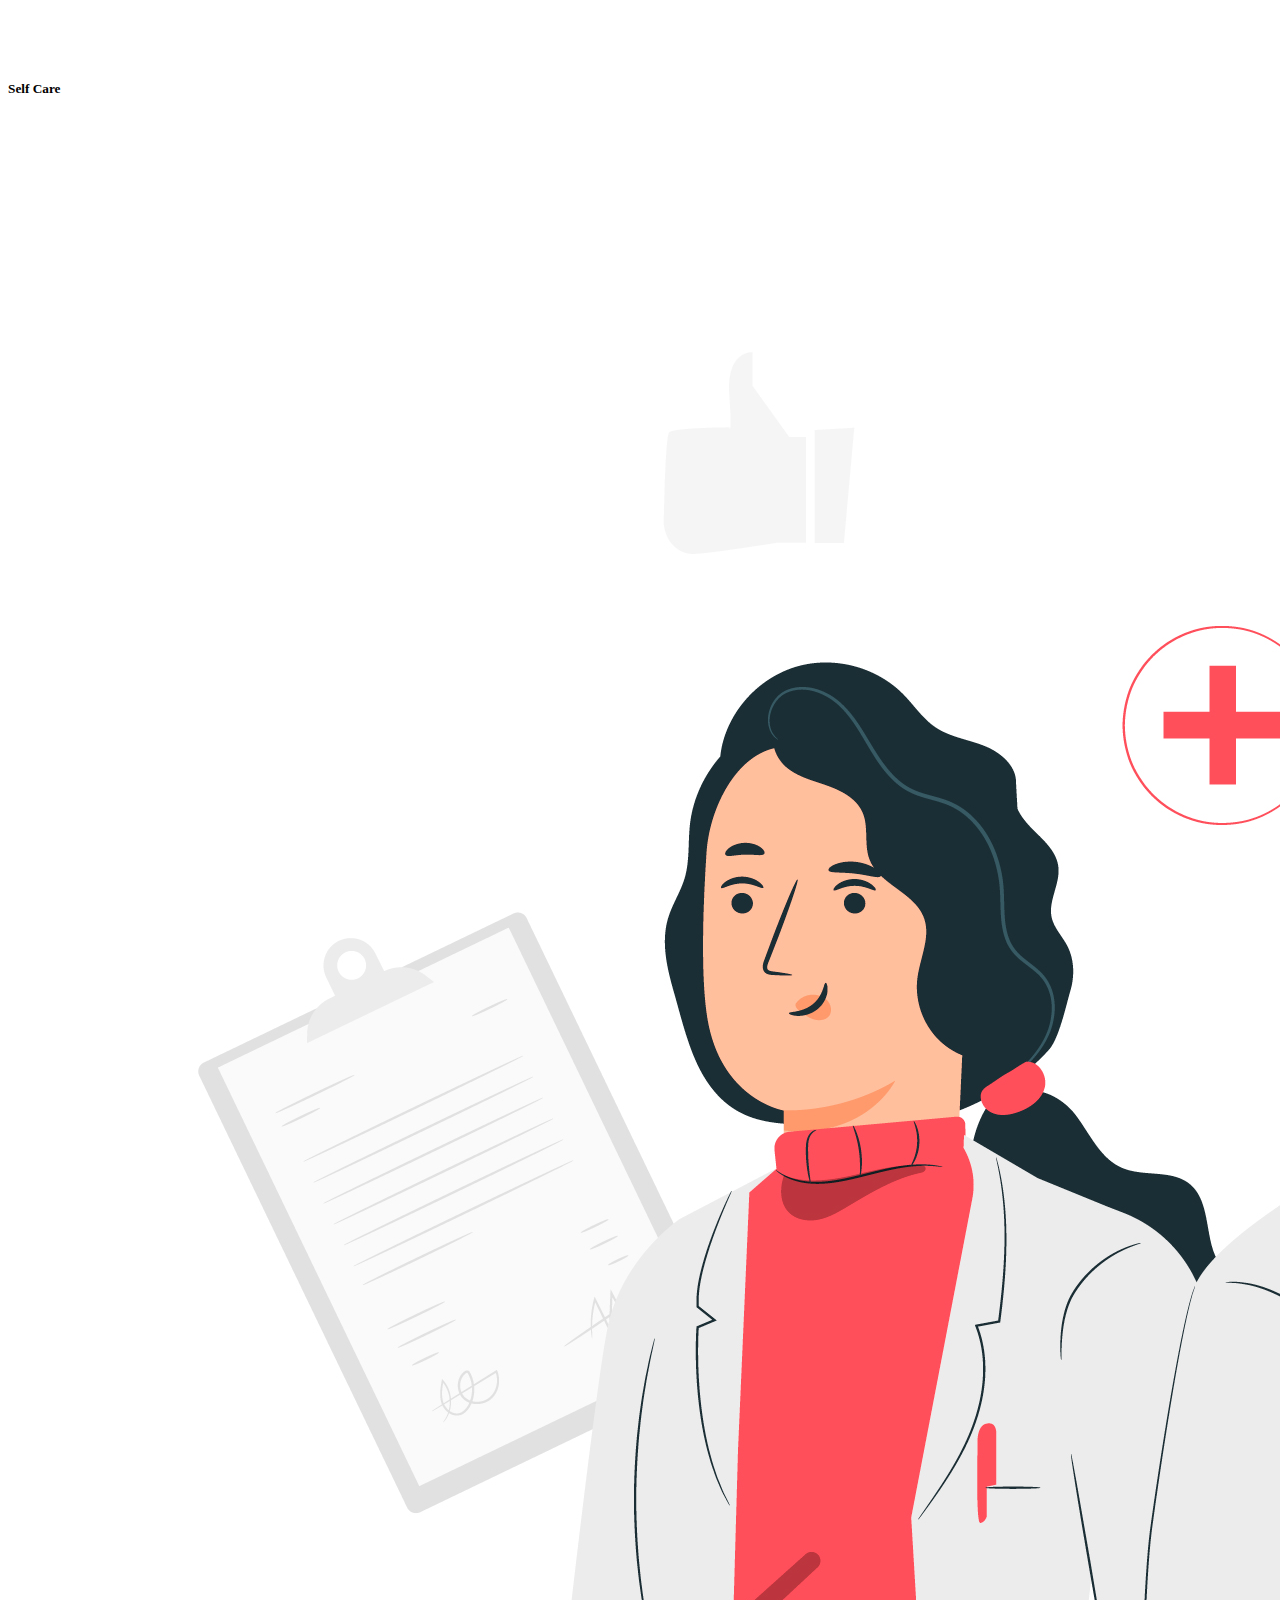
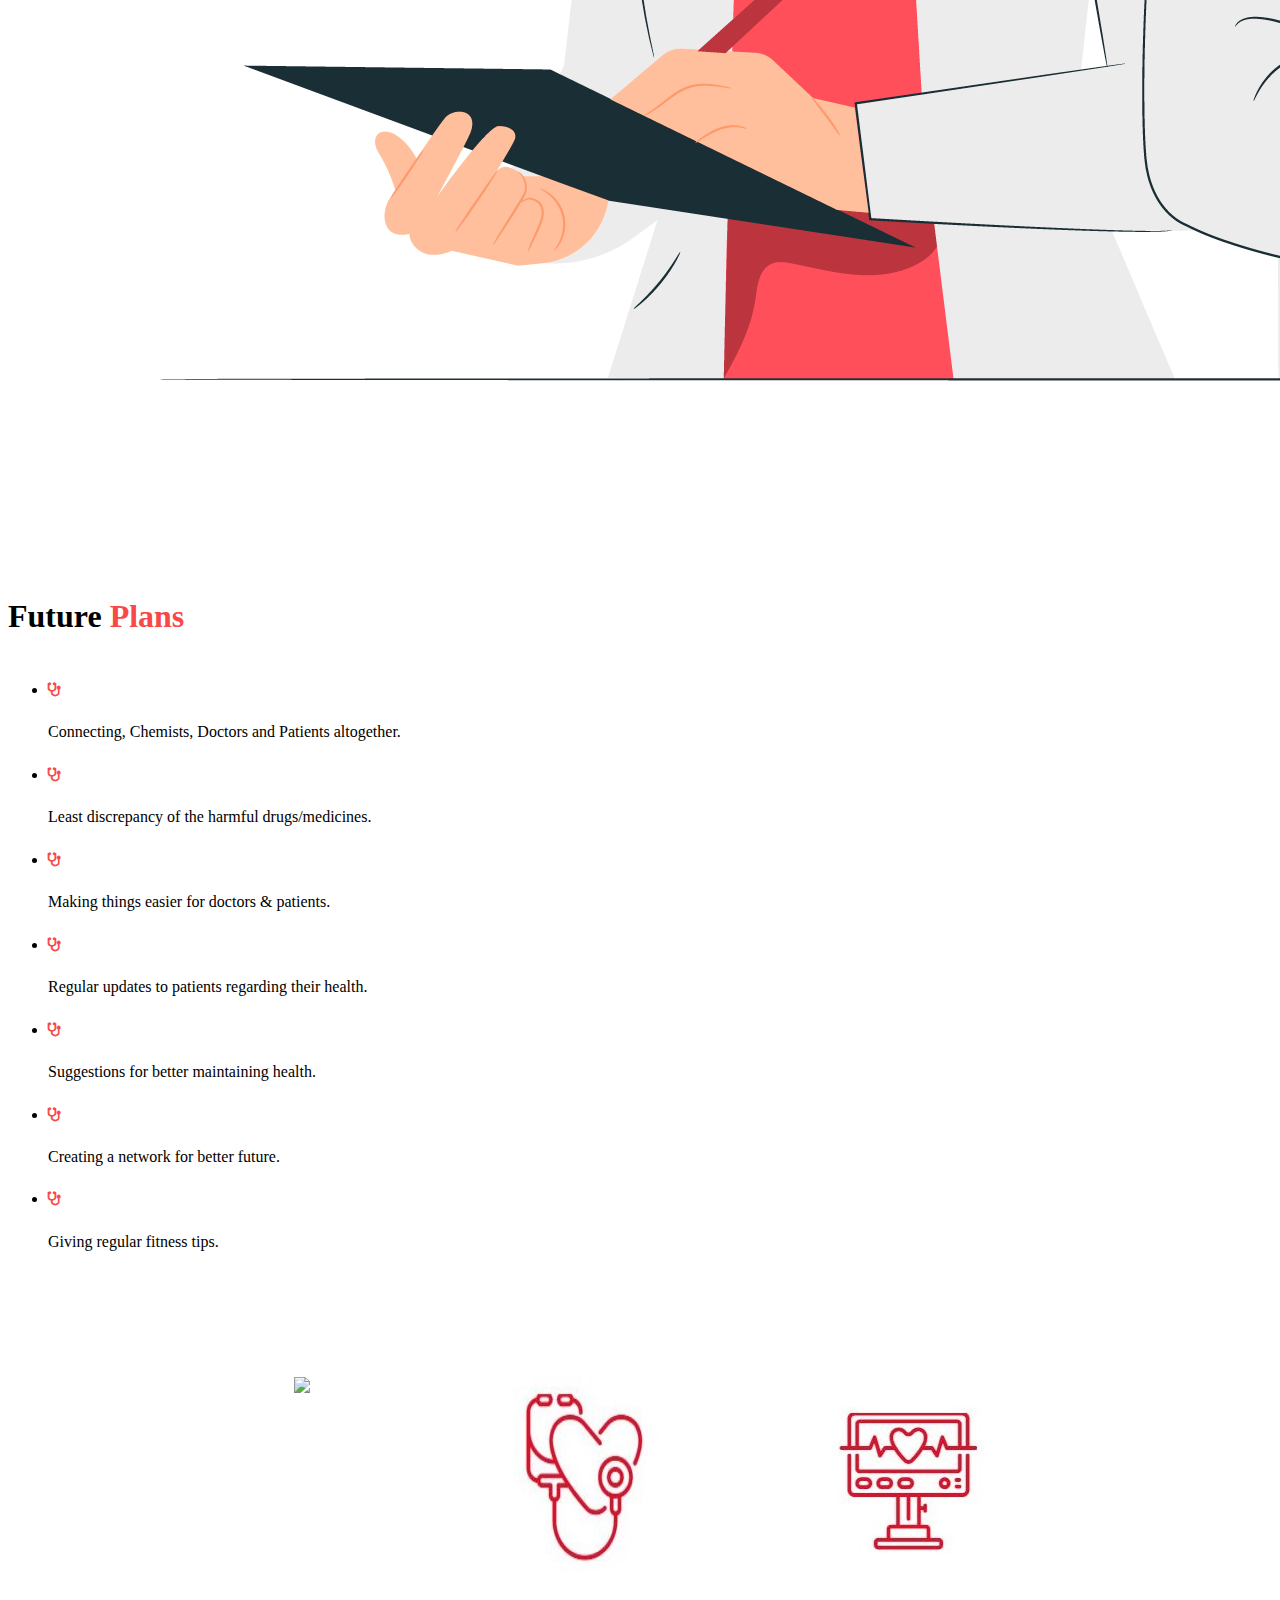
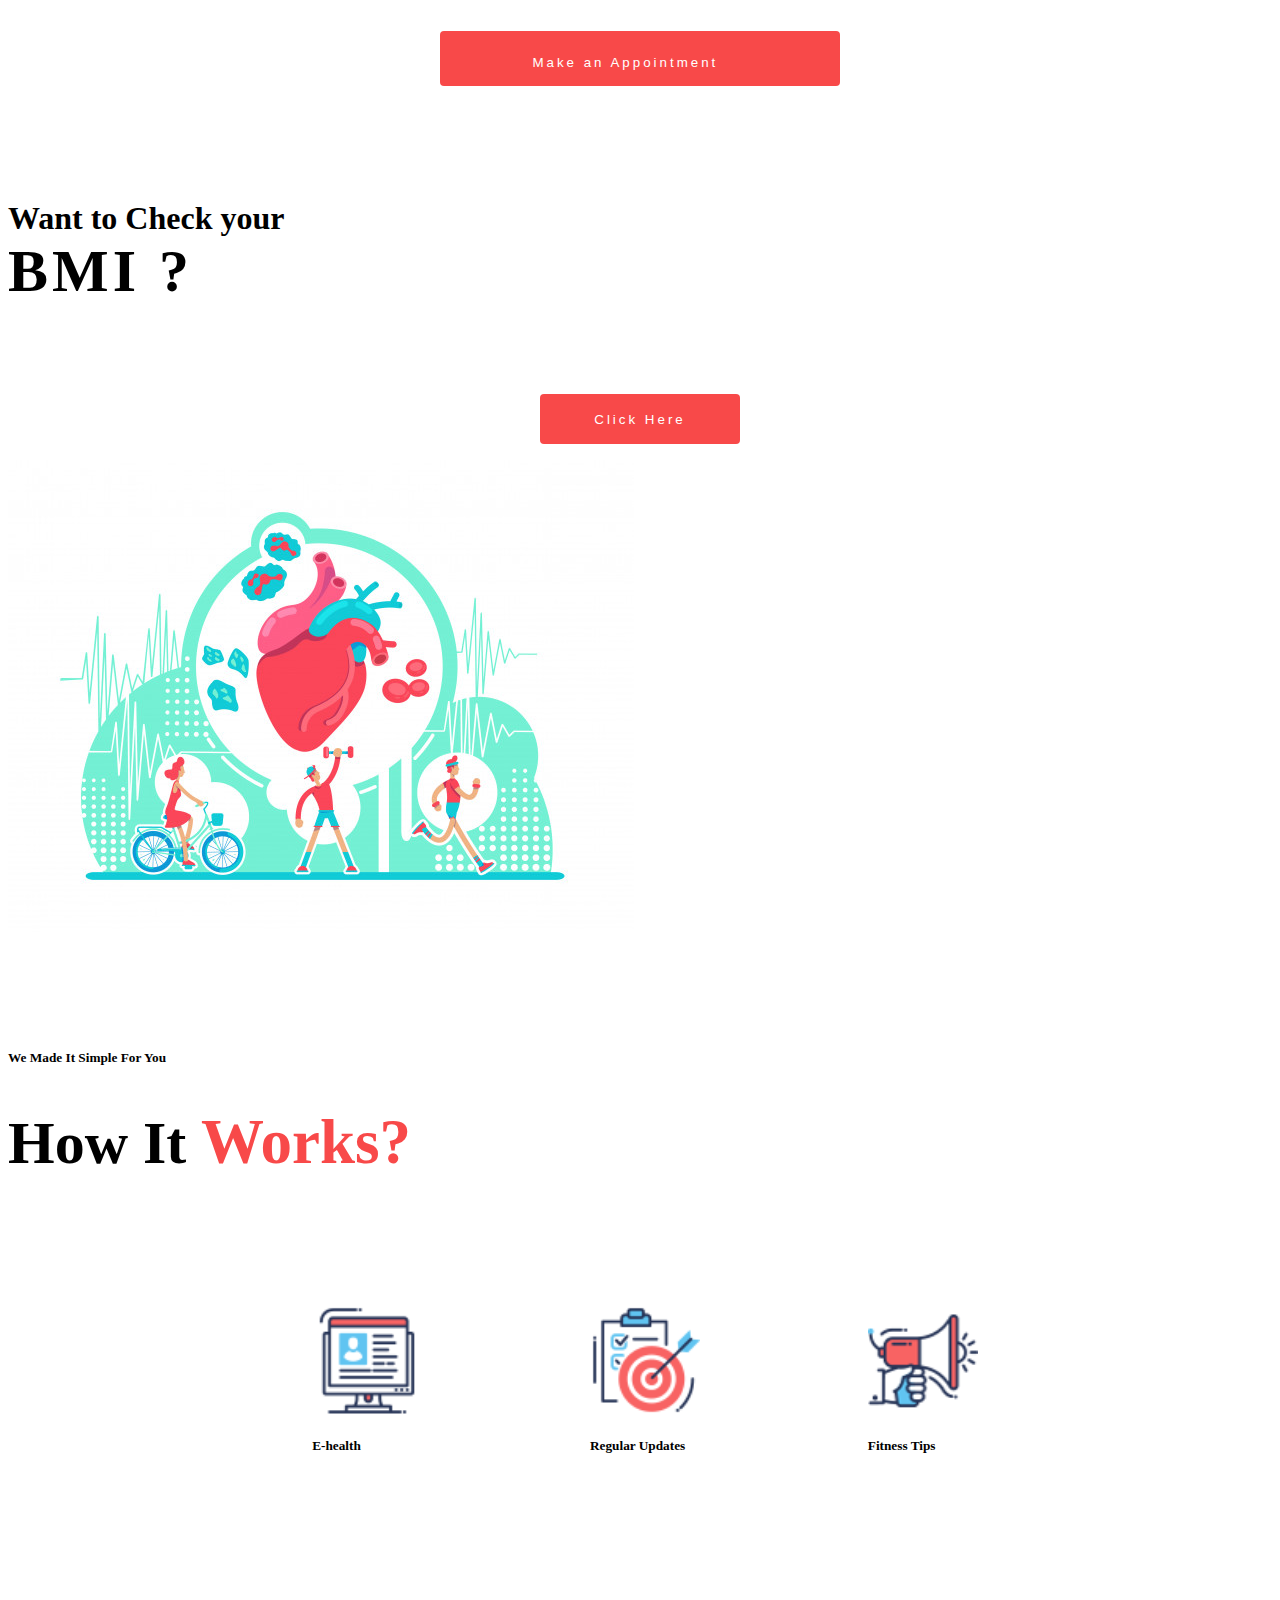
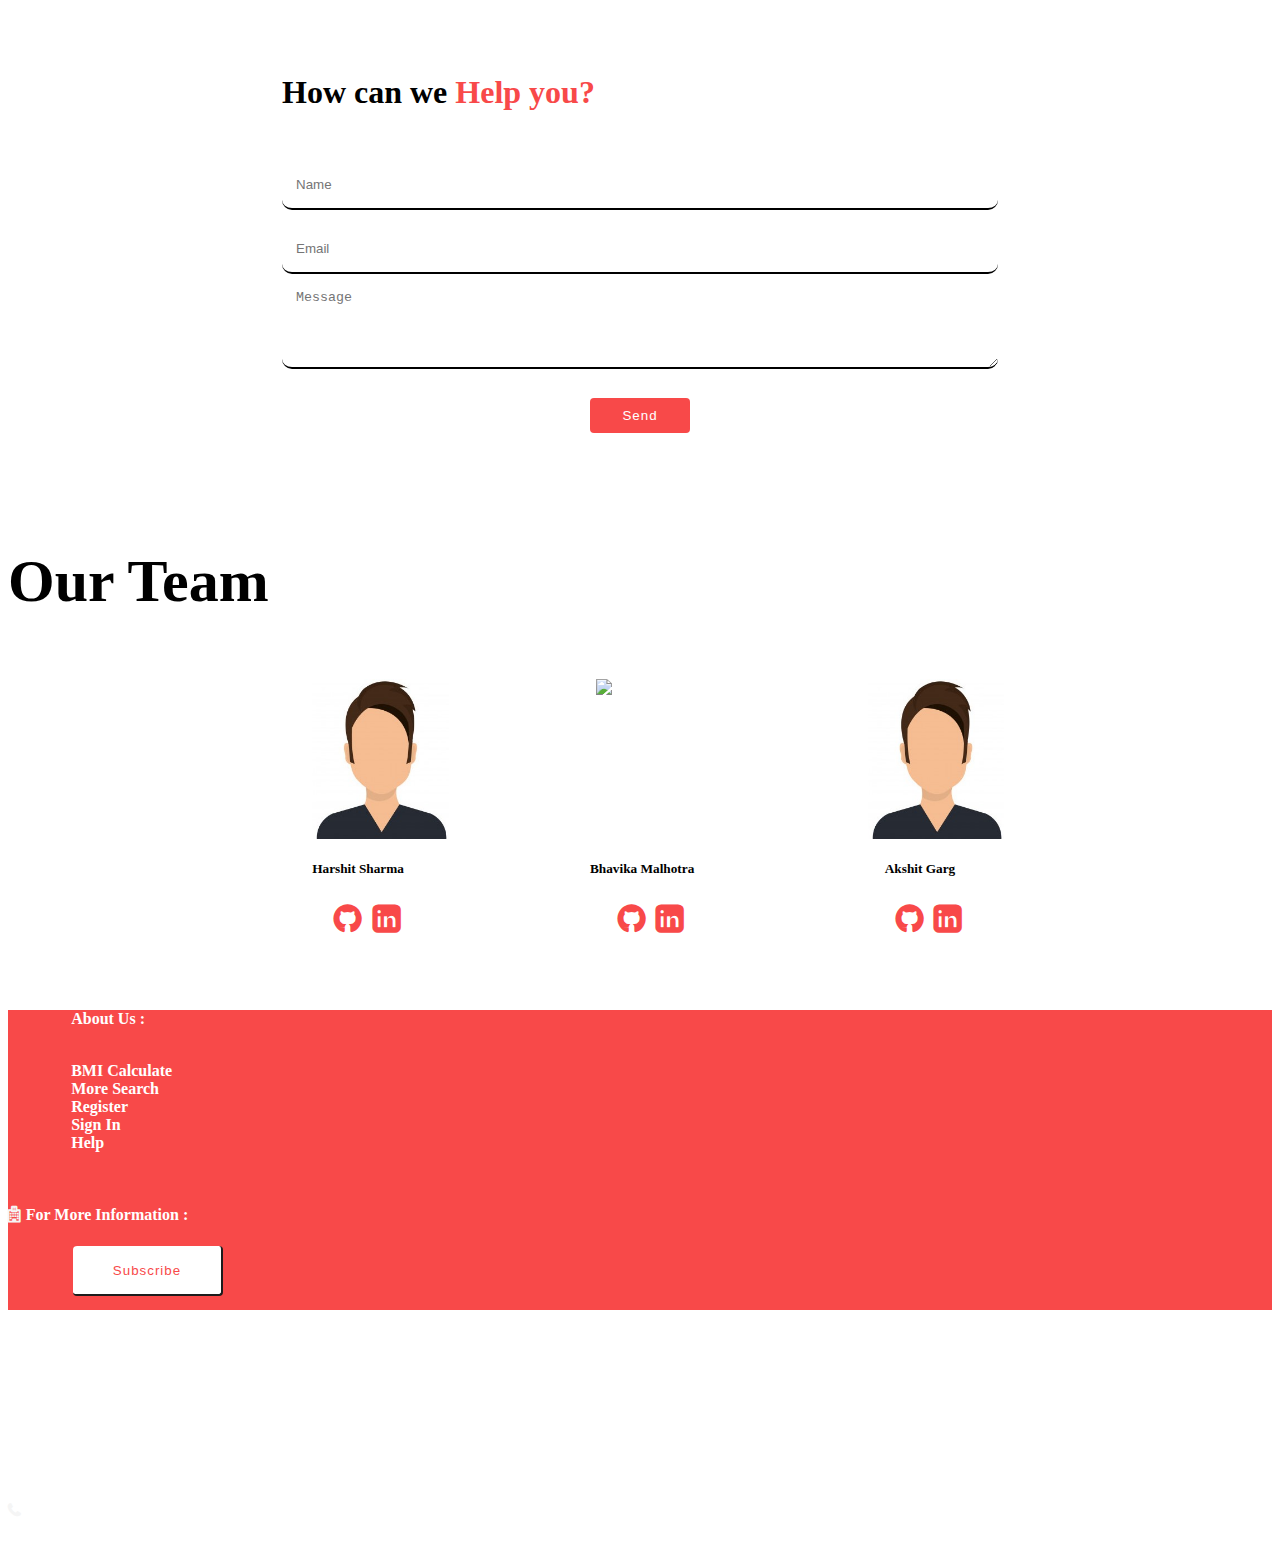
==== commit b3029358: "Update index.html" ====
--- a/index.html
+++ b/index.html
@@ -300,11 +300,11 @@
 <div class="picture">
   <div class="img-with-text">
     <img src="./assets/images/img-01-3.png" />
-    <h5>Register</h5>
+    <h5>E-health</h5>
 </div>
 <div class="img-with-text">
   <img src="./assets/images/img-02-4.png" />
-  <h5>Some text</h5>
+  <h5 style="width: 200px;">Regular Updates</h5>
 </div>
 <div class="img-with-text">
   <img src="./assets/images/img-03-3.png" />
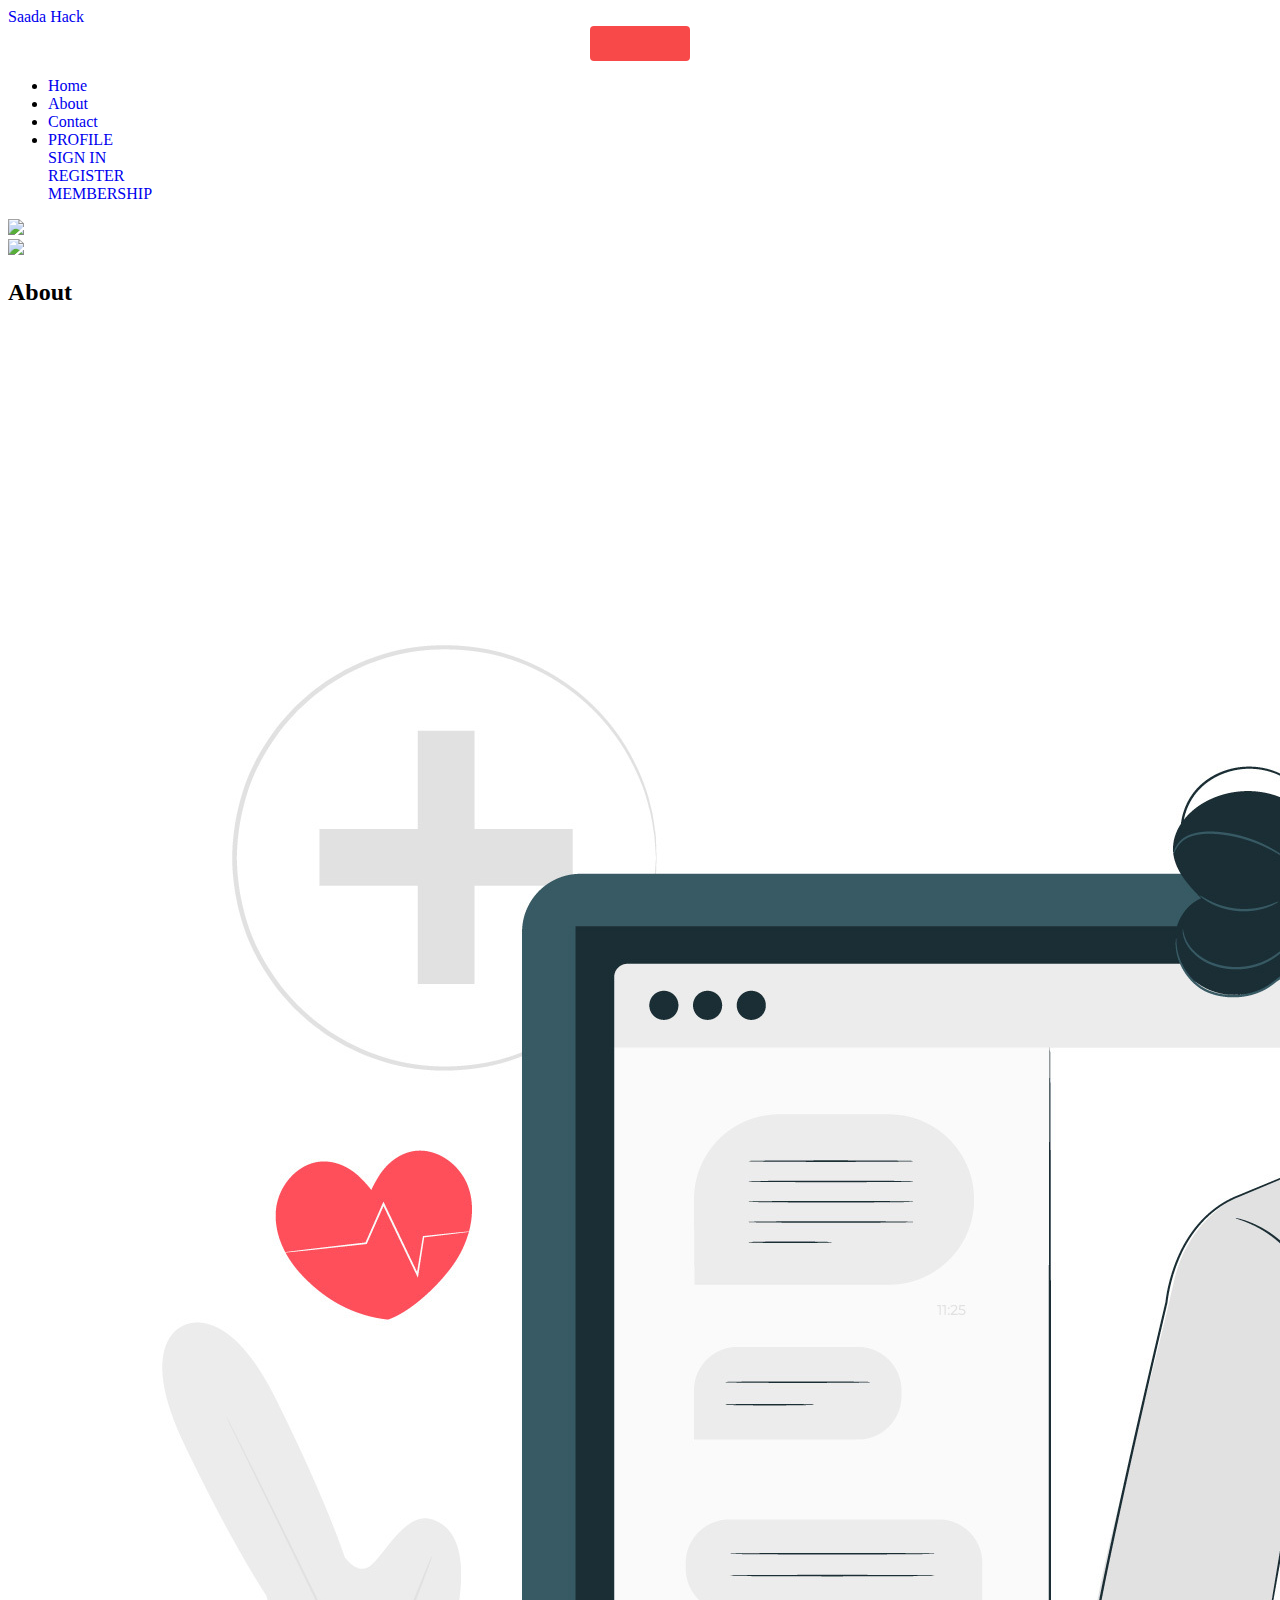
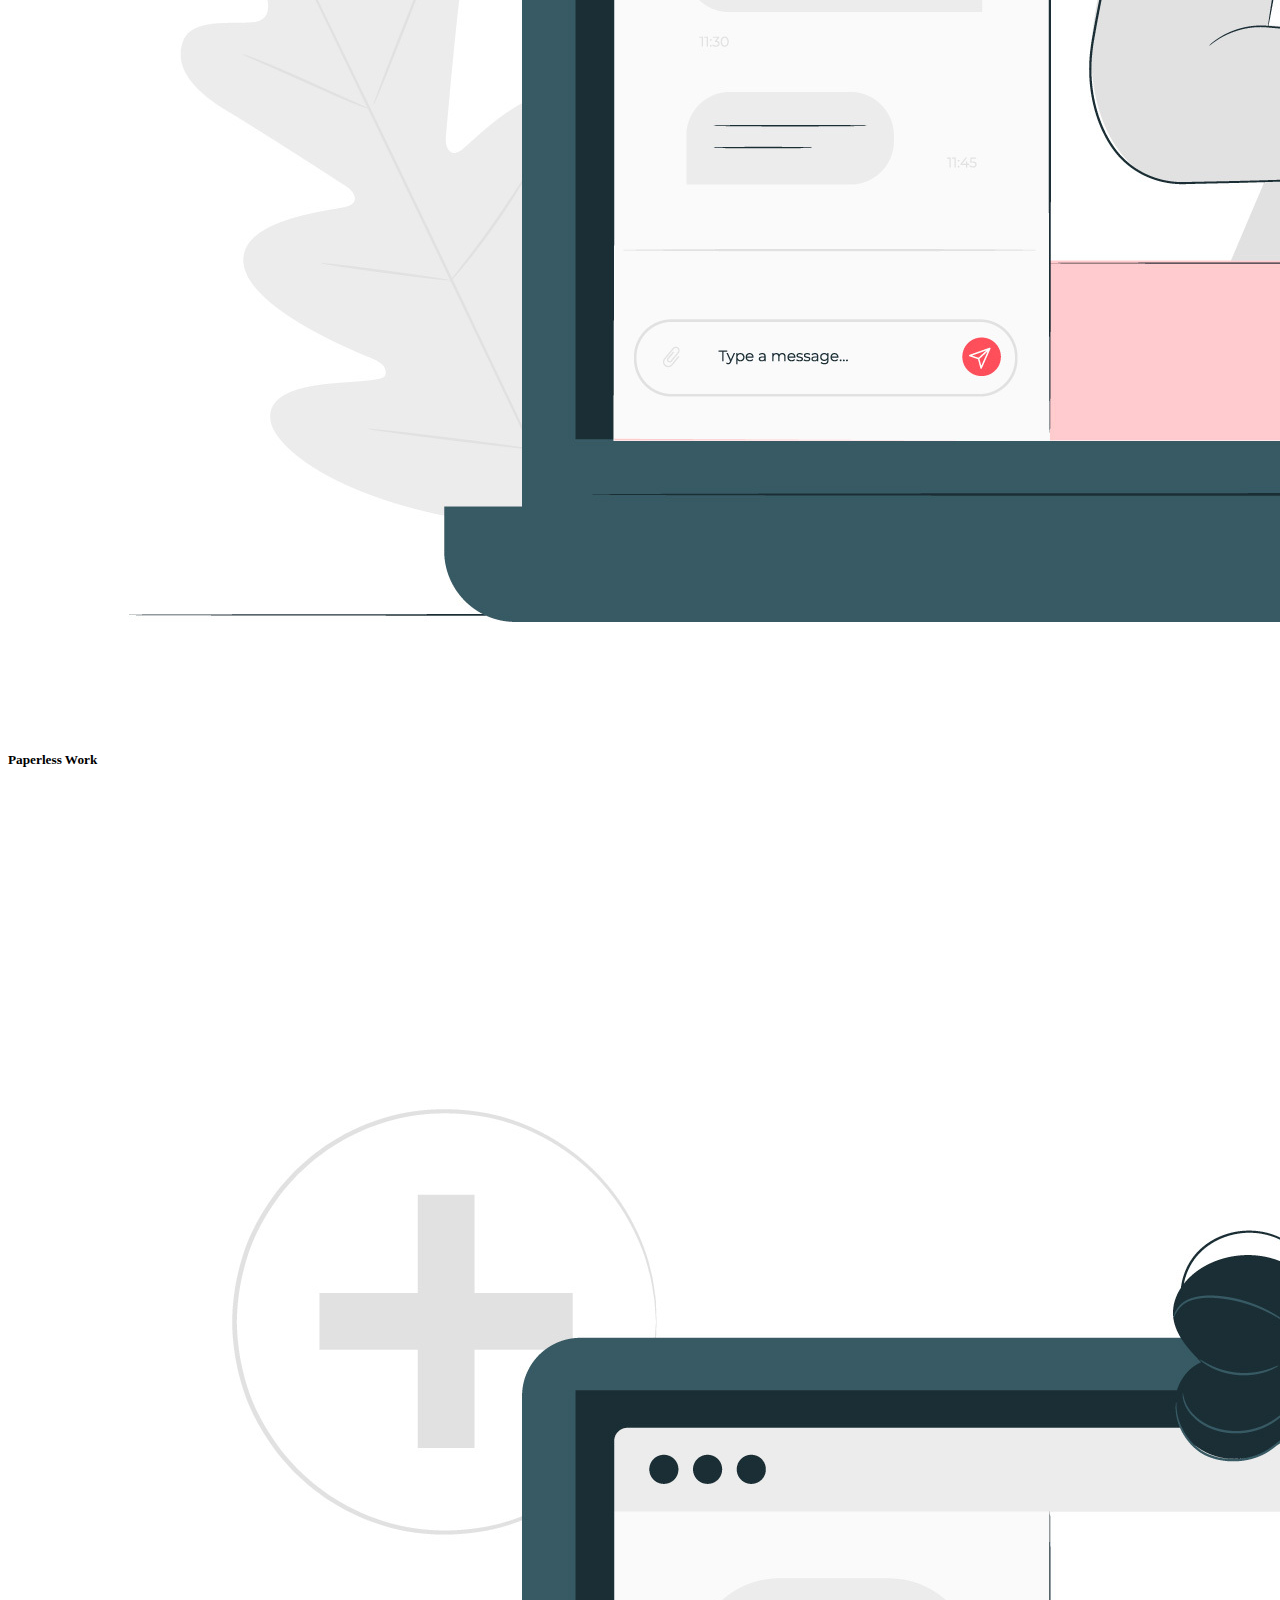
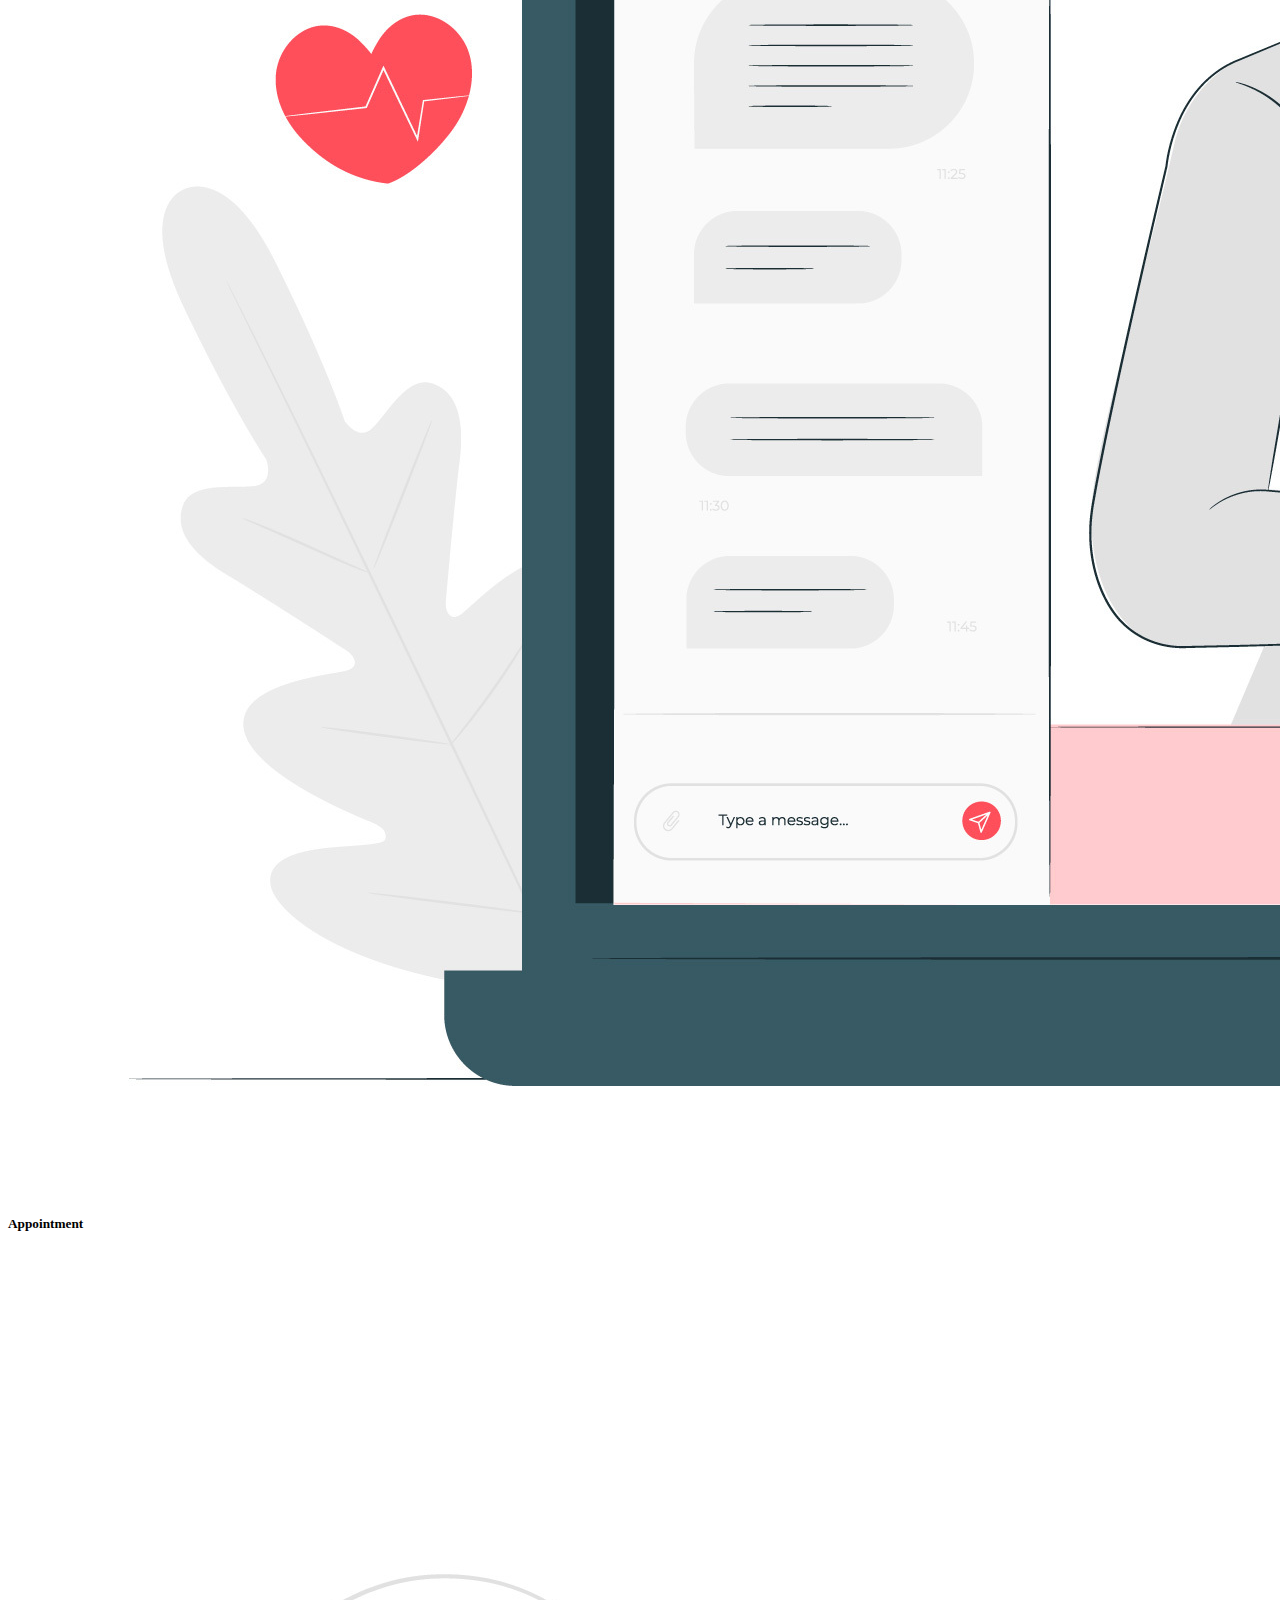
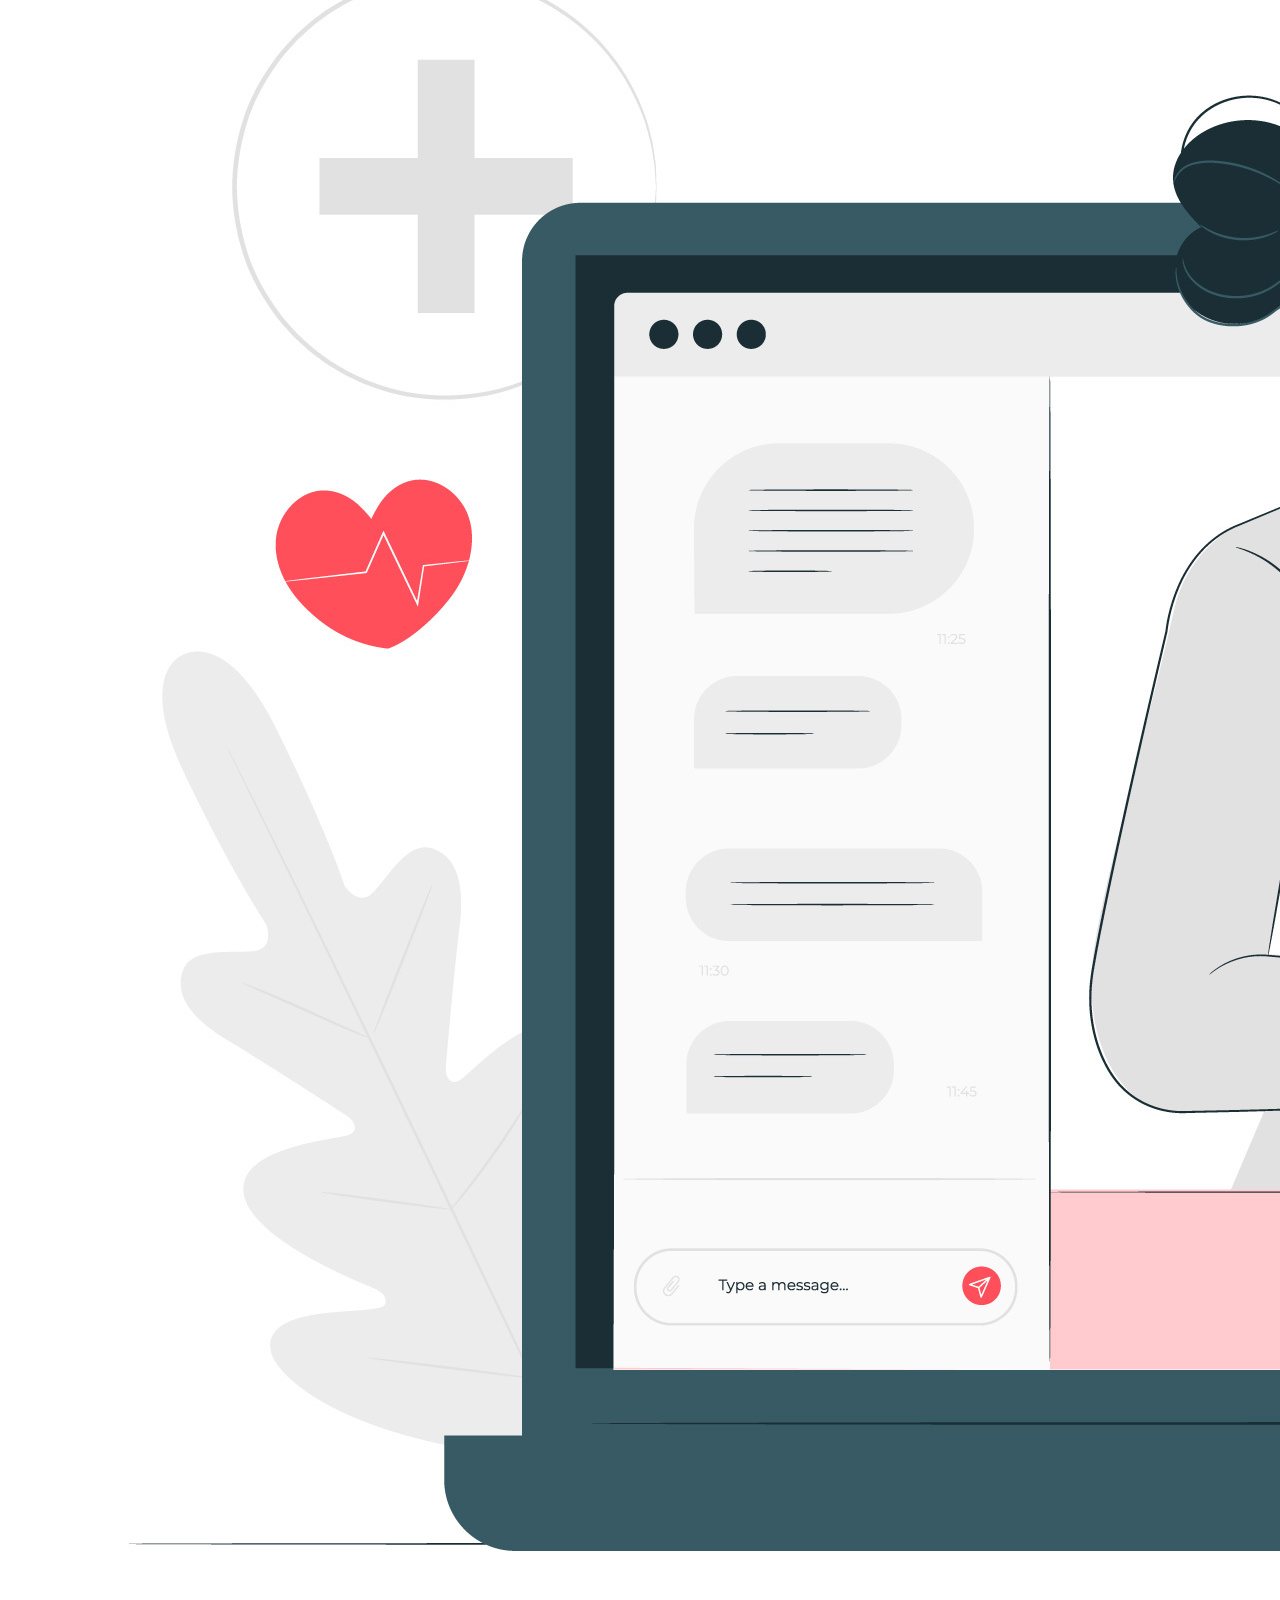
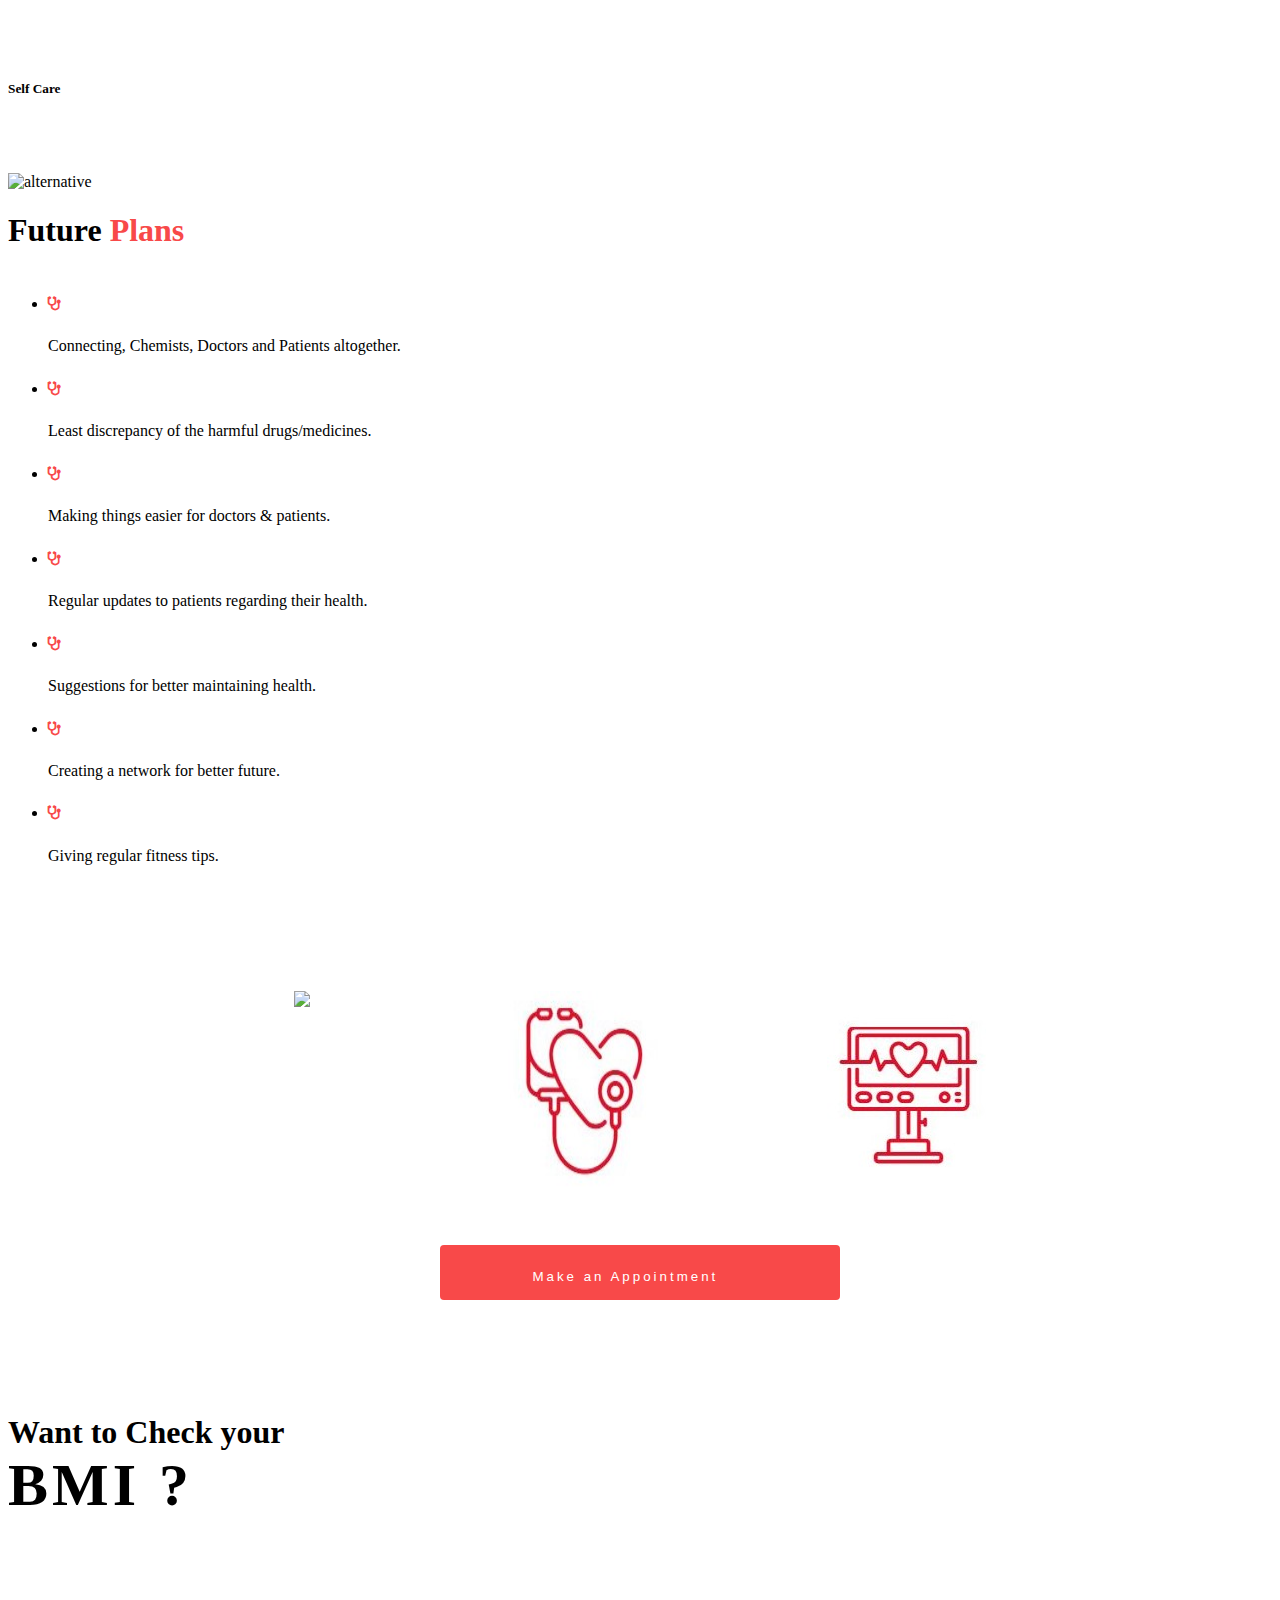
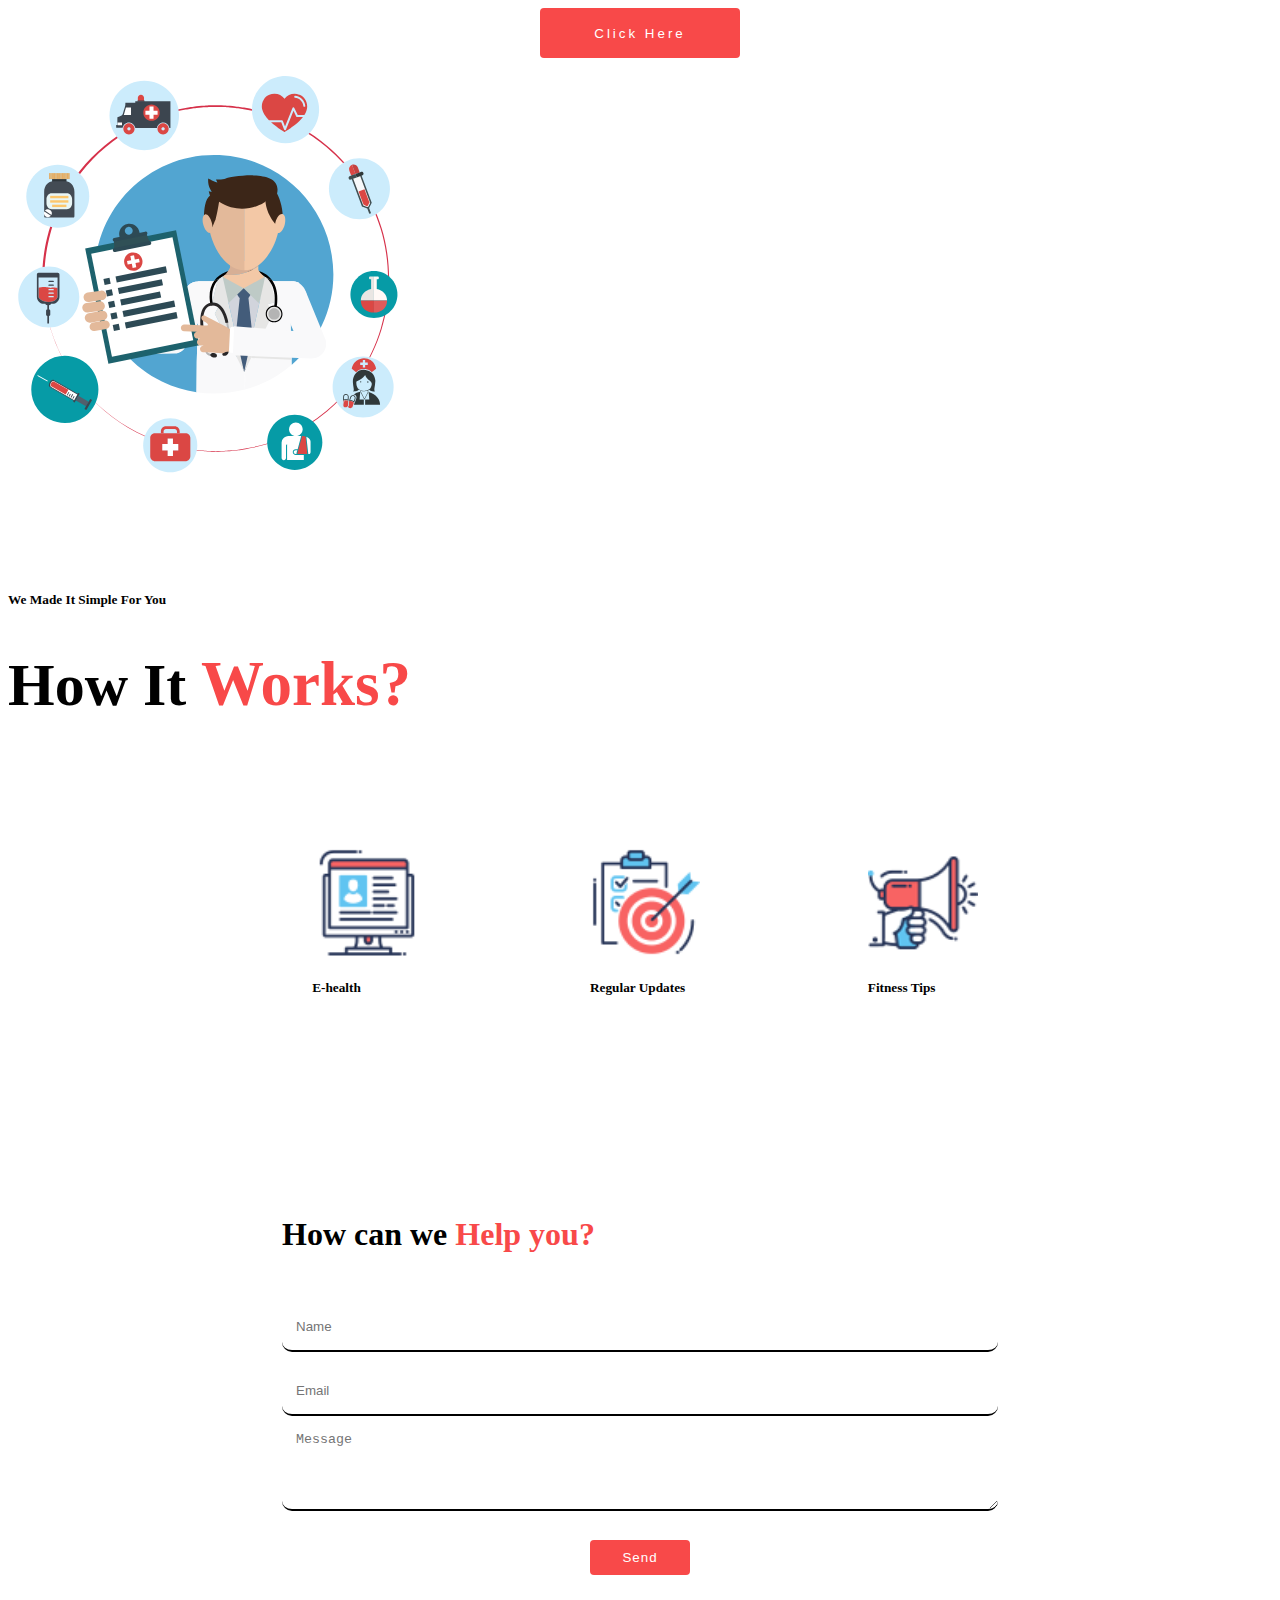
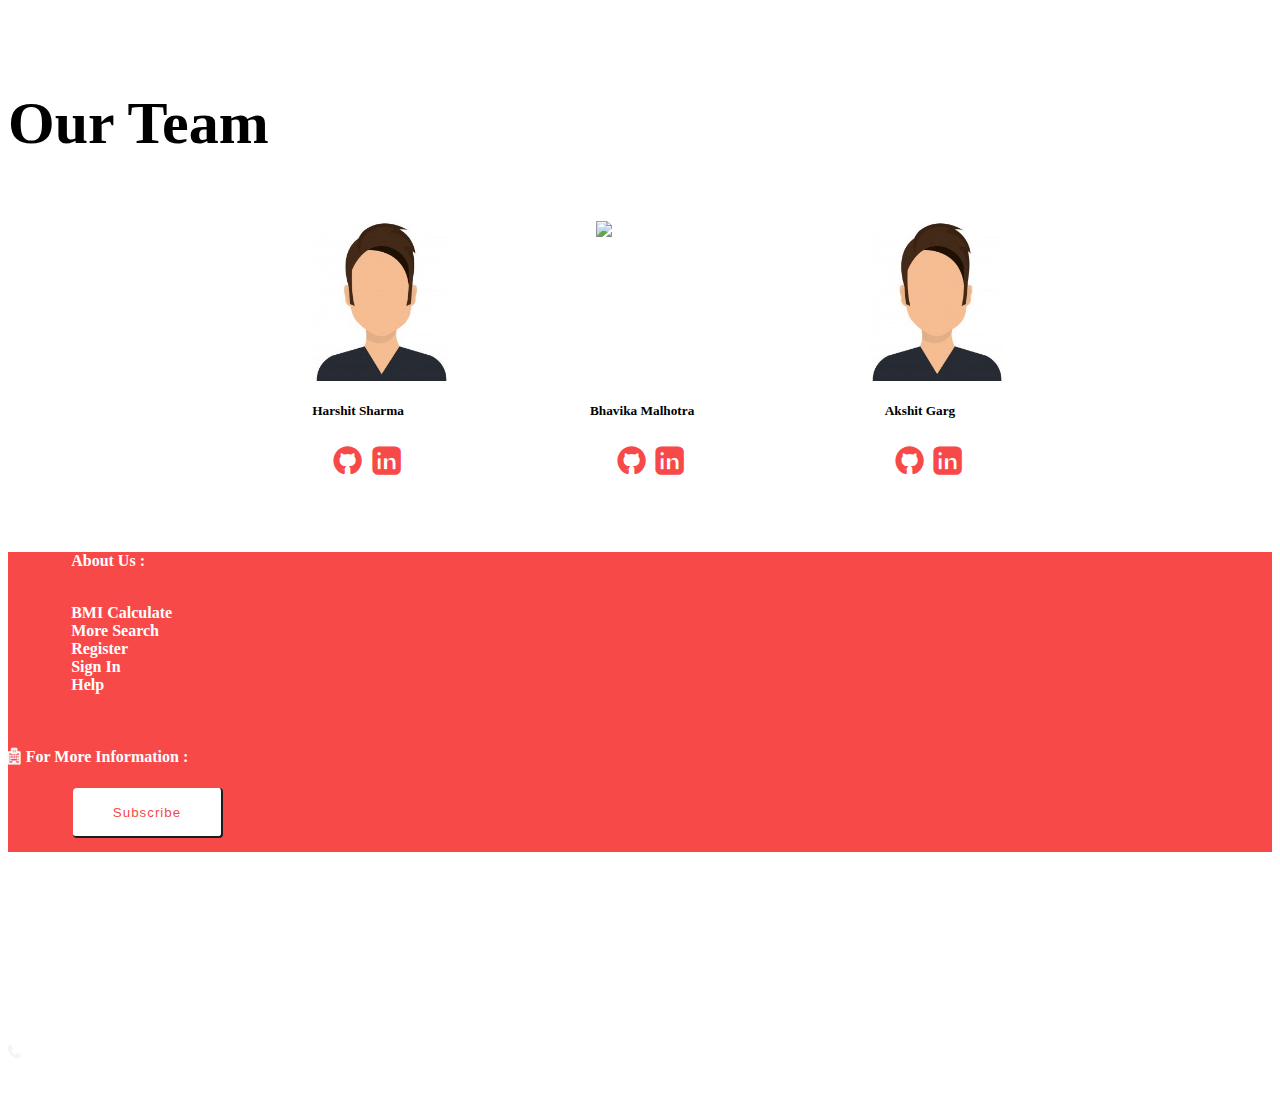
==== commit 1cb14323: "//" ====
--- a/index.html
+++ b/index.html
@@ -29,6 +29,9 @@
         .contact-heading{
           margin-bottom: 7%;
         }
+        .future{
+          width: 100%;
+        }
         .contact-data{
           width: 700px;
           height: 45px;
@@ -95,7 +98,9 @@
     text-align: justify;
     width: 100px;
 }
-
+.bmi{
+  height: 400px;
+}
 .img-with-text img {
     display: block;
     margin: 0 auto;
@@ -218,7 +223,7 @@
         <div class="row">
             <div class="col-lg-6">
                 <div class="image-container">
-                    <img class="img-fluid" src="./assets/images/banner-art.png" alt="alternative">
+                    <img class="img-fluid future" src="./assets/images/fu.jpg" alt="alternative">
                 </div>
             </div>
             <div class="col-lg-6" id="reforms">
@@ -288,7 +293,7 @@
           </div>
           <div class="col-lg-6">
               <div class="image-container">
-                  <img class="img-fluid" src="./assets/images/bmi.jpg" alt="alternative">
+                  <img class="img-fluid bmi" src="./assets/images/bmi.svg" alt="alternative">
               </div>
           </div>
       </div>
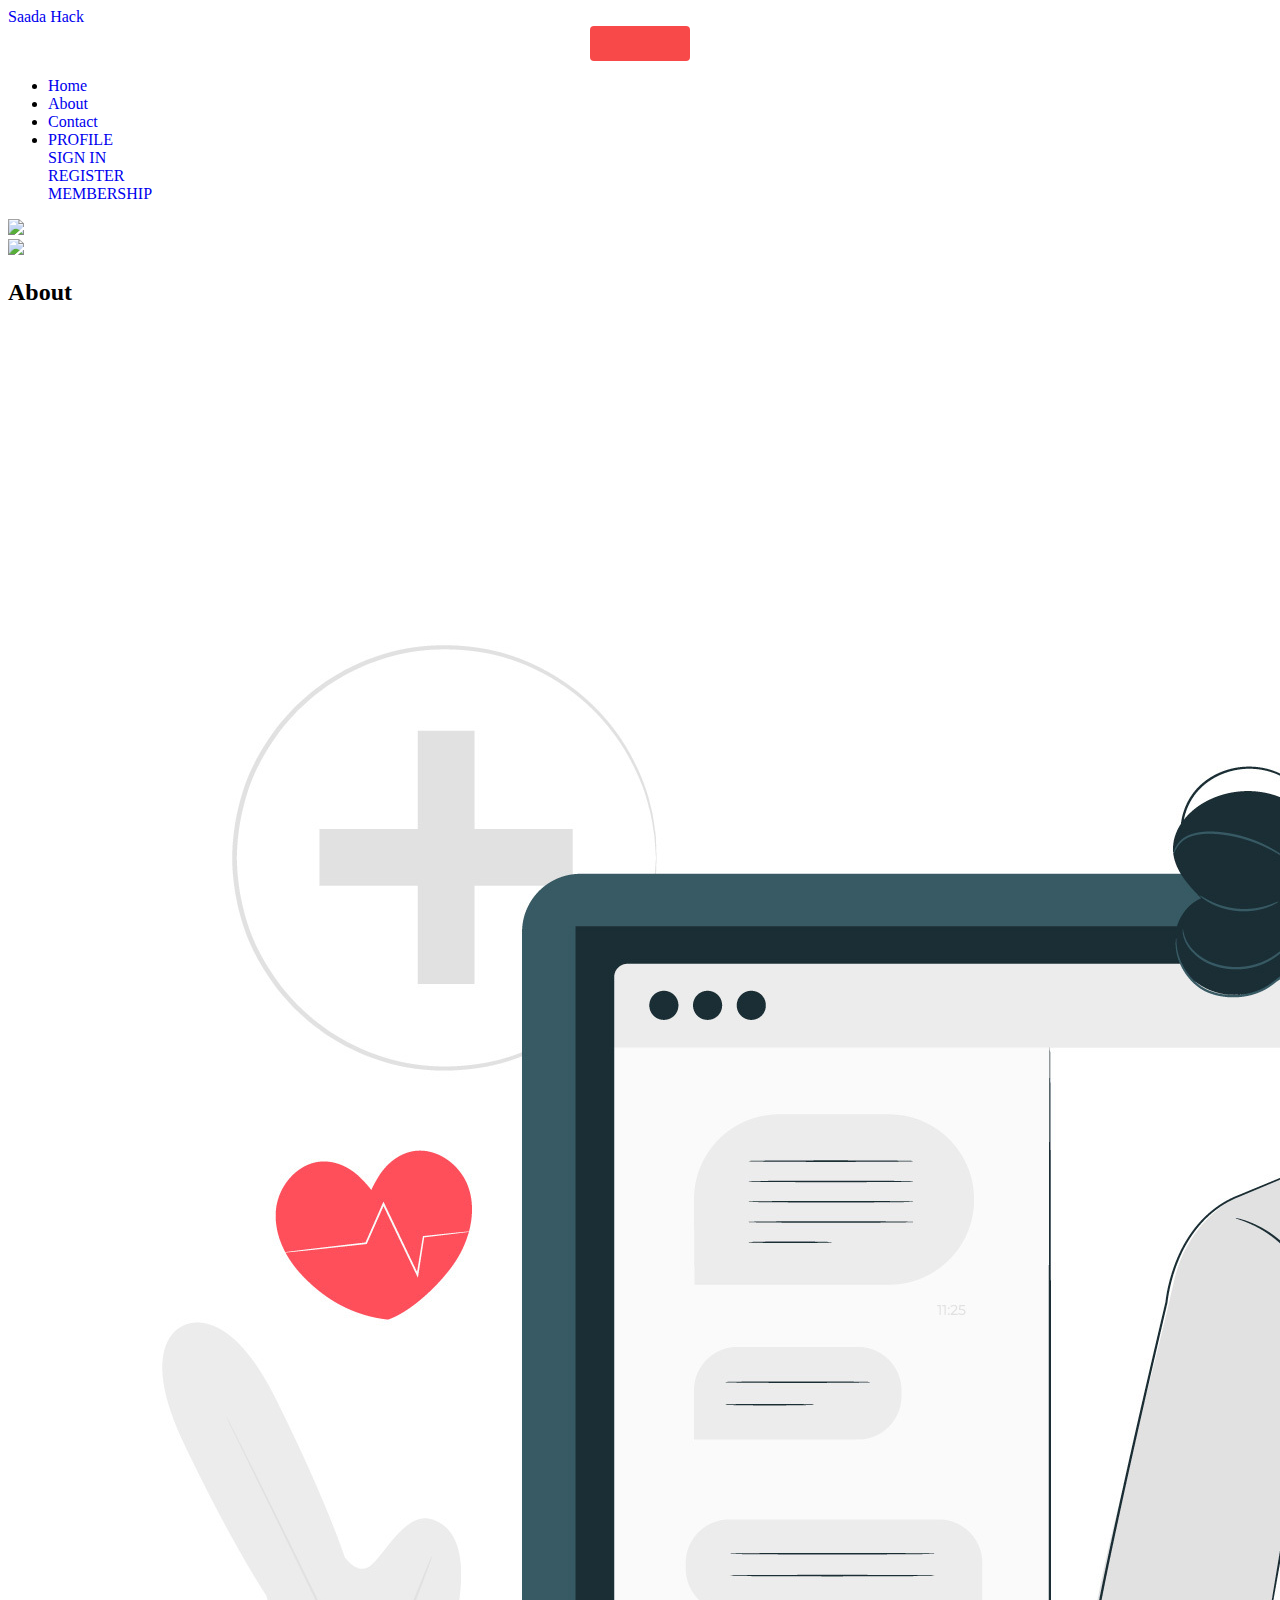
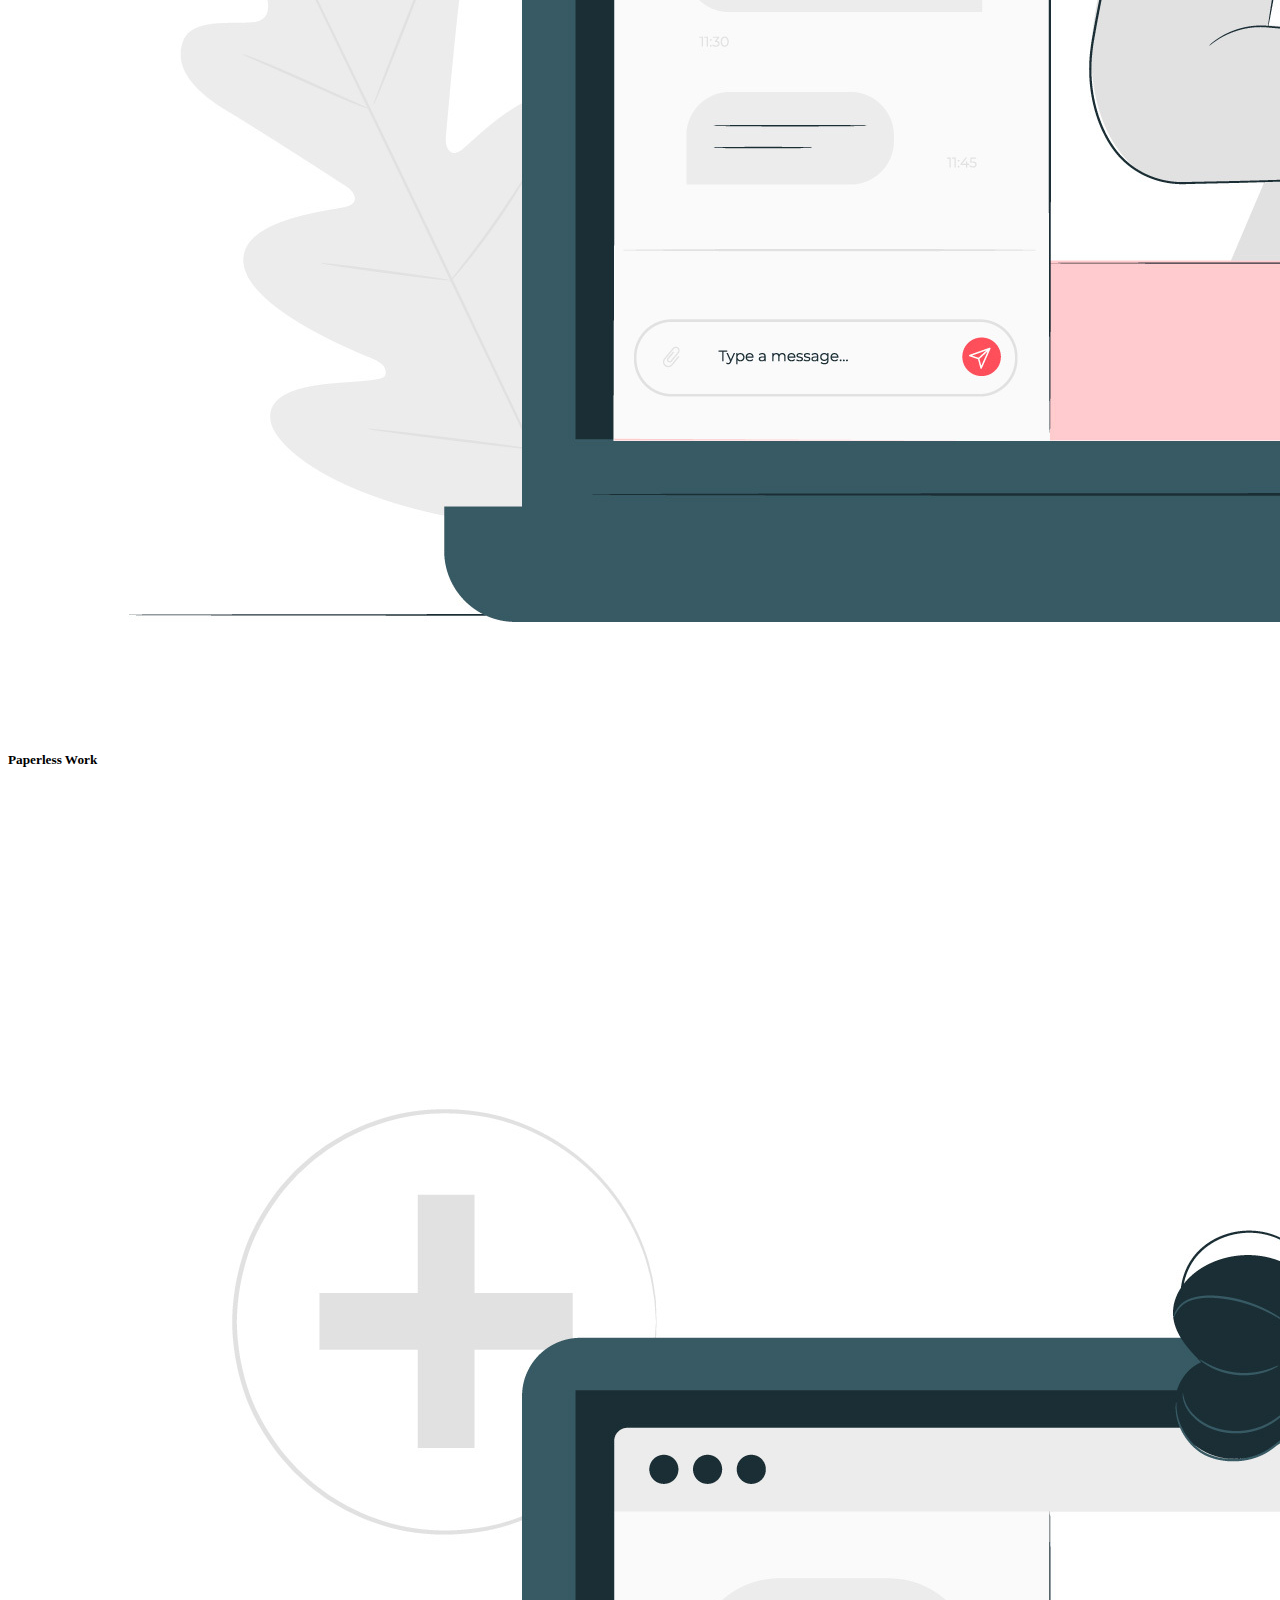
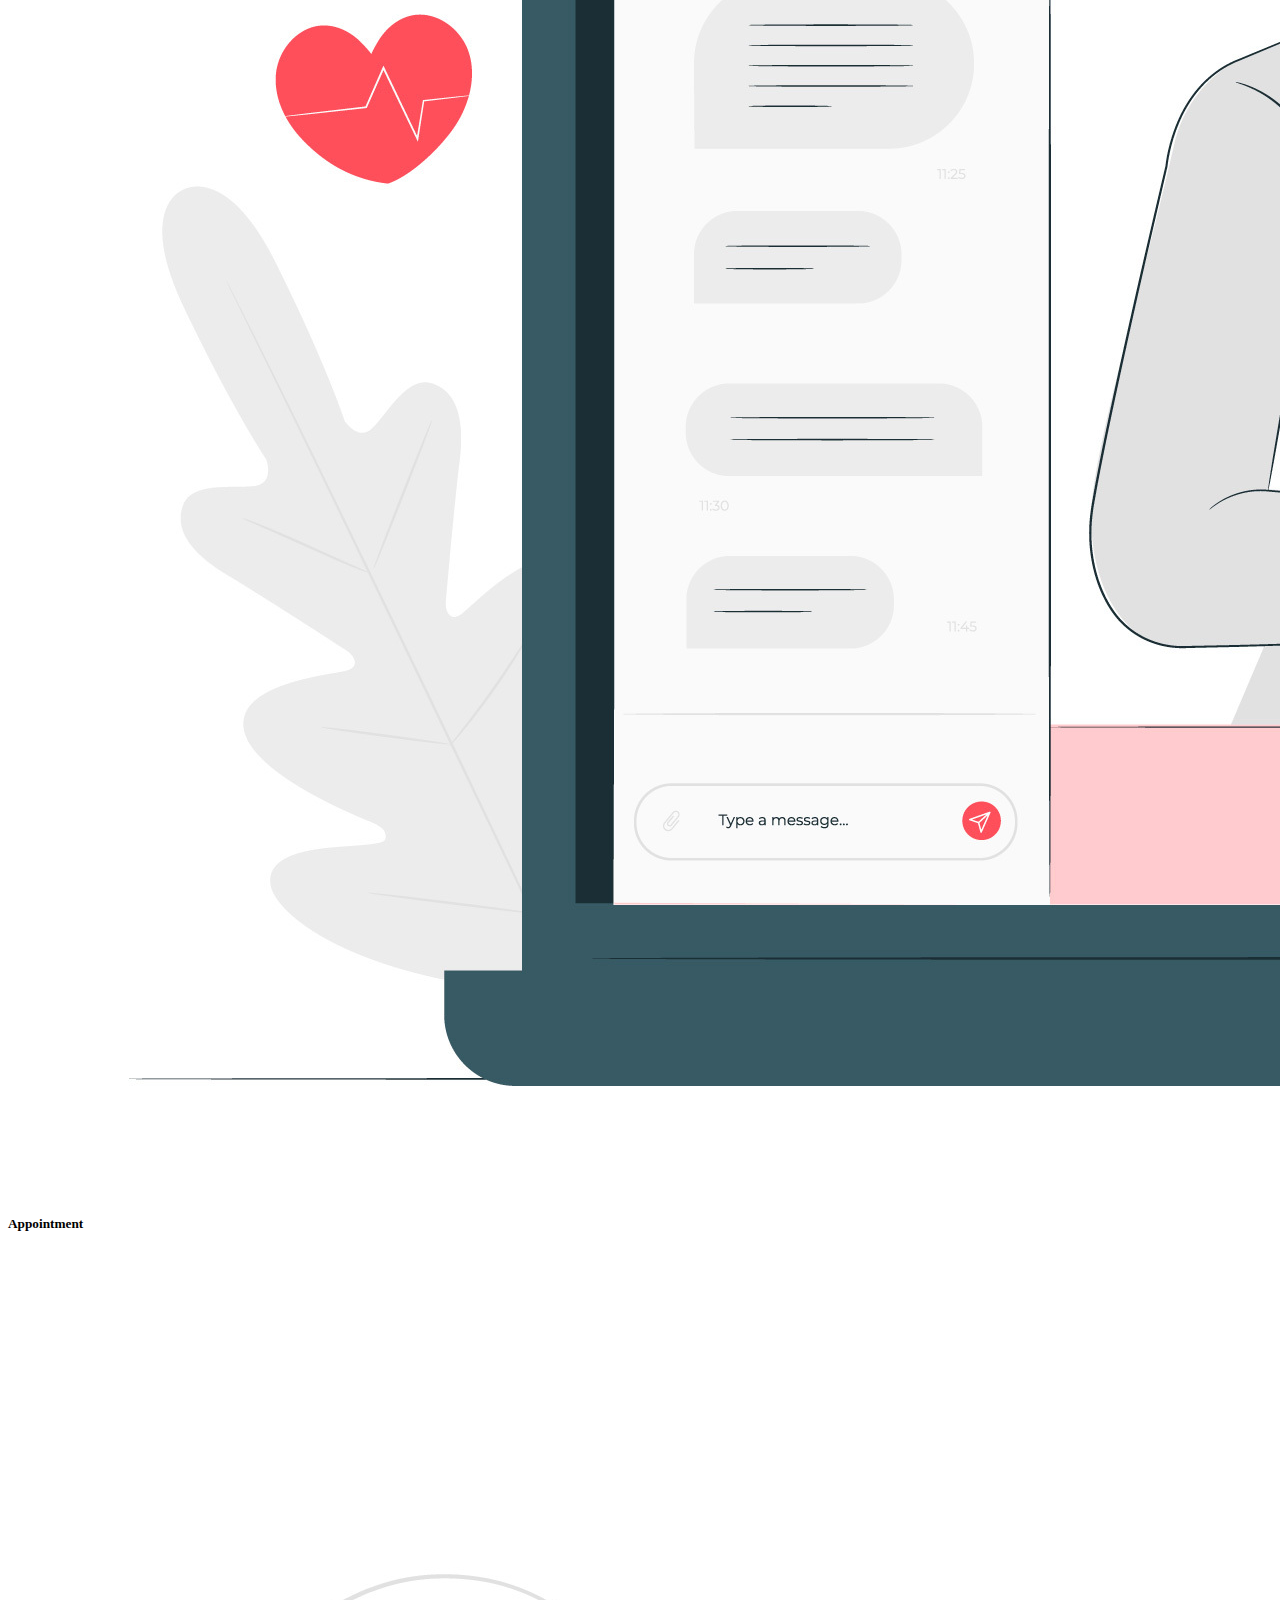
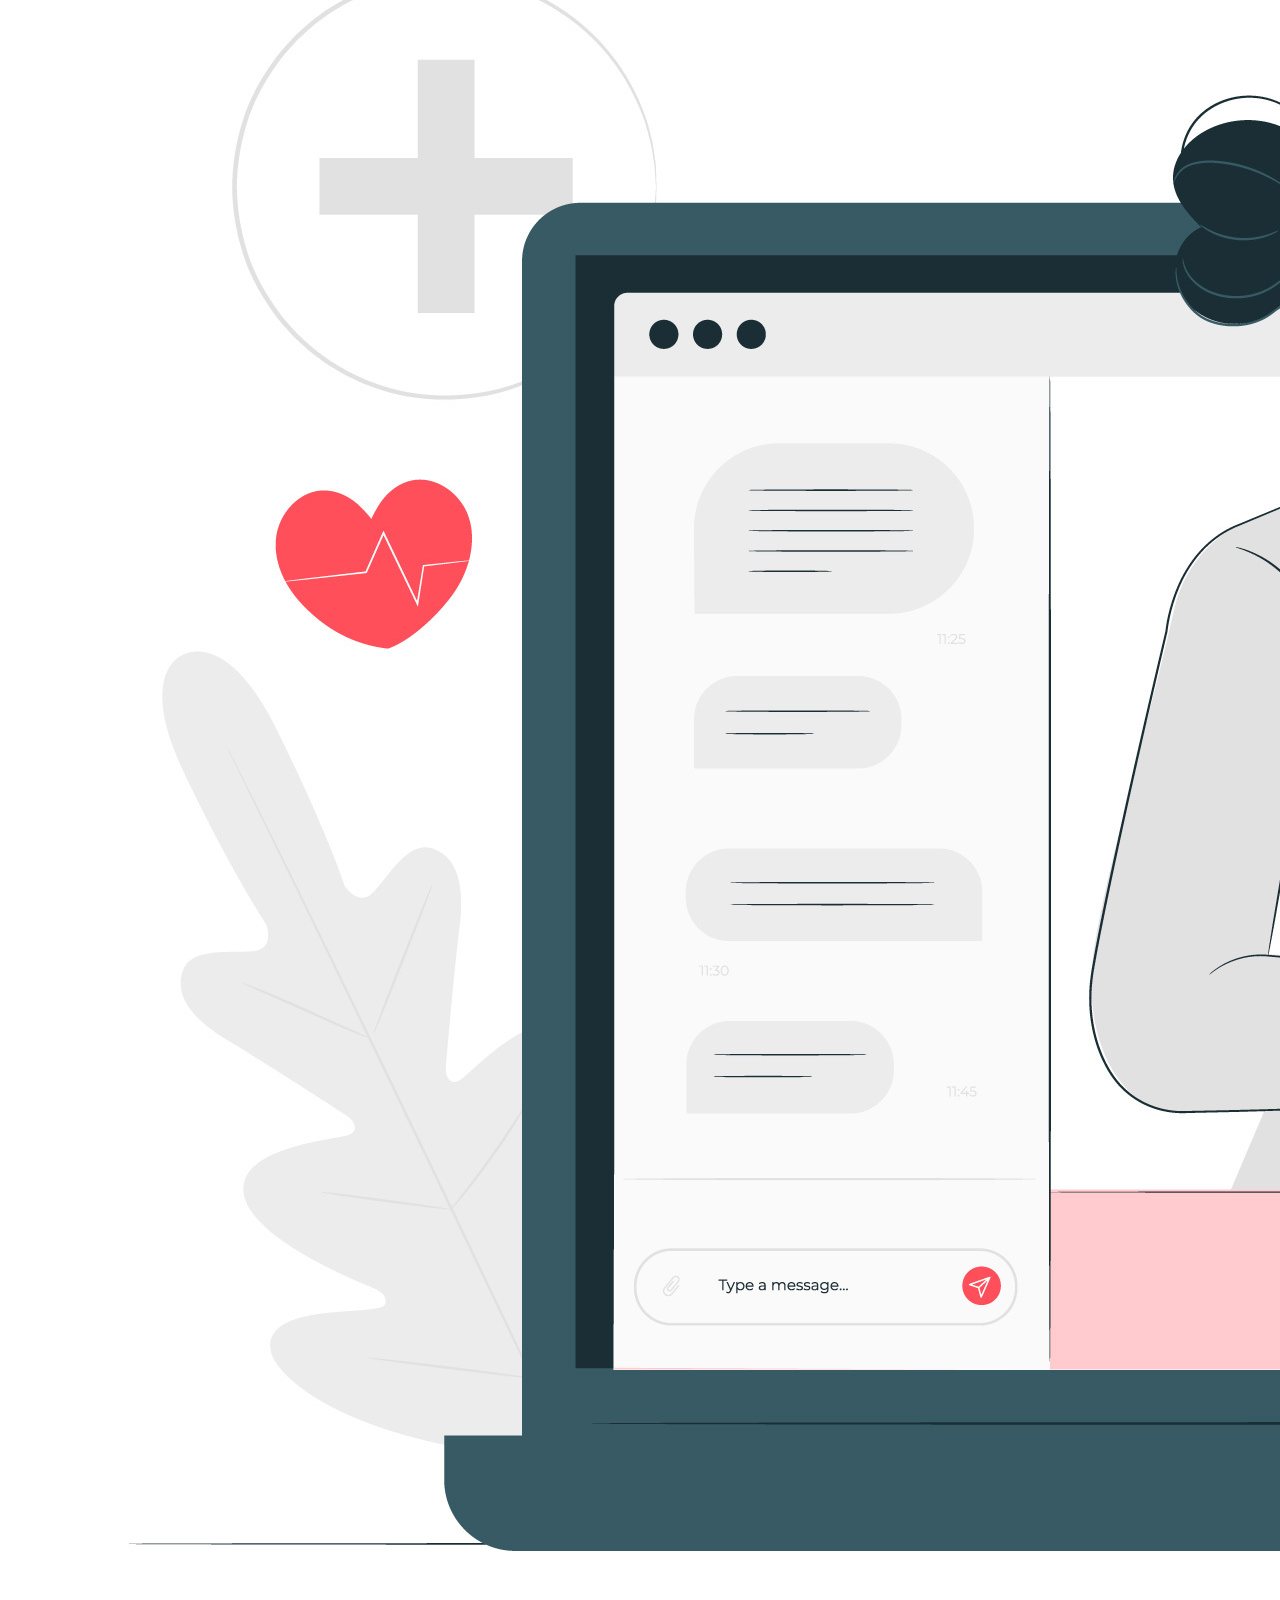
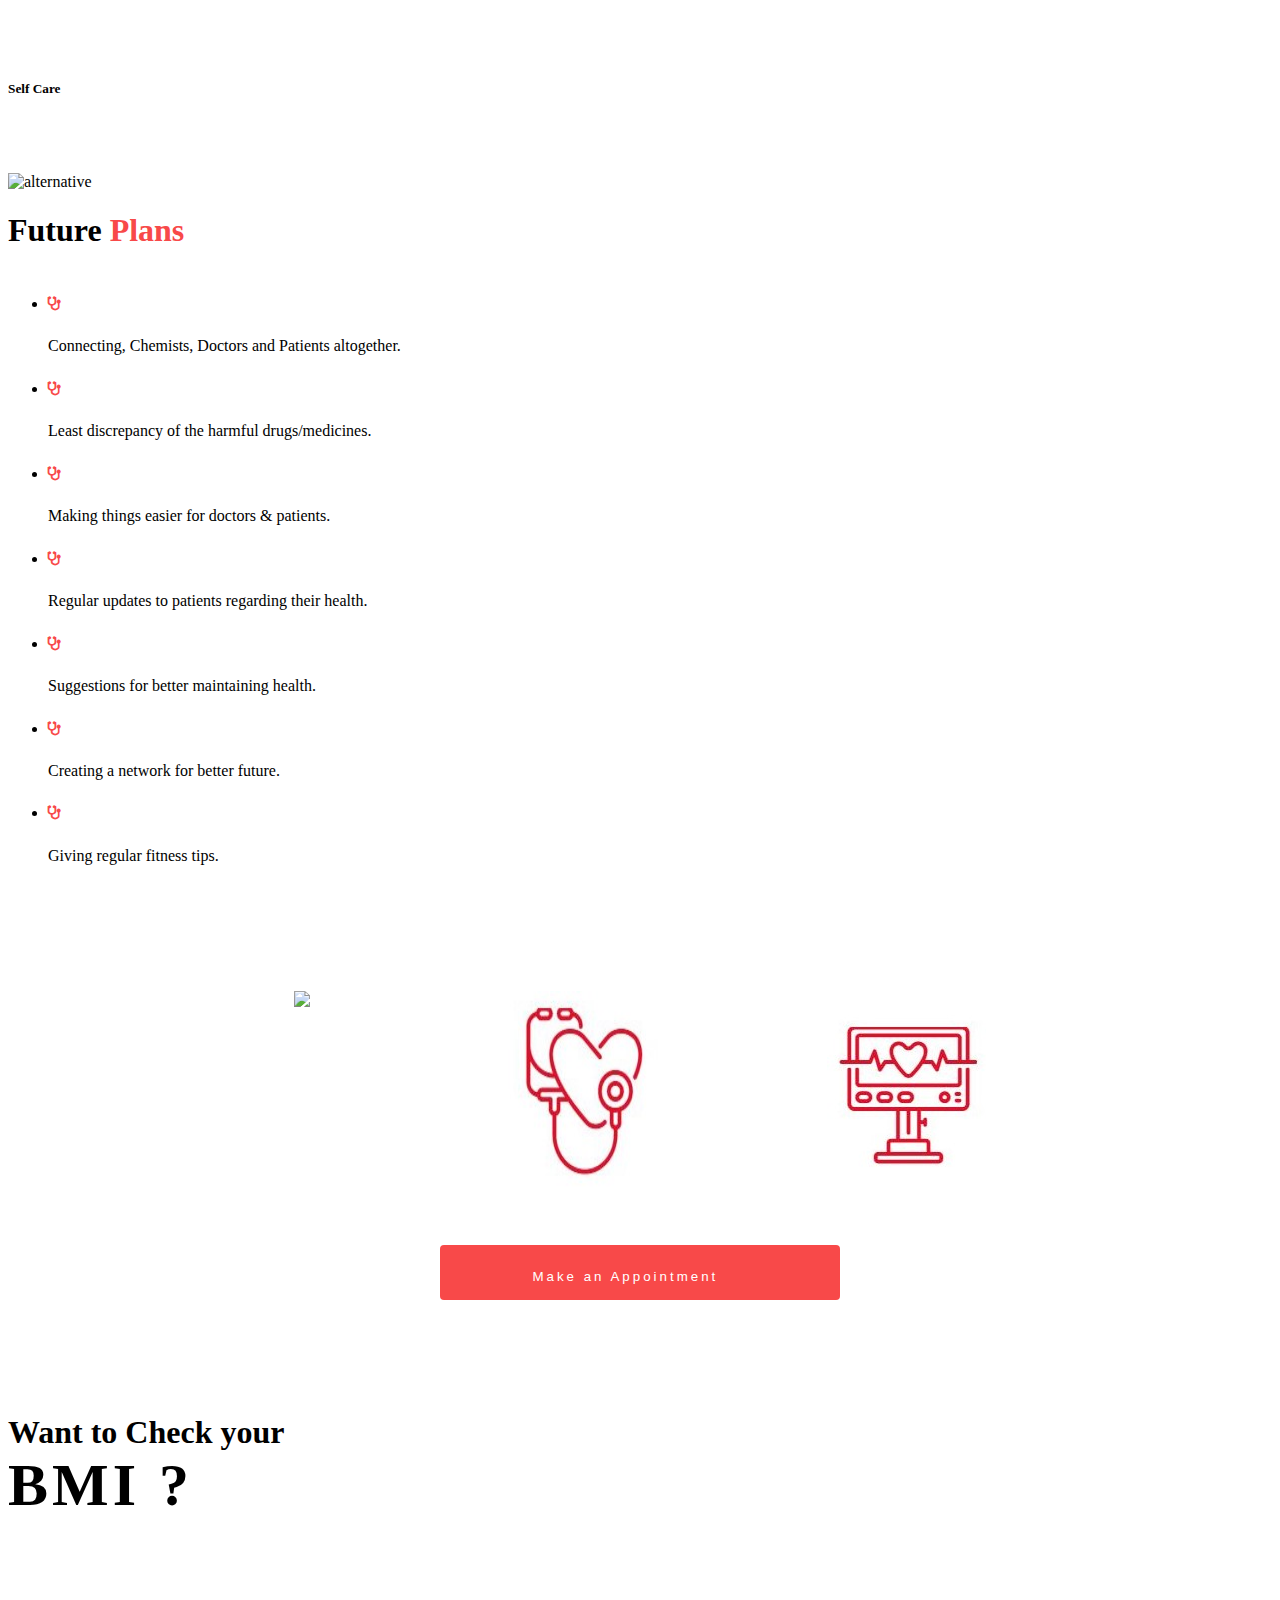
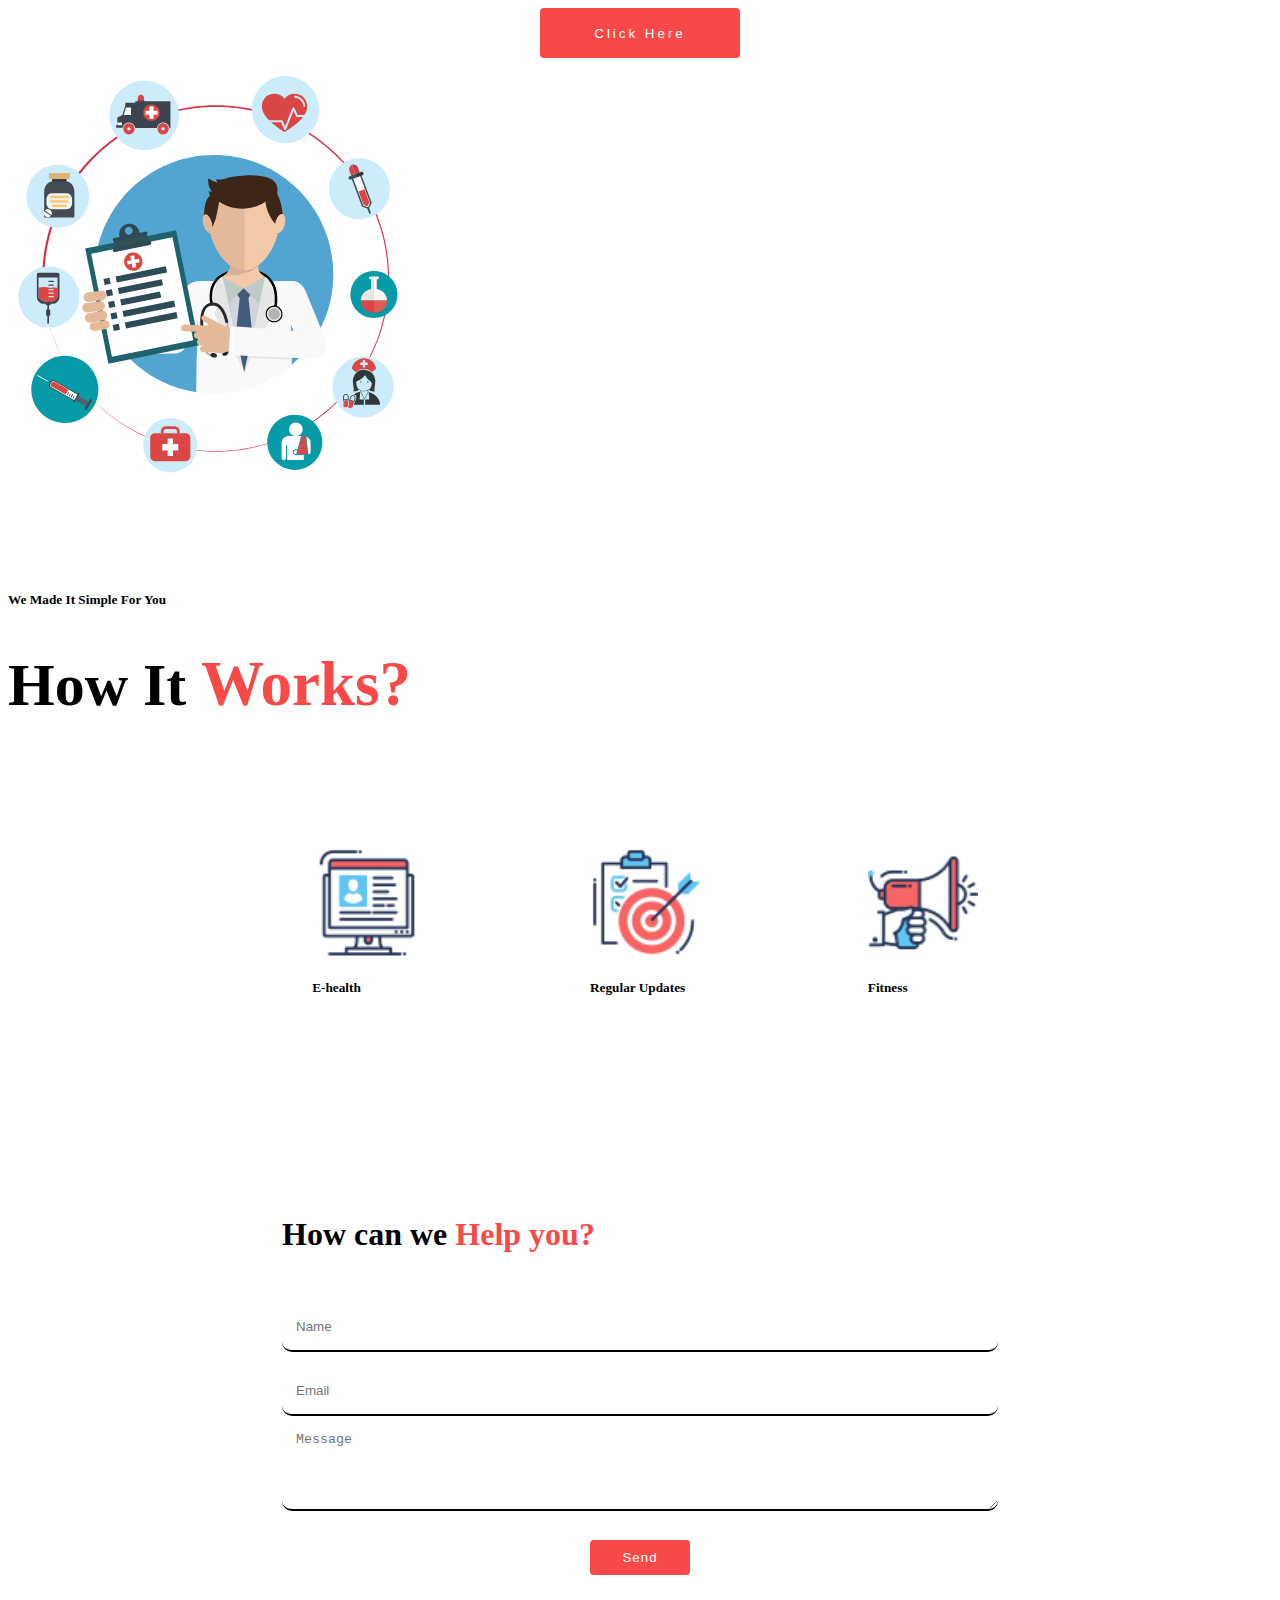
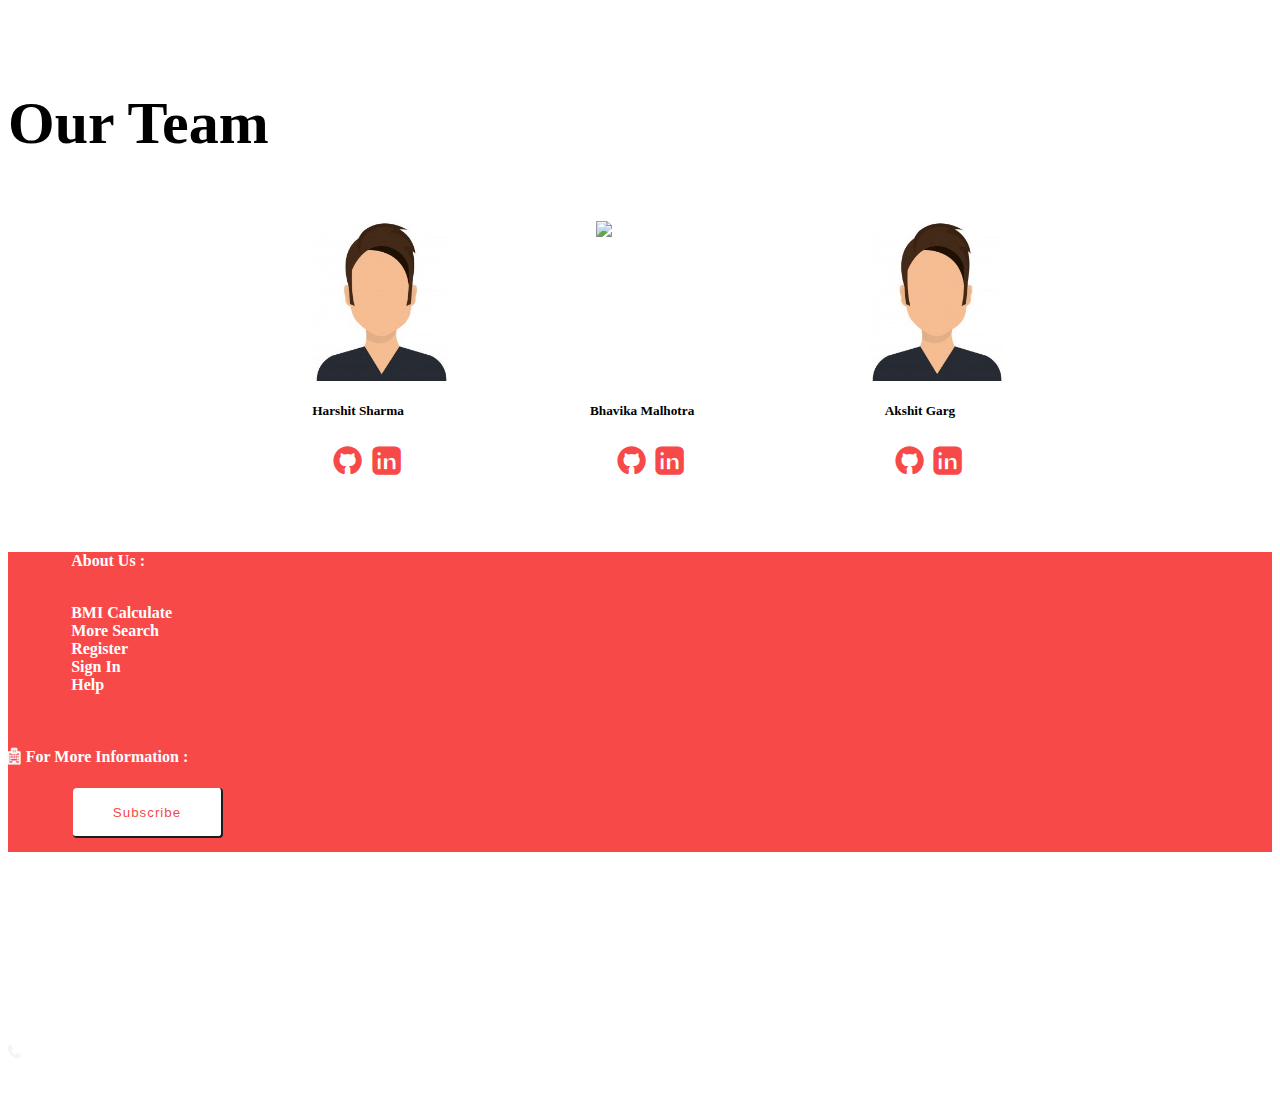
==== commit 44168fc2: "Update index.html" ====
--- a/index.html
+++ b/index.html
@@ -29,9 +29,6 @@
         .contact-heading{
           margin-bottom: 7%;
         }
-        .future{
-          width: 100%;
-        }
         .contact-data{
           width: 700px;
           height: 45px;
@@ -135,6 +132,8 @@
 #thanks{
   text-align:center;
 }
+
+
     </style>
   </head>
 <body>
@@ -313,7 +312,7 @@
 </div>
 <div class="img-with-text">
   <img src="./assets/images/img-03-3.png" />
-  <h5 style="width: 200px;">Fitness Tips</h5>
+  <h5 style="width: 200px;">Fitness </h5>
 </div>
 </div></div>
 
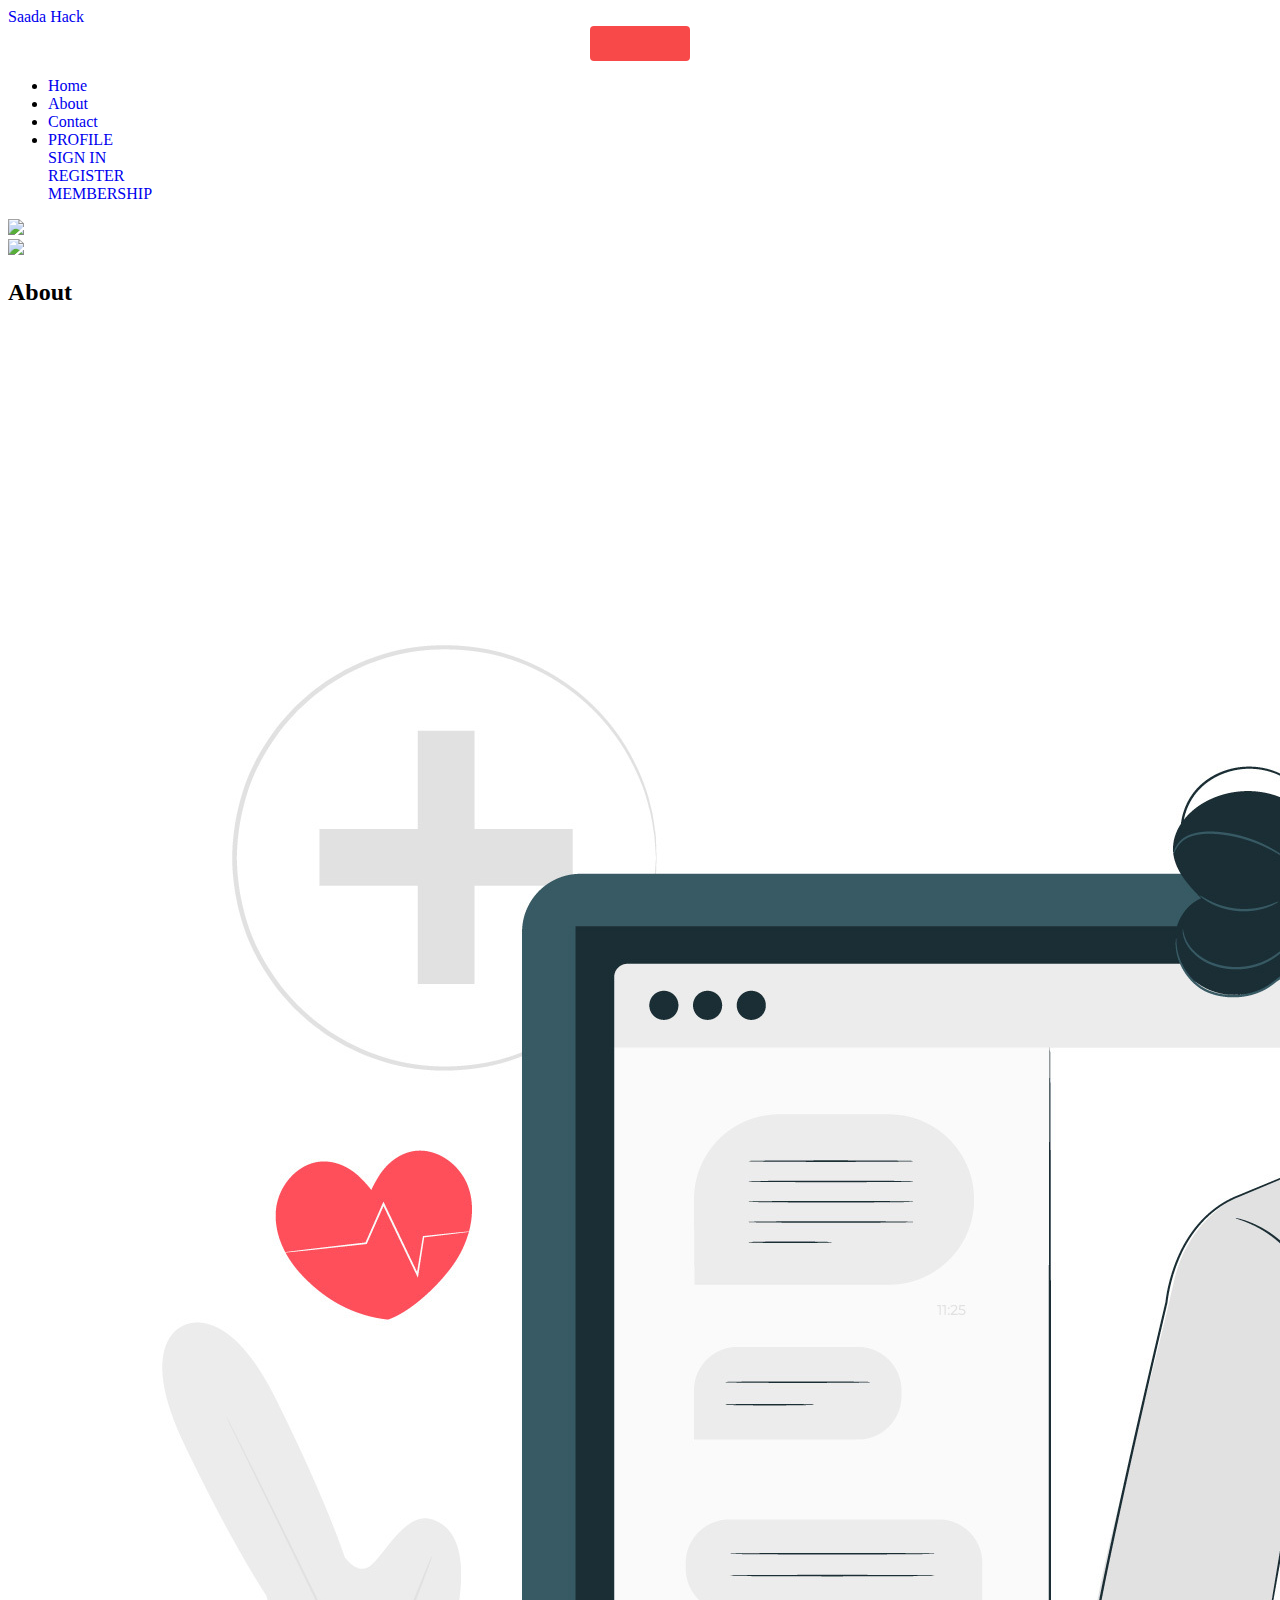
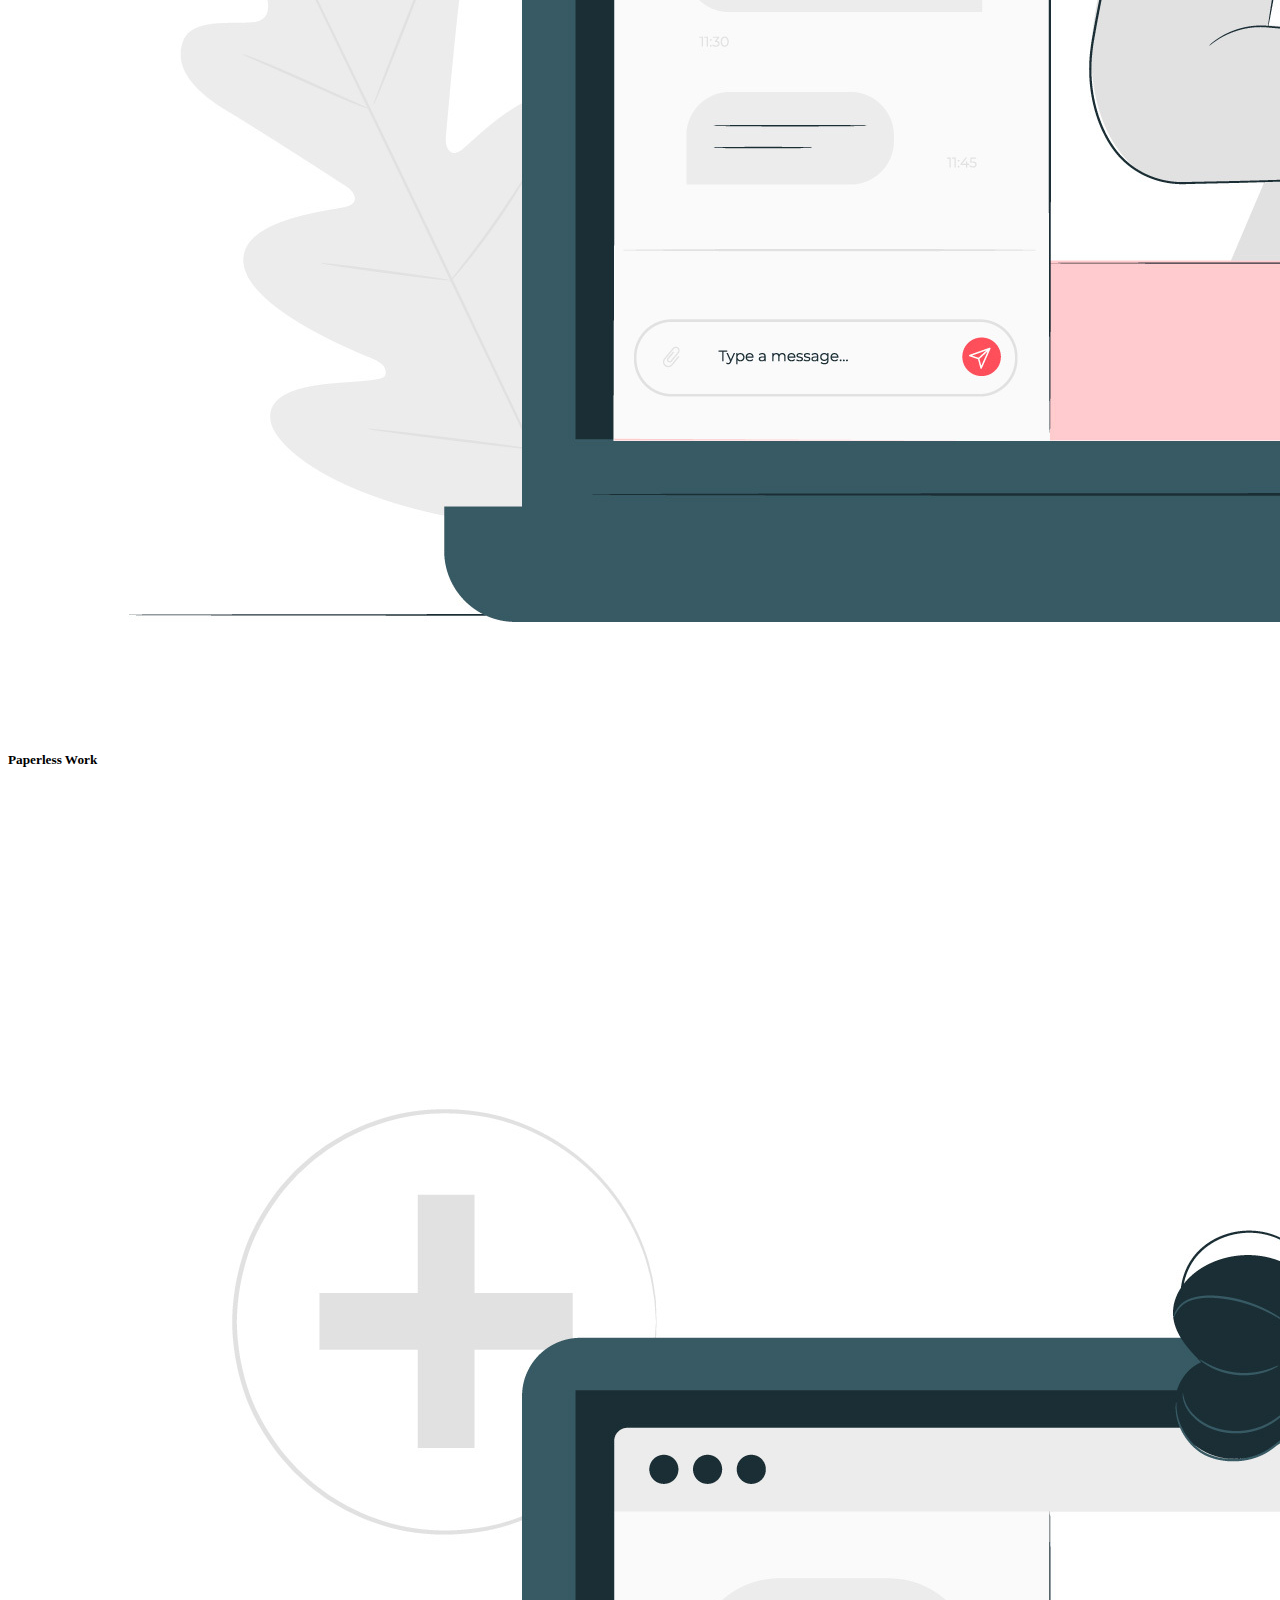
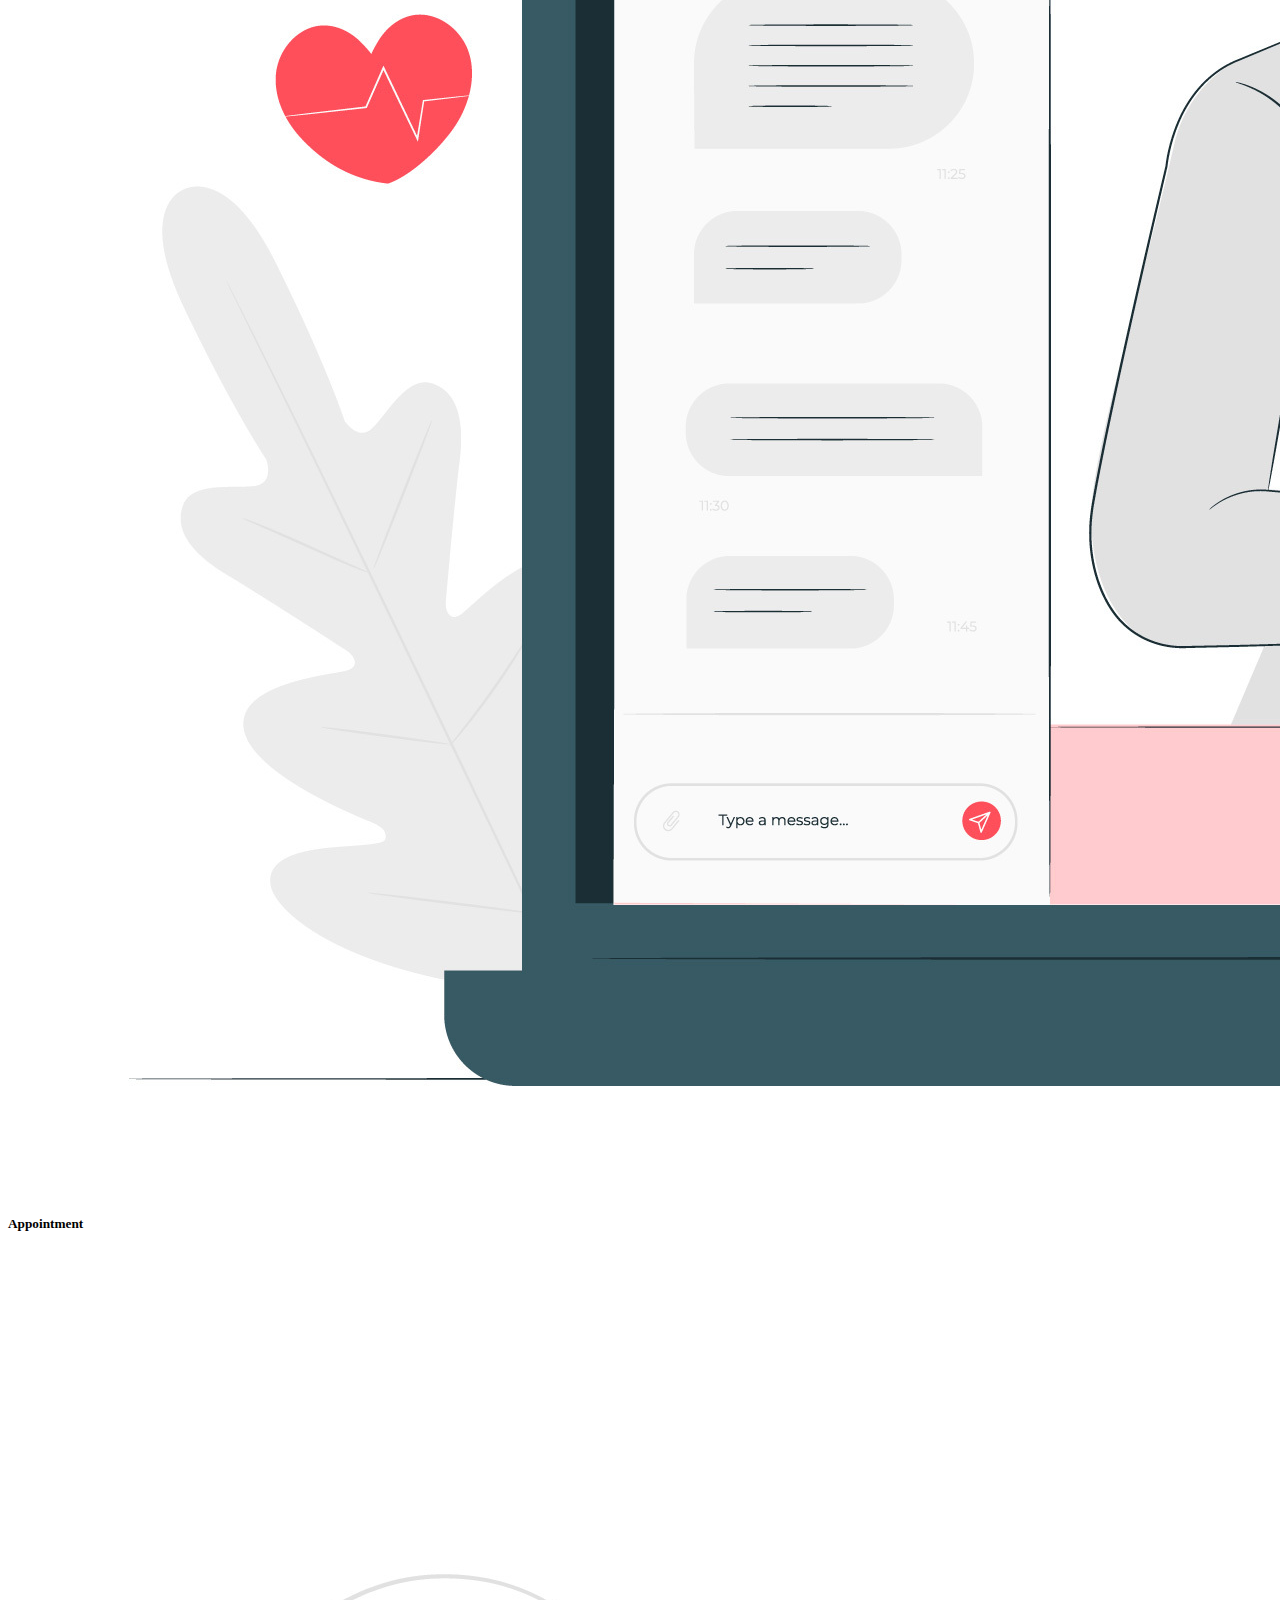
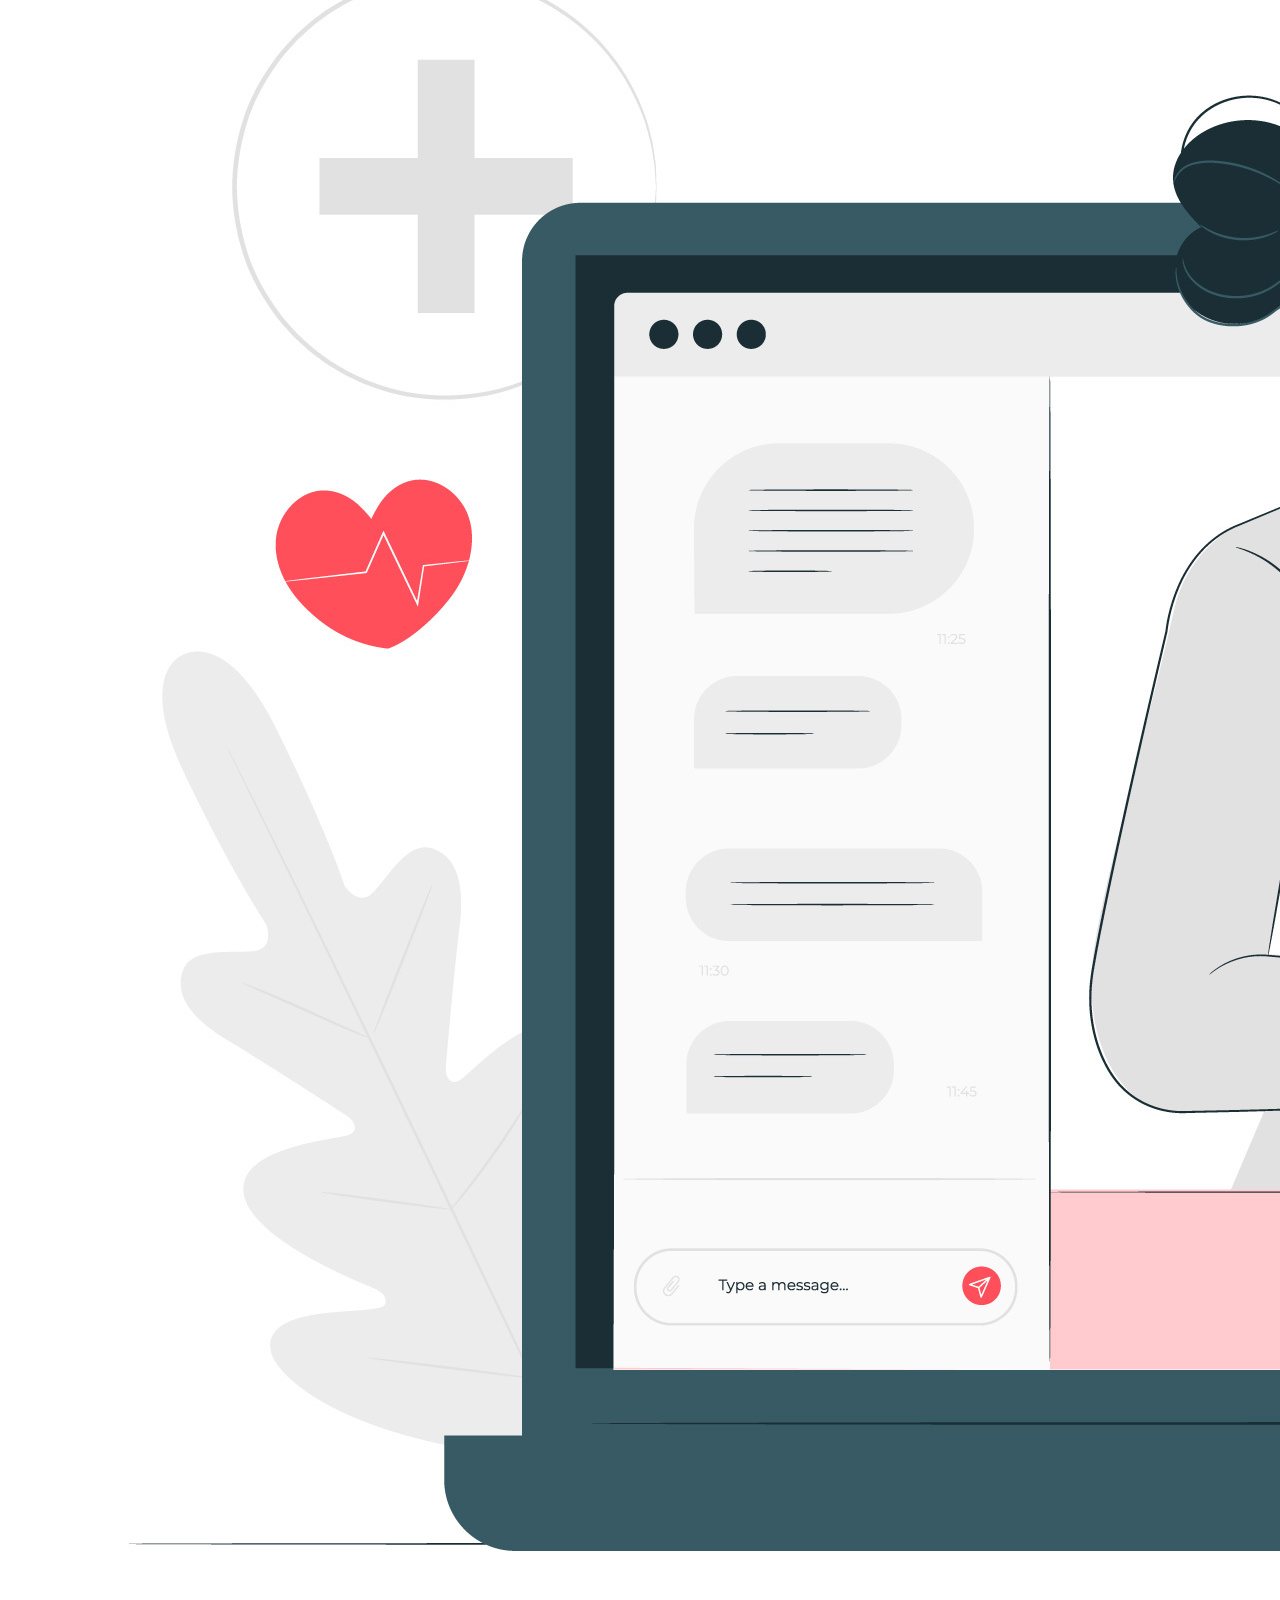
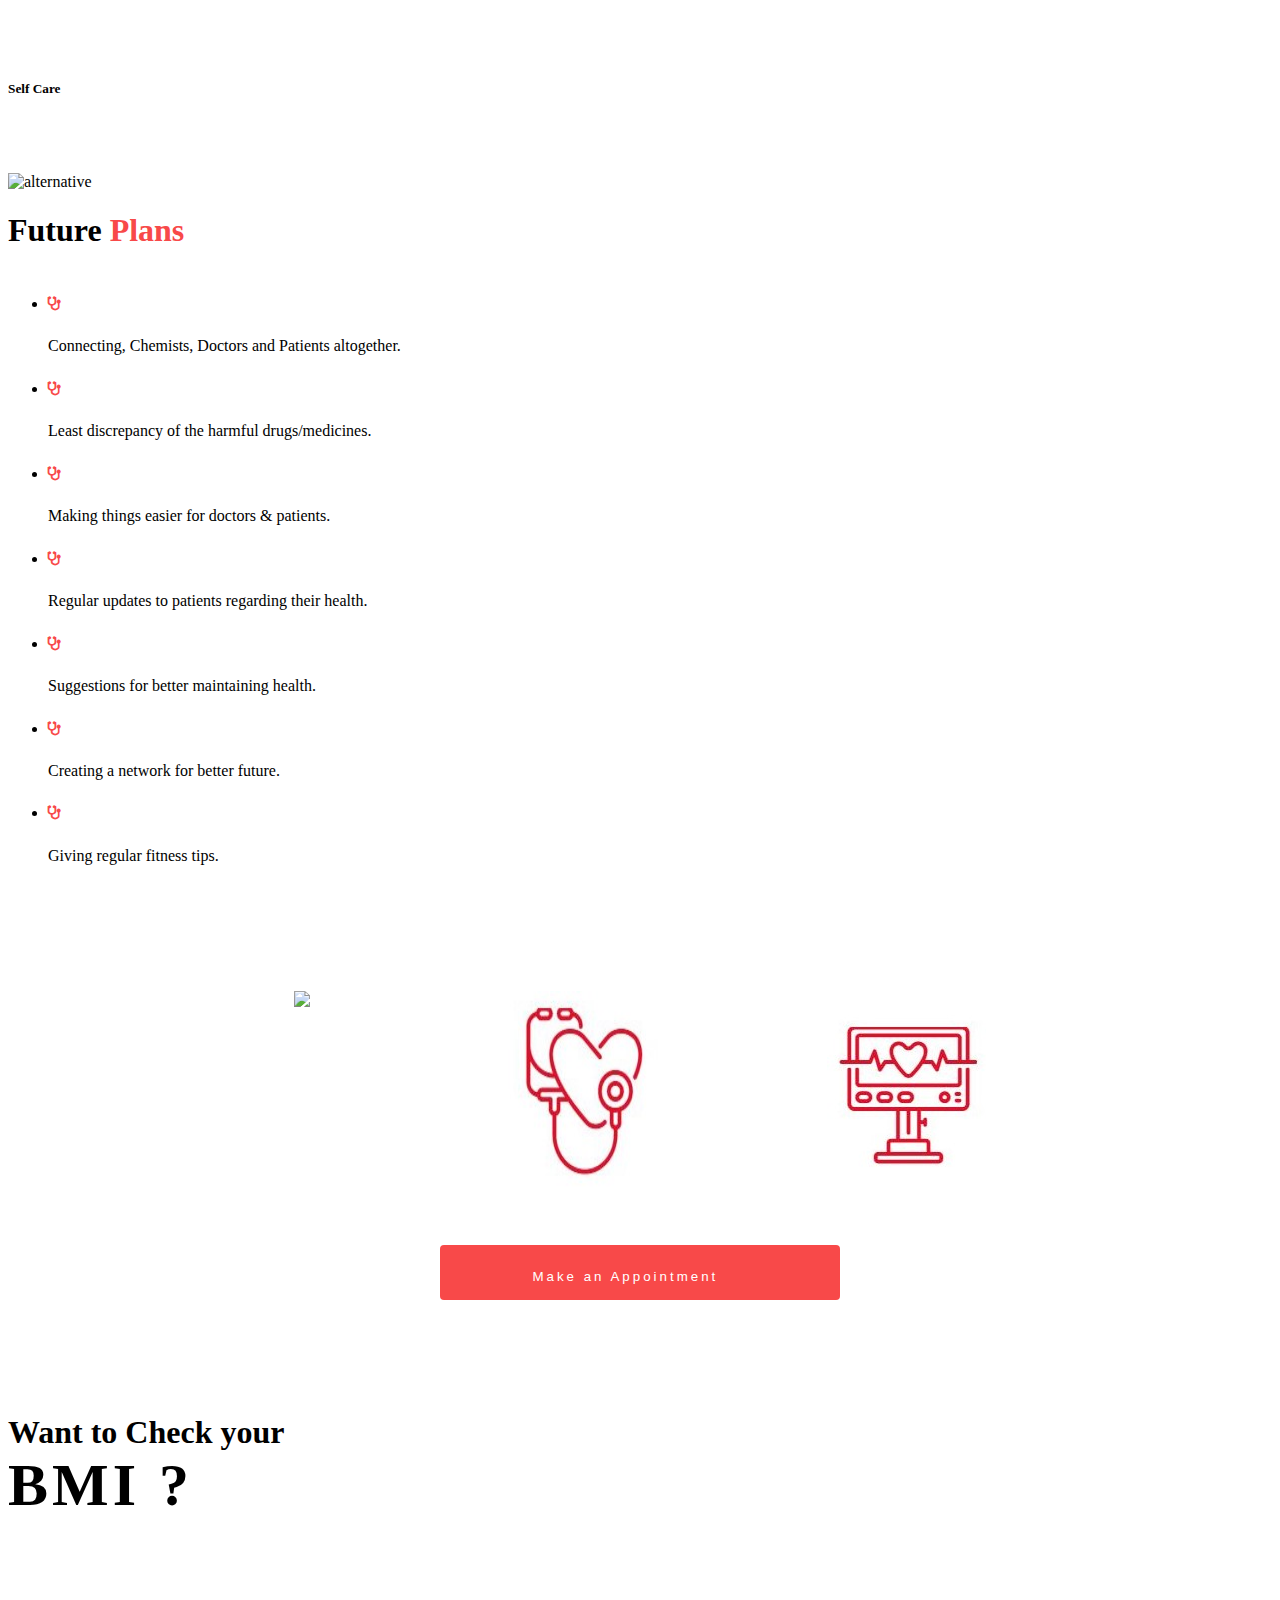
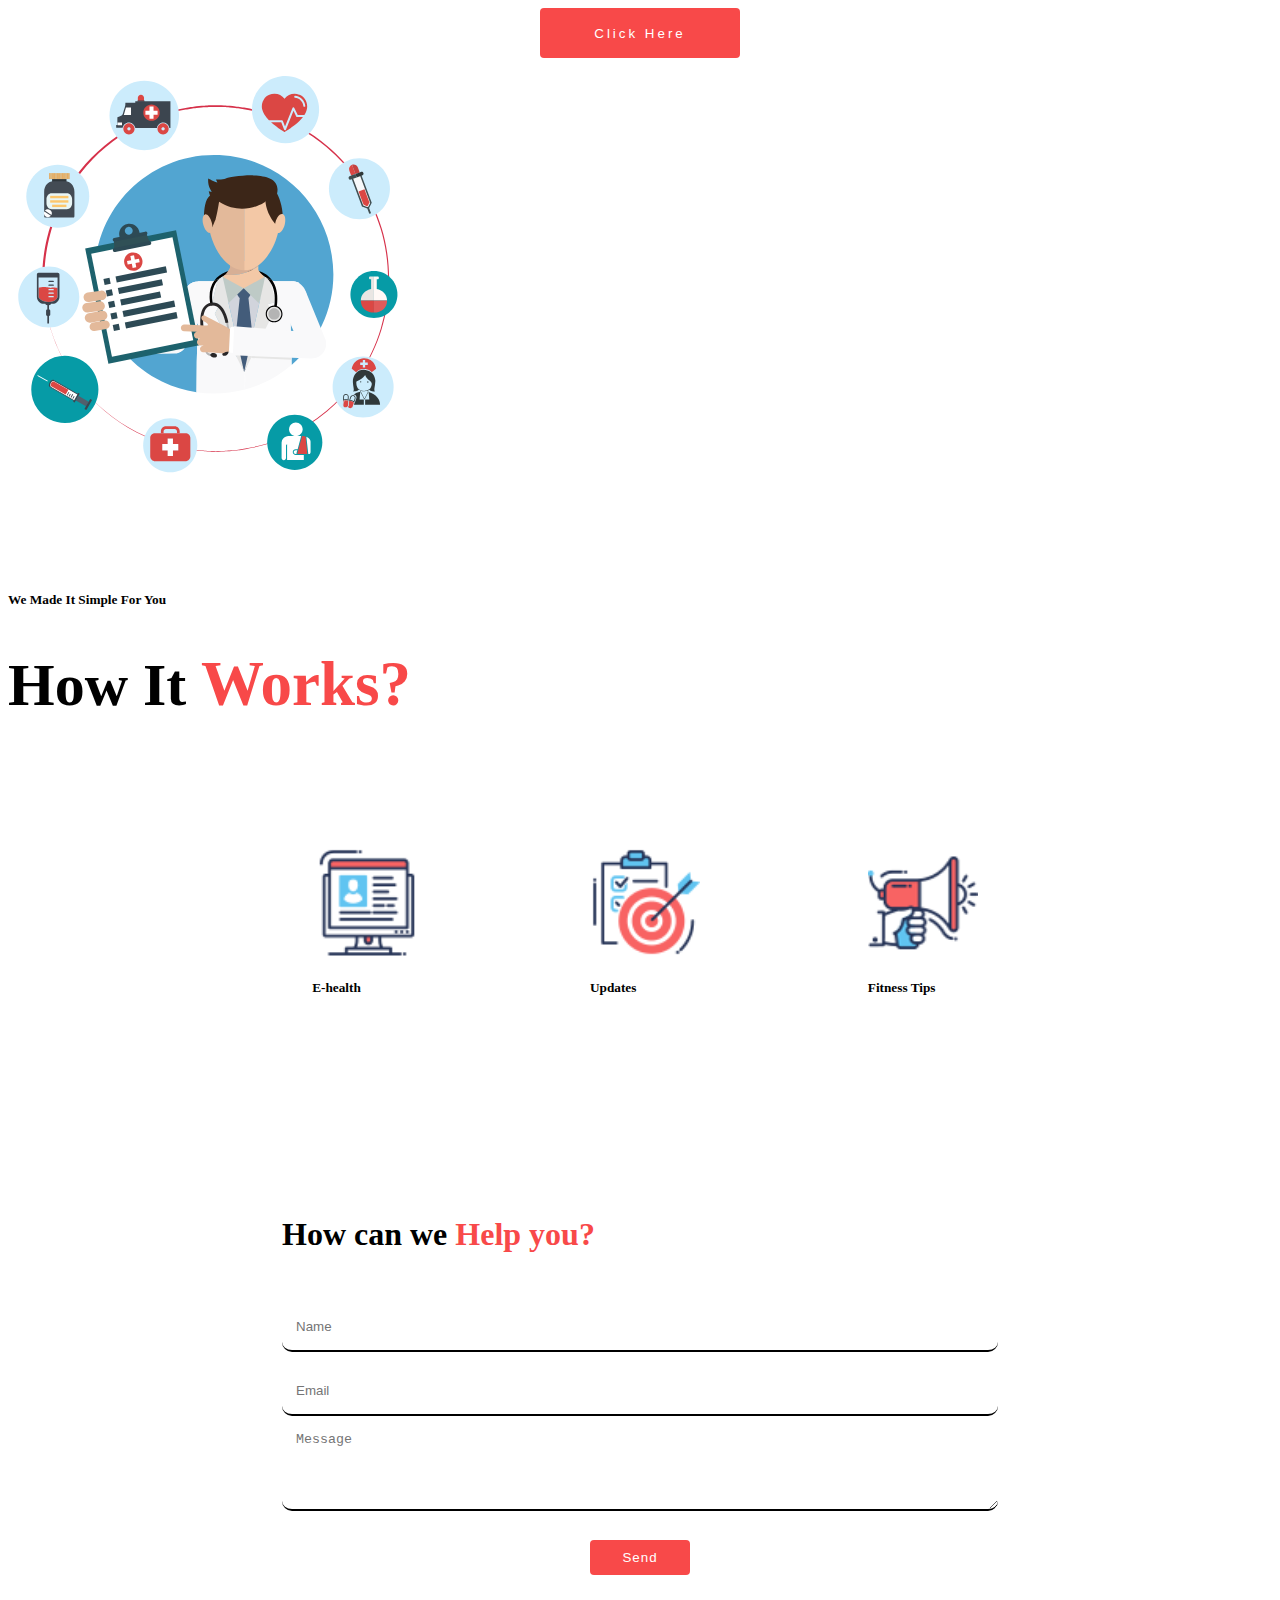
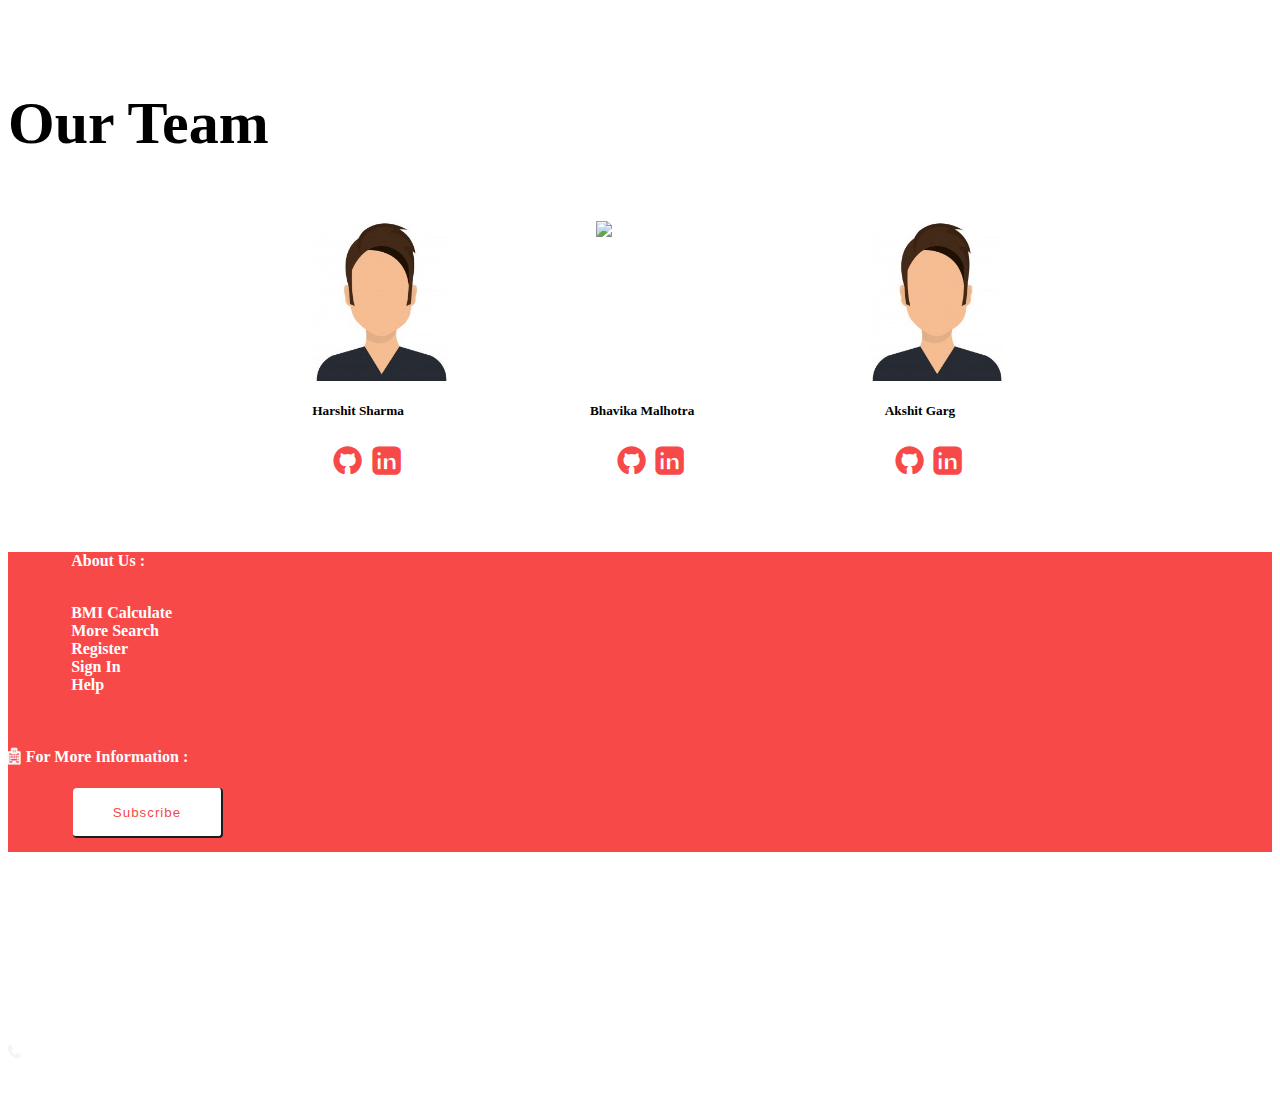
==== commit 15fb9f13: "Update index.html" ====
--- a/index.html
+++ b/index.html
@@ -132,7 +132,11 @@
 #thanks{
   text-align:center;
 }
-
+@media (max-width:768px){
+  body{
+    overflow-x: hidden;
+  }
+}
 
     </style>
   </head>
@@ -308,11 +312,11 @@
 </div>
 <div class="img-with-text">
   <img src="./assets/images/img-02-4.png" />
-  <h5 style="width: 200px;">Regular Updates</h5>
+  <h5 style="width: 200px;"> Updates</h5>
 </div>
 <div class="img-with-text">
   <img src="./assets/images/img-03-3.png" />
-  <h5 style="width: 200px;">Fitness </h5>
+  <h5 style="width: 200px;">Fitness Tips</h5>
 </div>
 </div></div>
 
